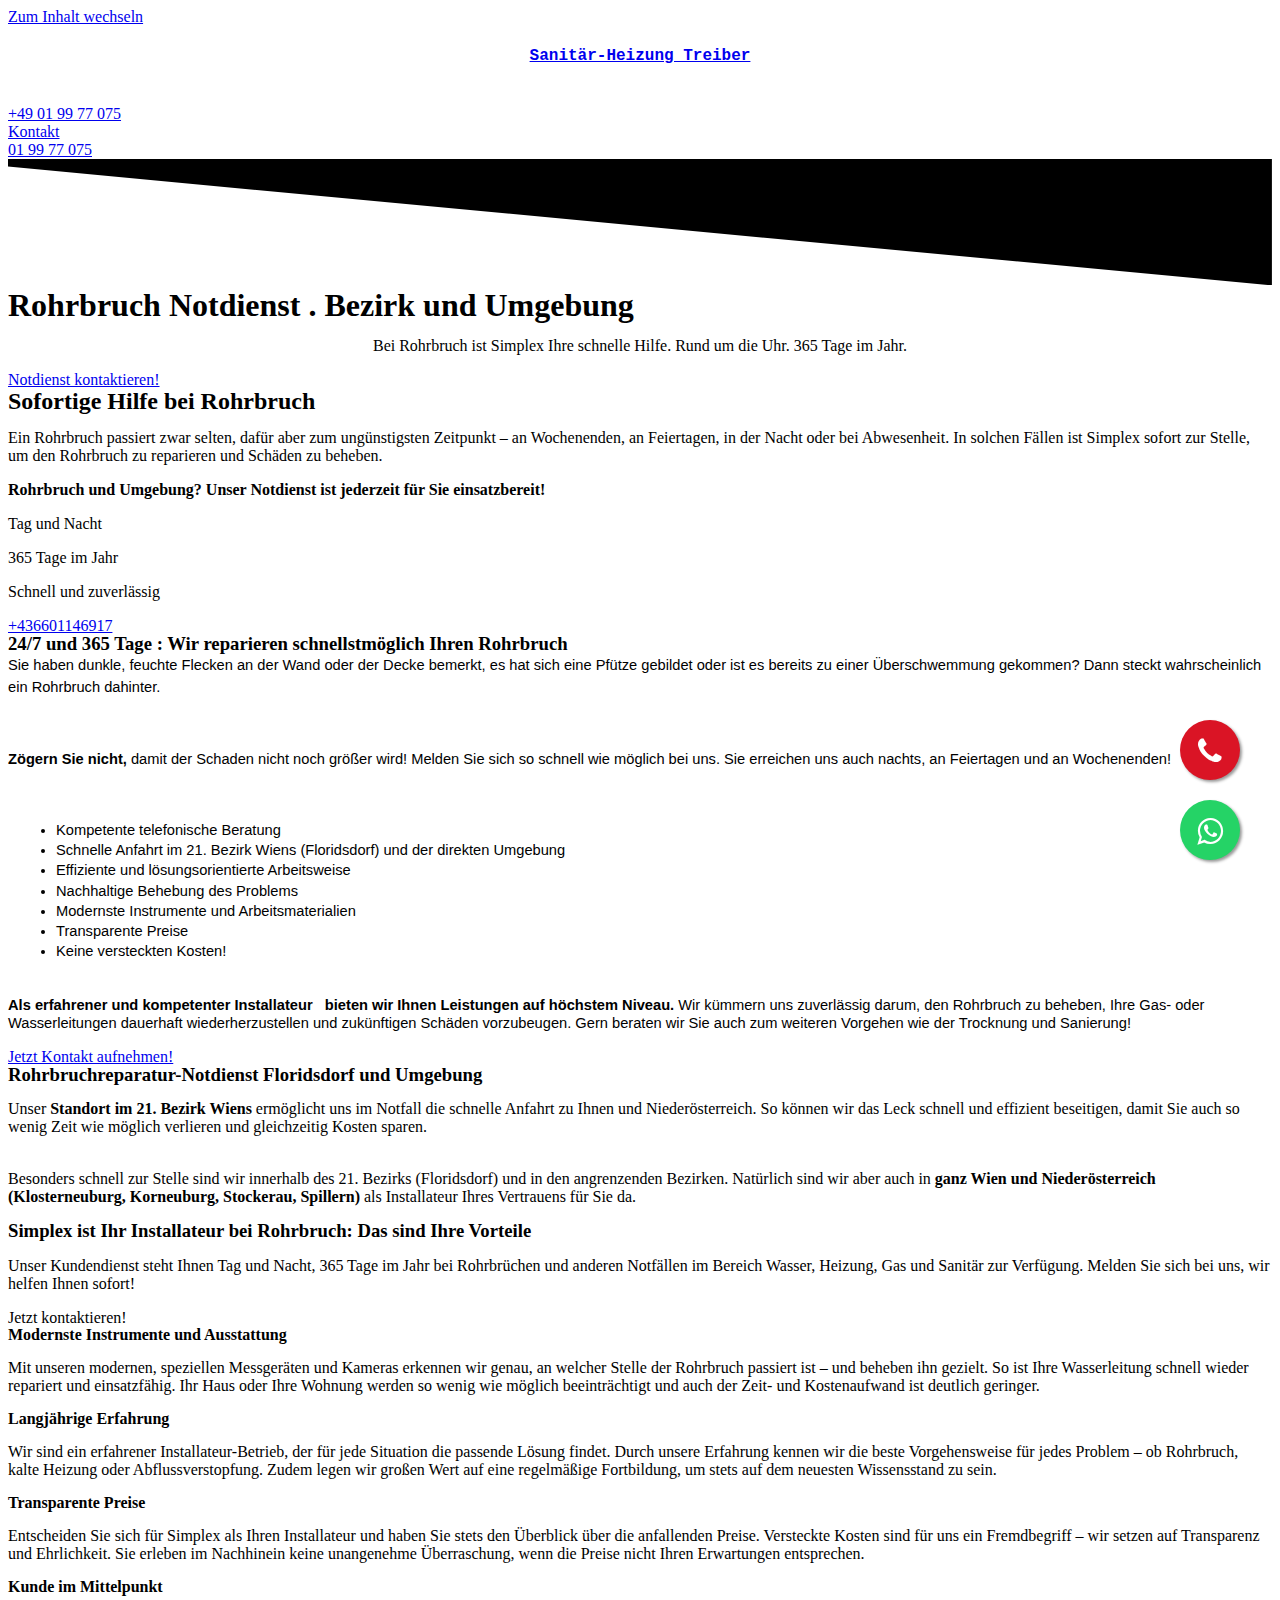
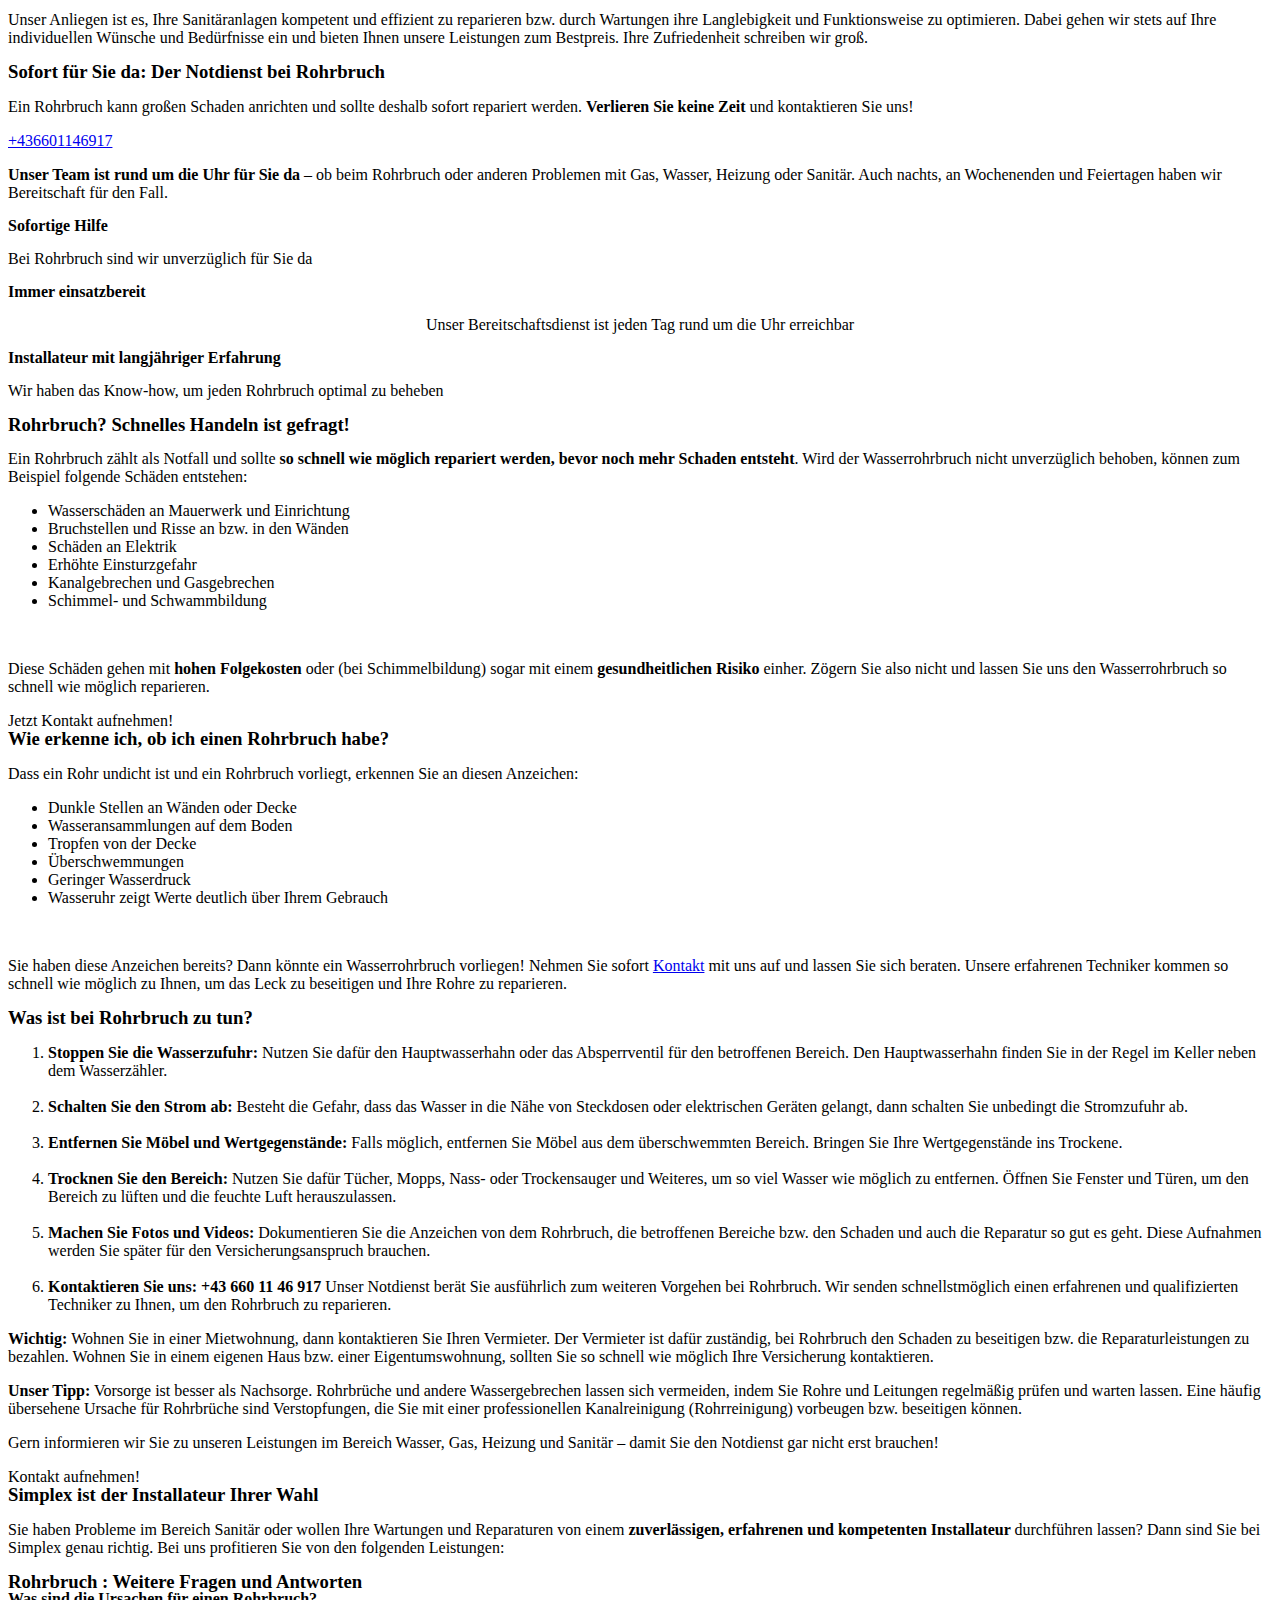
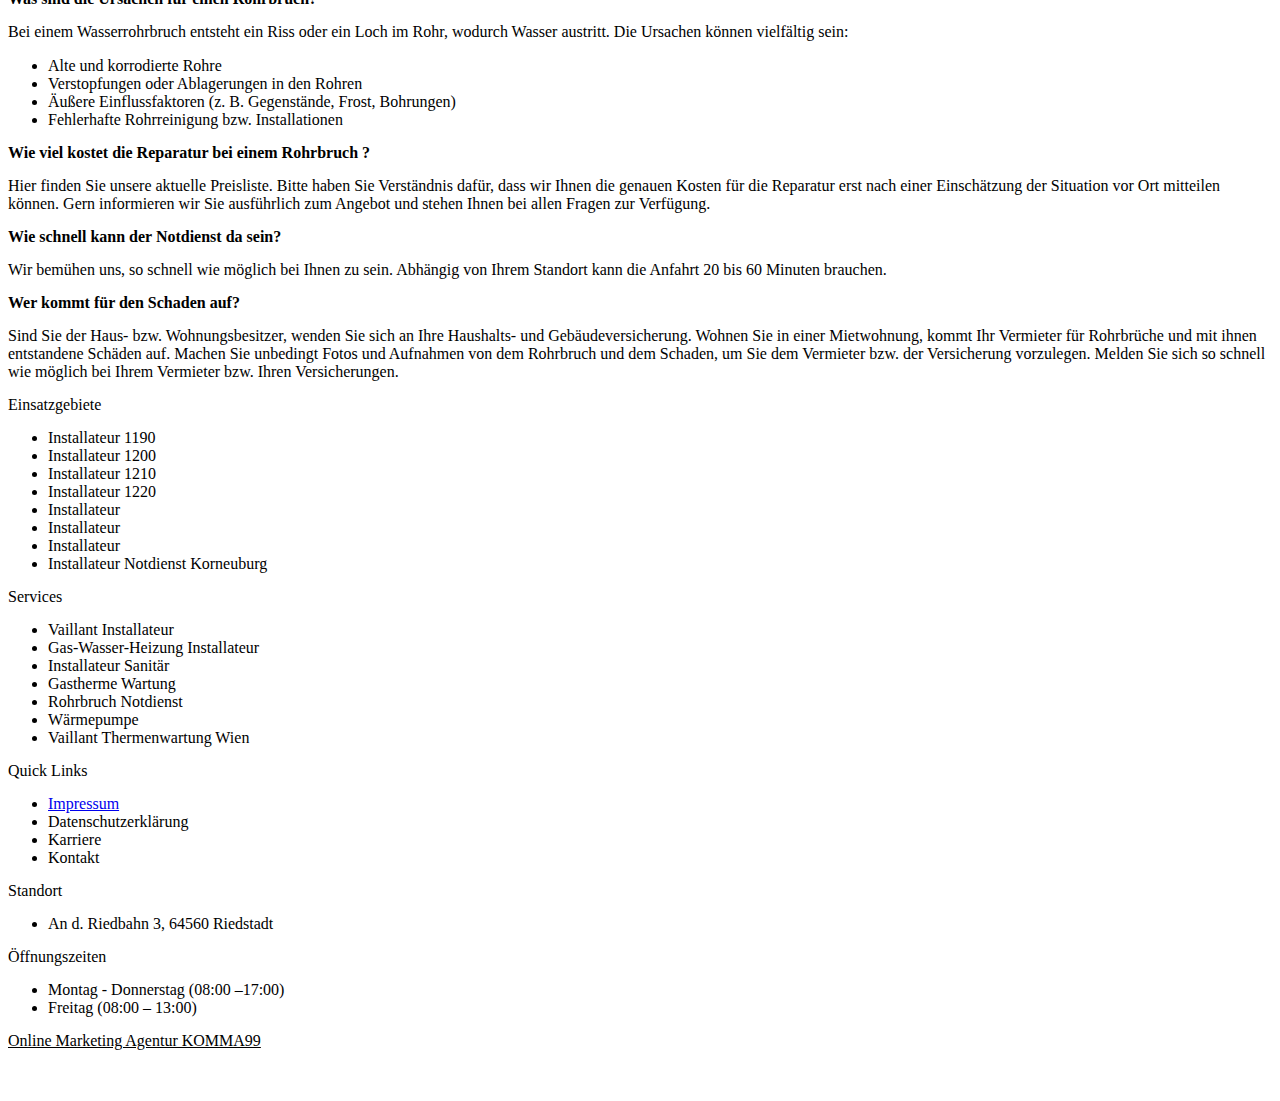
==== index.html @ 87f30151 "Update index.html" ====
<!doctype html>
<html lang="de-DE" prefix="og: https://ogp.me/ns#">

 <head>
	<meta charset="UTF-8">
	<meta name="viewport" content="width=device-width, initial-scale=1">
	<link rel="profile" href="https://gmpg.org/xfn/11">
	
 <title>24h Rohrbruch Notdienst Wien | Simplex Installation</title>
<meta name="description" content="Rohrbruch Notdienst ► Sofortige Hilfe rund um die Uhr ✓ Nachts, an Wochenenden &amp; Feiertage ✓ Zuverlässig &amp; kompetent | Jetzt kontaktieren!"/>
<meta name="robots" content="index, follow, max-snippet:-1, max-video-preview:-1, max-image-preview:large"/>
<link rel="canonical" href="index.html" />
<meta property="og:locale" content="de_DE" />
<meta property="og:type" content="article" />
<meta property="og:title" content="24h Rohrbruch Notdienst Wien | Simplex Installation" />
<meta property="og:description" content="Rohrbruch Notdienst ► Sofortige Hilfe rund um die Uhr ✓ Nachts, an Wochenenden &amp; Feiertage ✓ Zuverlässig &amp; kompetent | Jetzt kontaktieren!" />
<meta property="og:url" content="index.html" />
<meta property="og:site_name" content="Simplex-Installation" />
<meta property="og:updated_time" content="2024-04-24T12:35:51+02:00" />
<meta property="article:published_time" content="2024-04-11T15:18:05+02:00" />
<meta property="article:modified_time" content="2024-04-24T12:35:51+02:00" />
<meta name="twitter:card" content="summary_large_image" />
<meta name="twitter:title" content="24h Rohrbruch Notdienst Wien | Simplex Installation" />
<meta name="twitter:description" content="Rohrbruch Notdienst ► Sofortige Hilfe rund um die Uhr ✓ Nachts, an Wochenenden &amp; Feiertage ✓ Zuverlässig &amp; kompetent | Jetzt kontaktieren!" />
<meta name="twitter:label1" content="Lesedauer" />
<meta name="twitter:data1" content="7 Minuten" />
<script type="application/ld+json" class="rank-math-schema">{"@context":"https://schema.org","@graph":[{"@type":["Person","Organization"],"@id":"https://simplex-installation.at/#person","name":"simplex.te-env.at","logo":{"@type":"ImageObject","@id":"https://simplex-installation.at/#logo","url":"https://simplex-installation.at/wp-content/uploads/2022/06/simplex-installation-logo-150x150.webp","contentUrl":"https://simplex-installation.at/wp-content/uploads/2022/06/simplex-installation-logo-150x150.webp","caption":"simplex.te-env.at","inLanguage":"de-DE"},"image":{"@type":"ImageObject","@id":"https://simplex-installation.at/#logo","url":"https://simplex-installation.at/wp-content/uploads/2022/06/simplex-installation-logo-150x150.webp","contentUrl":"https://simplex-installation.at/wp-content/uploads/2022/06/simplex-installation-logo-150x150.webp","caption":"simplex.te-env.at","inLanguage":"de-DE"}},{"@type":"WebSite","@id":"https://simplex-installation.at/#website","url":"https://simplex-installation.at","name":"simplex.te-env.at","publisher":{"@id":"https://simplex-installation.at/#person"},"inLanguage":"de-DE"},{"@type":"ImageObject","@id":"https://simplex-installation.at/wp-content/uploads/2022/07/simplex-installation-logo-wko.webp","url":"https://simplex-installation.at/wp-content/uploads/2022/07/simplex-installation-logo-wko.webp","width":"200","height":"200","inLanguage":"de-DE"},{"@type":"WebPage","@id":"https://simplex-installation.at/rohrbruch-notdienst/#webpage","url":"https://simplex-installation.at/rohrbruch-notdienst/","name":"24h Rohrbruch Notdienst Wien | Simplex Installation","datePublished":"2024-04-11T15:18:05+02:00","dateModified":"2024-04-24T12:35:51+02:00","isPartOf":{"@id":"https://simplex-installation.at/#website"},"primaryImageOfPage":{"@id":"https://simplex-installation.at/wp-content/uploads/2022/07/simplex-installation-logo-wko.webp"},"inLanguage":"de-DE"},{"@type":"Person","@id":"https://simplex-installation.at/author/komma99/","name":"komma99","url":"https://simplex-installation.at/author/komma99/","image":{"@type":"ImageObject","@id":"https://secure.gravatar.com/avatar/b1ffffe8939e08d751fe966224038a16?s=96&amp;d=mm&amp;r=g","url":"https://secure.gravatar.com/avatar/b1ffffe8939e08d751fe966224038a16?s=96&amp;d=mm&amp;r=g","caption":"komma99","inLanguage":"de-DE"},"sameAs":["http://simplex-installation.at.w01cea45.kasserver.com"]},{"@type":"Article","headline":"24h Rohrbruch Notdienst Wien | Simplex Installation","keywords":"rohrbruch notdienst","datePublished":"2024-04-11T15:18:05+02:00","dateModified":"2024-04-24T12:35:51+02:00","author":{"@id":"https://simplex-installation.at/author/komma99/","name":"komma99"},"publisher":{"@id":"https://simplex-installation.at/#person"},"description":"Rohrbruch Notdienst \u25ba Sofortige Hilfe rund um die Uhr \u2713 Nachts, an Wochenenden &amp; Feiertage \u2713 Zuverl\u00e4ssig &amp; kompetent | Jetzt kontaktieren!","name":"24h Rohrbruch Notdienst Wien | Simplex Installation","@id":"https://simplex-installation.at/rohrbruch-notdienst/#richSnippet","isPartOf":{"@id":"https://simplex-installation.at/rohrbruch-notdienst/#webpage"},"image":{"@id":"https://simplex-installation.at/wp-content/uploads/2022/07/simplex-installation-logo-wko.webp"},"inLanguage":"de-DE","mainEntityOfPage":{"@id":"https://simplex-installation.at/rohrbruch-notdienst/#webpage"}}]}</script>
<!-- /Rank Math WordPress SEO Plugin -->

<script>
window._wpemojiSettings = {"baseUrl":"https:\/\/s.w.org\/images\/core\/emoji\/15.0.3\/72x72\/","ext":".png","svgUrl":"https:\/\/s.w.org\/images\/core\/emoji\/15.0.3\/svg\/","svgExt":".svg","source":{"concatemoji":"https:\/\/simplex-installation.at\/wp-includes\/js\/wp-emoji-release.min.js?ver=6.5.5"}};
/*! This file is auto-generated */
!function(i,n){var o,s,e;function c(e){try{var t={supportTests:e,timestamp:(new Date).valueOf()};sessionStorage.setItem(o,JSON.stringify(t))}catch(e){}}function p(e,t,n){e.clearRect(0,0,e.canvas.width,e.canvas.height),e.fillText(t,0,0);var t=new Uint32Array(e.getImageData(0,0,e.canvas.width,e.canvas.height).data),r=(e.clearRect(0,0,e.canvas.width,e.canvas.height),e.fillText(n,0,0),new Uint32Array(e.getImageData(0,0,e.canvas.width,e.canvas.height).data));return t.every(function(e,t){return e===r[t]})}function u(e,t,n){switch(t){case"flag":return n(e,"\ud83c\udff3\ufe0f\u200d\u26a7\ufe0f","\ud83c\udff3\ufe0f\u200b\u26a7\ufe0f")?!1:!n(e,"\ud83c\uddfa\ud83c\uddf3","\ud83c\uddfa\u200b\ud83c\uddf3")&&!n(e,"\ud83c\udff4\udb40\udc67\udb40\udc62\udb40\udc65\udb40\udc6e\udb40\udc67\udb40\udc7f","\ud83c\udff4\u200b\udb40\udc67\u200b\udb40\udc62\u200b\udb40\udc65\u200b\udb40\udc6e\u200b\udb40\udc67\u200b\udb40\udc7f");case"emoji":return!n(e,"\ud83d\udc26\u200d\u2b1b","\ud83d\udc26\u200b\u2b1b")}return!1}function f(e,t,n){var r="undefined"!=typeof WorkerGlobalScope&&self instanceof WorkerGlobalScope?new OffscreenCanvas(300,150):i.createElement("canvas"),a=r.getContext("2d",{willReadFrequently:!0}),o=(a.textBaseline="top",a.font="600 32px Arial",{});return e.forEach(function(e){o[e]=t(a,e,n)}),o}function t(e){var t=i.createElement("script");t.src=e,t.defer=!0,i.head.appendChild(t)}"undefined"!=typeof Promise&&(o="wpEmojiSettingsSupports",s=["flag","emoji"],n.supports={everything:!0,everythingExceptFlag:!0},e=new Promise(function(e){i.addEventListener("DOMContentLoaded",e,{once:!0})}),new Promise(function(t){var n=function(){try{var e=JSON.parse(sessionStorage.getItem(o));if("object"==typeof e&&"number"==typeof e.timestamp&&(new Date).valueOf()<e.timestamp+604800&&"object"==typeof e.supportTests)return e.supportTests}catch(e){}return null}();if(!n){if("undefined"!=typeof Worker&&"undefined"!=typeof OffscreenCanvas&&"undefined"!=typeof URL&&URL.createObjectURL&&"undefined"!=typeof Blob)try{var e="postMessage("+f.toString()+"("+[JSON.stringify(s),u.toString(),p.toString()].join(",")+"));",r=new Blob([e],{type:"text/javascript"}),a=new Worker(URL.createObjectURL(r),{name:"wpTestEmojiSupports"});return void(a.onmessage=function(e){c(n=e.data),a.terminate(),t(n)})}catch(e){}c(n=f(s,u,p))}t(n)}).then(function(e){for(var t in e)n.supports[t]=e[t],n.supports.everything=n.supports.everything&&n.supports[t],"flag"!==t&&(n.supports.everythingExceptFlag=n.supports.everythingExceptFlag&&n.supports[t]);n.supports.everythingExceptFlag=n.supports.everythingExceptFlag&&!n.supports.flag,n.DOMReady=!1,n.readyCallback=function(){n.DOMReady=!0}}).then(function(){return e}).then(function(){var e;n.supports.everything||(n.readyCallback(),(e=n.source||{}).concatemoji?t(e.concatemoji):e.wpemoji&&e.twemoji&&(t(e.twemoji),t(e.wpemoji)))}))}((window,document),window._wpemojiSettings);
</script>
<link rel='stylesheet' id='bdt-uikit-css' href='wp-content/plugins/bdthemes-element-pack-lite/assets/css/bdt-uikite7ad.css?ver=3.17.0' media='all' />
<link rel='stylesheet' id='ep-helper-css' href=' wp-content/plugins/bdthemes-element-pack-lite/assets/css/ep-helper76f9.css?ver=5.6.8' media='all' />
<link rel='stylesheet' id='prime-slider-site-css' href=' wp-content/plugins/bdthemes-prime-slider-lite/assets/css/prime-slider-site740d.css?ver=3.14.10' media='all' />
<style id='wp-emoji-styles-inline-css'>

	img.wp-smiley, img.emoji {
		display: inline !important;
		border: none !important;
		box-shadow: none !important;
		height: 1em !important;
		width: 1em !important;
		margin: 0 0.07em !important;
		vertical-align: -0.1em !important;
		background: none !important;
		padding: 0 !important;
	}
</style>
<style id='rank-math-toc-block-style-inline-css'>
.wp-block-rank-math-toc-block nav ol{counter-reset:item}.wp-block-rank-math-toc-block nav ol li{display:block}.wp-block-rank-math-toc-block nav ol li:before{content:counters(item, ".") ". ";counter-increment:item}

</style>
<style id='classic-theme-styles-inline-css'>
/*! This file is auto-generated */
.wp-block-button__link{color:#fff;background-color:#32373c;border-radius:9999px;box-shadow:none;text-decoration:none;padding:calc(.667em + 2px) calc(1.333em + 2px);font-size:1.125em}.wp-block-file__button{background:#32373c;color:#fff;text-decoration:none}
</style>
<style id='global-styles-inline-css'>
body{--wp--preset--color--black: #000000;--wp--preset--color--cyan-bluish-gray: #abb8c3;--wp--preset--color--white: #ffffff;--wp--preset--color--pale-pink: #f78da7;--wp--preset--color--vivid-red: #cf2e2e;--wp--preset--color--luminous-vivid-orange: #ff6900;--wp--preset--color--luminous-vivid-amber: #fcb900;--wp--preset--color--light-green-cyan: #7bdcb5;--wp--preset--color--vivid-green-cyan: #00d084;--wp--preset--color--pale-cyan-blue: #8ed1fc;--wp--preset--color--vivid-cyan-blue: #0693e3;--wp--preset--color--vivid-purple: #9b51e0;--wp--preset--gradient--vivid-cyan-blue-to-vivid-purple: linear-gradient(135deg,rgba(6,147,227,1) 0%,rgb(155,81,224) 100%);--wp--preset--gradient--light-green-cyan-to-vivid-green-cyan: linear-gradient(135deg,rgb(122,220,180) 0%,rgb(0,208,130) 100%);--wp--preset--gradient--luminous-vivid-amber-to-luminous-vivid-orange: linear-gradient(135deg,rgba(252,185,0,1) 0%,rgba(255,105,0,1) 100%);--wp--preset--gradient--luminous-vivid-orange-to-vivid-red: linear-gradient(135deg,rgba(255,105,0,1) 0%,rgb(207,46,46) 100%);--wp--preset--gradient--very-light-gray-to-cyan-bluish-gray: linear-gradient(135deg,rgb(238,238,238) 0%,rgb(169,184,195) 100%);--wp--preset--gradient--cool-to-warm-spectrum: linear-gradient(135deg,rgb(74,234,220) 0%,rgb(151,120,209) 20%,rgb(207,42,186) 40%,rgb(238,44,130) 60%,rgb(251,105,98) 80%,rgb(254,248,76) 100%);--wp--preset--gradient--blush-light-purple: linear-gradient(135deg,rgb(255,206,236) 0%,rgb(152,150,240) 100%);--wp--preset--gradient--blush-bordeaux: linear-gradient(135deg,rgb(254,205,165) 0%,rgb(254,45,45) 50%,rgb(107,0,62) 100%);--wp--preset--gradient--luminous-dusk: linear-gradient(135deg,rgb(255,203,112) 0%,rgb(199,81,192) 50%,rgb(65,88,208) 100%);--wp--preset--gradient--pale-ocean: linear-gradient(135deg,rgb(255,245,203) 0%,rgb(182,227,212) 50%,rgb(51,167,181) 100%);--wp--preset--gradient--electric-grass: linear-gradient(135deg,rgb(202,248,128) 0%,rgb(113,206,126) 100%);--wp--preset--gradient--midnight: linear-gradient(135deg,rgb(2,3,129) 0%,rgb(40,116,252) 100%);--wp--preset--font-size--small: 13px;--wp--preset--font-size--medium: 20px;--wp--preset--font-size--large: 36px;--wp--preset--font-size--x-large: 42px;--wp--preset--spacing--20: 0.44rem;--wp--preset--spacing--30: 0.67rem;--wp--preset--spacing--40: 1rem;--wp--preset--spacing--50: 1.5rem;--wp--preset--spacing--60: 2.25rem;--wp--preset--spacing--70: 3.38rem;--wp--preset--spacing--80: 5.06rem;--wp--preset--shadow--natural: 6px 6px 9px rgba(0, 0, 0, 0.2);--wp--preset--shadow--deep: 12px 12px 50px rgba(0, 0, 0, 0.4);--wp--preset--shadow--sharp: 6px 6px 0px rgba(0, 0, 0, 0.2);--wp--preset--shadow--outlined: 6px 6px 0px -3px rgba(255, 255, 255, 1), 6px 6px rgba(0, 0, 0, 1);--wp--preset--shadow--crisp: 6px 6px 0px rgba(0, 0, 0, 1);}:where(.is-layout-flex){gap: 0.5em;}:where(.is-layout-grid){gap: 0.5em;}body .is-layout-flex{display: flex;}body .is-layout-flex{flex-wrap: wrap;align-items: center;}body .is-layout-flex > *{margin: 0;}body .is-layout-grid{display: grid;}body .is-layout-grid > *{margin: 0;}:where(.wp-block-columns.is-layout-flex){gap: 2em;}:where(.wp-block-columns.is-layout-grid){gap: 2em;}:where(.wp-block-post-template.is-layout-flex){gap: 1.25em;}:where(.wp-block-post-template.is-layout-grid){gap: 1.25em;}.has-black-color{color: var(--wp--preset--color--black) !important;}.has-cyan-bluish-gray-color{color: var(--wp--preset--color--cyan-bluish-gray) !important;}.has-white-color{color: var(--wp--preset--color--white) !important;}.has-pale-pink-color{color: var(--wp--preset--color--pale-pink) !important;}.has-vivid-red-color{color: var(--wp--preset--color--vivid-red) !important;}.has-luminous-vivid-orange-color{color: var(--wp--preset--color--luminous-vivid-orange) !important;}.has-luminous-vivid-amber-color{color: var(--wp--preset--color--luminous-vivid-amber) !important;}.has-light-green-cyan-color{color: var(--wp--preset--color--light-green-cyan) !important;}.has-vivid-green-cyan-color{color: var(--wp--preset--color--vivid-green-cyan) !important;}.has-pale-cyan-blue-color{color: var(--wp--preset--color--pale-cyan-blue) !important;}.has-vivid-cyan-blue-color{color: var(--wp--preset--color--vivid-cyan-blue) !important;}.has-vivid-purple-color{color: var(--wp--preset--color--vivid-purple) !important;}.has-black-background-color{background-color: var(--wp--preset--color--black) !important;}.has-cyan-bluish-gray-background-color{background-color: var(--wp--preset--color--cyan-bluish-gray) !important;}.has-white-background-color{background-color: var(--wp--preset--color--white) !important;}.has-pale-pink-background-color{background-color: var(--wp--preset--color--pale-pink) !important;}.has-vivid-red-background-color{background-color: var(--wp--preset--color--vivid-red) !important;}.has-luminous-vivid-orange-background-color{background-color: var(--wp--preset--color--luminous-vivid-orange) !important;}.has-luminous-vivid-amber-background-color{background-color: var(--wp--preset--color--luminous-vivid-amber) !important;}.has-light-green-cyan-background-color{background-color: var(--wp--preset--color--light-green-cyan) !important;}.has-vivid-green-cyan-background-color{background-color: var(--wp--preset--color--vivid-green-cyan) !important;}.has-pale-cyan-blue-background-color{background-color: var(--wp--preset--color--pale-cyan-blue) !important;}.has-vivid-cyan-blue-background-color{background-color: var(--wp--preset--color--vivid-cyan-blue) !important;}.has-vivid-purple-background-color{background-color: var(--wp--preset--color--vivid-purple) !important;}.has-black-border-color{border-color: var(--wp--preset--color--black) !important;}.has-cyan-bluish-gray-border-color{border-color: var(--wp--preset--color--cyan-bluish-gray) !important;}.has-white-border-color{border-color: var(--wp--preset--color--white) !important;}.has-pale-pink-border-color{border-color: var(--wp--preset--color--pale-pink) !important;}.has-vivid-red-border-color{border-color: var(--wp--preset--color--vivid-red) !important;}.has-luminous-vivid-orange-border-color{border-color: var(--wp--preset--color--luminous-vivid-orange) !important;}.has-luminous-vivid-amber-border-color{border-color: var(--wp--preset--color--luminous-vivid-amber) !important;}.has-light-green-cyan-border-color{border-color: var(--wp--preset--color--light-green-cyan) !important;}.has-vivid-green-cyan-border-color{border-color: var(--wp--preset--color--vivid-green-cyan) !important;}.has-pale-cyan-blue-border-color{border-color: var(--wp--preset--color--pale-cyan-blue) !important;}.has-vivid-cyan-blue-border-color{border-color: var(--wp--preset--color--vivid-cyan-blue) !important;}.has-vivid-purple-border-color{border-color: var(--wp--preset--color--vivid-purple) !important;}.has-vivid-cyan-blue-to-vivid-purple-gradient-background{background: var(--wp--preset--gradient--vivid-cyan-blue-to-vivid-purple) !important;}.has-light-green-cyan-to-vivid-green-cyan-gradient-background{background: var(--wp--preset--gradient--light-green-cyan-to-vivid-green-cyan) !important;}.has-luminous-vivid-amber-to-luminous-vivid-orange-gradient-background{background: var(--wp--preset--gradient--luminous-vivid-amber-to-luminous-vivid-orange) !important;}.has-luminous-vivid-orange-to-vivid-red-gradient-background{background: var(--wp--preset--gradient--luminous-vivid-orange-to-vivid-red) !important;}.has-very-light-gray-to-cyan-bluish-gray-gradient-background{background: var(--wp--preset--gradient--very-light-gray-to-cyan-bluish-gray) !important;}.has-cool-to-warm-spectrum-gradient-background{background: var(--wp--preset--gradient--cool-to-warm-spectrum) !important;}.has-blush-light-purple-gradient-background{background: var(--wp--preset--gradient--blush-light-purple) !important;}.has-blush-bordeaux-gradient-background{background: var(--wp--preset--gradient--blush-bordeaux) !important;}.has-luminous-dusk-gradient-background{background: var(--wp--preset--gradient--luminous-dusk) !important;}.has-pale-ocean-gradient-background{background: var(--wp--preset--gradient--pale-ocean) !important;}.has-electric-grass-gradient-background{background: var(--wp--preset--gradient--electric-grass) !important;}.has-midnight-gradient-background{background: var(--wp--preset--gradient--midnight) !important;}.has-small-font-size{font-size: var(--wp--preset--font-size--small) !important;}.has-medium-font-size{font-size: var(--wp--preset--font-size--medium) !important;}.has-large-font-size{font-size: var(--wp--preset--font-size--large) !important;}.has-x-large-font-size{font-size: var(--wp--preset--font-size--x-large) !important;}
.wp-block-navigation a:where(:not(.wp-element-button)){color: inherit;}
:where(.wp-block-post-template.is-layout-flex){gap: 1.25em;}:where(.wp-block-post-template.is-layout-grid){gap: 1.25em;}
:where(.wp-block-columns.is-layout-flex){gap: 2em;}:where(.wp-block-columns.is-layout-grid){gap: 2em;}
.wp-block-pullquote{font-size: 1.5em;line-height: 1.6;}
</style>
<link rel='stylesheet' id='maincss-css' href=' wp-content/plugins/math-captcha-for-elementor-forms/assets/css/mainadc6.css?ver=6.5.5' media='all' />
<link rel='stylesheet' id='hello-elementor-css' href=' wp-content/themes/hello-elementor/style.min324d.css?ver=3.1.0' media='all' />
<link rel='stylesheet' id='hello-elementor-theme-style-css' href=' wp-content/themes/hello-elementor/theme.min324d.css?ver=3.1.0' media='all' />
<link rel='stylesheet' id='hello-elementor-header-footer-css' href=' wp-content/themes/hello-elementor/header-footer.min324d.css?ver=3.1.0' media='all' />
<link rel='stylesheet' id='elementor-frontend-css' href=' wp-content/plugins/elementor/assets/css/frontend-lite.min4d52.css?ver=3.22.1' media='all' />
<link rel='stylesheet' id='elementor-post-12-css' href=' wp-content/uploads/elementor/css/post-129915.css?ver=1719215303' media='all' />
<link rel='stylesheet' id='elementor-icons-css' href=' wp-content/plugins/elementor/assets/lib/eicons/css/elementor-icons.mine94d.css?ver=5.30.0' media='all' />
<link rel='stylesheet' id='swiper-css' href=' wp-content/plugins/elementor/assets/lib/swiper/v8/css/swiper.min94a4.css?ver=8.4.5' media='all' />
<link rel='stylesheet' id='elementor-pro-css' href=' wp-content/plugins/elementor-pro/assets/css/frontend-lite.min0599.css?ver=3.22.0' media='all' />
<link rel='stylesheet' id='elementor-post-1515-css' href=' wp-content/uploads/elementor/css/post-1515d5c6.css?ver=1719215327' media='all' />
<link rel='stylesheet' id='elementor-post-57-css' href=' wp-content/uploads/elementor/css/post-579915.css?ver=1719215303' media='all' />
<link rel='stylesheet' id='elementor-post-54-css' href=' wp-content/uploads/elementor/css/post-54f36e.css?ver=1720091197' media='all' />
<link rel='stylesheet' id='elementor-icons-ekiticons-css' href=' wp-content/plugins/elementskit-lite/modules/elementskit-icon-pack/assets/css/ekiticons55a0.css?ver=3.2.0' media='all' />
<link rel='stylesheet' id='borlabs-cookie-css' href=' wp-content/cache/borlabs-cookie/borlabs-cookie_1_dedd07.css?ver=2.2.68-12' media='all' />
<link rel='stylesheet' id='hello-elementor-child-style-css' href=' wp-content/themes/hello-theme-child-master/style001e.css?ver=2.0.0' media='all' />
<link rel='stylesheet' id='ekit-widget-styles-css' href=' wp-content/plugins/elementskit-lite/widgets/init/assets/css/widget-styles55a0.css?ver=3.2.0' media='all' />
<link rel='stylesheet' id='ekit-responsive-css' href=' wp-content/plugins/elementskit-lite/widgets/init/assets/css/responsive55a0.css?ver=3.2.0' media='all' />
<link rel='stylesheet' id='eael-general-css' href=' wp-content/plugins/essential-addons-for-elementor-lite/assets/front-end/css/view/general.minab15.css?ver=5.9.24' media='all' />
<link rel='stylesheet' id='google-fonts-1-css' href=' wp-content/uploads/fonts/96aa40a06ed36372f4eea55380e002c6/font415c.css?v=1686730415' media='all' />
<link rel='stylesheet' id='elementor-icons-shared-0-css' href=' wp-content/plugins/elementor/assets/lib/font-awesome/css/fontawesome.min52d5.css?ver=5.15.3' media='all' />
<link rel='stylesheet' id='elementor-icons-fa-solid-css' href=' wp-content/plugins/elementor/assets/lib/font-awesome/css/solid.min52d5.css?ver=5.15.3' media='all' />
<link rel='stylesheet' id='elementor-icons-fa-regular-css' href=' wp-content/plugins/elementor/assets/lib/font-awesome/css/regular.min52d5.css?ver=5.15.3' media='all' />
<link rel="preconnect" href="https://fonts.gstatic.com/" crossorigin><script src=" wp-includes/js/jquery/jquery.minf43b.js?ver=3.7.1" id="jquery-core-js"></script>
<script src=" wp-includes/js/jquery/jquery-migrate.min5589.js?ver=3.4.1" id="jquery-migrate-js"></script>
<script id="borlabs-cookie-prioritize-js-extra">
var borlabsCookiePrioritized = {"domain":"simplex-installation.at","path":"\/","version":"1","bots":"1","optInJS":{"statistics":{"matomo-tag-manager":"[base64]","google-tag-manager":"[base64]\/[base64]"}}};
</script>
<script src=" wp-content/plugins/borlabs-cookie/assets/javascript/borlabs-cookie-prioritize.min279b.js?ver=2.2.68" id="borlabs-cookie-prioritize-js"></script>
<link rel="https://api.w.org/" href="https://simplex-installation.at/wp-json/" /><link rel="alternate" type="application/json" href="https://simplex-installation.at/wp-json/wp/v2/pages/1515" /><link rel="EditURI" type="application/rsd+xml" title="RSD" href="https://simplex-installation.at/xmlrpc.php?rsd" />
<meta name="generator" content="WordPress 6.5.5" />
<link rel='shortlink' href='https://simplex-installation.at/?p=1515' />
<link rel="alternate" type="application/json+oembed" href="https://simplex-installation.at/wp-json/oembed/1.0/embed?url=https%3A%2F%2Fsimplex-installation.at%2Frohrbruch-notdienst%2F" />
<link rel="alternate" type="text/xml+oembed" href="https://simplex-installation.at/wp-json/oembed/1.0/embed?url=https%3A%2F%2Fsimplex-installation.at%2Frohrbruch-notdienst%2F&amp;format=xml" />
<script>
  var bs_math_captcha_plus_sign = false;
  var bs_math_captcha_minus_sign = false;
  var bs_math_captcha_multiply_sign = false;
      bs_math_captcha_plus_sign = true;
      bs_math_captcha_minus_sign = true;
    jQuery(document).ready(function($) {
    $(document).on('click', '.bs-submit-button-event', function (e) {   
      e.stopPropagation();
          if ($(".elementor-field-type-submit .elementor-button").is(":disabled"))
          {
          $('#errorcaptcha').show();
          $('#bs_ebcaptchainput').css('border-color', 'red');
            if ($("#errorcaptcha").length == 0) {
              $('<p id="errorcaptcha">Falsches Ergebnis</p>').insertBefore('.elementor-field-type-submit');
              $('#bs_ebcaptchainput').css('border-color', 'red');
            }
          }
          else {
            $('#errorcaptcha').hide();
            $('#bs_ebcaptchainput').css('border-color', '');
        }
      });
  });
</script>
<meta name="generator" content="Elementor 3.22.1; features: e_optimized_assets_loading, e_optimized_css_loading, additional_custom_breakpoints; settings: css_print_method-external, google_font-enabled, font_display-auto">
<!-- ProvenExpert ProSeal Widget -->
<noscript>
<a href="https://www.provenexpert.com/de-de/simplex-installations-kg?utm_source=seals&amp;utm_campaign=proseal&amp;utm_medium=profile&amp;utm_content=16c6710d-5d9a-425f-9f24-4af9f99d061a" target="_blank" title="Kundenbewertungen & Erfahrungen zu Simplex Installations KG. " class="pe-pro-seal-more-infos" >Mehr Infos</a>
</noscript>
<script src="  s.provenexpert.net/seals/proseal.js" ></script>
<script id="proSeal">
      window.addEventListener('load', function(event) {
          window.provenExpert.proSeal({
            widgetId: "16c6710d-5d9a-425f-9f24-4af9f99d061a",
            language:"de-DE",
            bannerColor: "#0DB1CD",
            textColor: "#FFFFFF",
            showReviews: true,
            hideDate: true,
            hideName: false,
            hideOnMobile: false,
            bottom: "50px",
            stickyToSide: "right",
            googleStars: true,
            zIndex: "9999",
            displayReviewer: false,
            displayReviewerLastName: false,
          })
      });
</script>
<!-- ProvenExpert ProSeal Widget -->
<script type="application/ld+json">
{
  "@context": "https://schema.org",
  "@type": "Plumber",
  "name": "Simplex Installations KG",
  "image": "https://simplex-installation.at/wp-content/uploads/elementor/thumbs/simplex-installation-logo-przqsy5hty6wmyukwapq32cporxf9nsch78jskegow.webp",
  "@id": "",
  "url": "https://simplex-installation.at/",
  "telephone": "+43 1 99 77 075",
  "address": {
    "@type": "PostalAddress",
    "streetAddress": "An d. Riedbahn 3, 64560 Riedstadt",
    "addressLocality": "",
    "postalCode": "",
    "addressCountry": ""
  },
  "geo": {
    "@type": "GeoCoordinates",
    "latitude": 48.2835951,
    "longitude": 16.3801427
  },
  "openingHoursSpecification": {
    "@type": "OpeningHoursSpecification",
    "dayOfWeek": [
      "Monday",
      "Tuesday",
      "Wednesday",
      "Thursday",
      "Friday"
    ],
    "opens": "08:00",
    "closes": "17:00"
  } 
}
</script>
<!-- Google Tag Manager -->
<script>if('0'==='1'){(function(w,d,s,l,i){w[l]=w[l]||[];w[l].push({"gtm.start":
new Date().getTime(),event:"gtm.js"});var f=d.getElementsByTagName(s)[0],
j=d.createElement(s),dl=l!="dataLayer"?"&l="+l:"";j.async=true;j.src=
"  www.googletagmanager.com/gtm5445.html?id="+i+dl;f.parentNode.insertBefore(j,f);
})(window,document,"script","dataLayer","GTM-KGSMPCR");}</script>
<!-- End Google Tag Manager --><link rel="icon" href="https://simplex-installation.at/wp-content/uploads/2022/06/simplex-installation-logo-150x150.webp" sizes="32x32" />
<link rel="icon" href="https://simplex-installation.at/wp-content/uploads/2022/06/simplex-installation-logo.webp" sizes="192x192" />
<link rel="apple-touch-icon" href="https://simplex-installation.at/wp-content/uploads/2022/06/simplex-installation-logo.webp" />
<meta name="msapplication-TileImage" content="https://simplex-installation.at/wp-content/uploads/2022/06/simplex-installation-logo.webp" />
</head>
<body class="page-template page-template-elementor_header_footer page page-id-1515 wp-custom-logo elementor-default elementor-template-full-width elementor-kit-12 elementor-page elementor-page-1515">


<a class="skip-link screen-reader-text" href="#content">Zum Inhalt wechseln</a>

		<div data-elementor-type="header" data-elementor-id="57" class="elementor elementor-57 elementor-location-header" data-elementor-post-type="elementor_library">
					<section class="elementor-section elementor-top-section elementor-element elementor-element-4a392acb elementor-section-content-middle elementor-section-boxed elementor-section-height-default elementor-section-height-default" data-id="4a392acb" data-element_type="section" data-settings="{&quot;background_background&quot;:&quot;classic&quot;}">
						<div class="elementor-container elementor-column-gap-default">
					<div class="elementor-column elementor-col-100 elementor-top-column elementor-element elementor-element-4b5376e9" data-id="4b5376e9" data-element_type="column">
			<div class="elementor-widget-wrap elementor-element-populated">
						<section class="elementor-section elementor-inner-section elementor-element elementor-element-44102b4f elementor-section-content-middle elementor-section-boxed elementor-section-height-default elementor-section-height-default" data-id="44102b4f" data-element_type="section">
						<div class="elementor-container elementor-column-gap-default">
					<div class="elementor-column elementor-col-33 elementor-inner-column elementor-element elementor-element-35b9b97a" data-id="35b9b97a" data-element_type="column">
			<div class="elementor-widget-wrap elementor-element-populated">
						<div class="elementor-element elementor-element-667cc7c5 elementor-widget elementor-widget-image" data-id="667cc7c5" data-element_type="widget" data-widget_type="image.default">
				<div class="elementor-widget-container">
			<style>/*! elementor - v3.22.0 - 17-06-2024 */
.elementor-widget-image{text-align:center}.elementor-widget-image a{display:inline-block}.elementor-widget-image a img[src$=".svg"]{width:48px}.elementor-widget-image img{vertical-align:middle;display:inline-block}</style>											<a href="https://simplex-installation.at/">
 
<h4 style="font-family: 'Courier New', Courier, monospace;">Sanitär-Heizung Treiber</h4>
</div>
				</div>
					</div>
		</div>
				<div class="elementor-column elementor-col-33 elementor-inner-column elementor-element elementor-element-3f7f6335 elementor-hidden-mobile" data-id="3f7f6335" data-element_type="column">
			<div class="elementor-widget-wrap elementor-element-populated">
						<div class="elementor-element elementor-element-ff6cf6c elementor-align-right elementor-widget elementor-widget-button" data-id="ff6cf6c" data-element_type="widget" data-widget_type="button.default">
				<div class="elementor-widget-container">
					<div class="elementor-button-wrapper">
			<a class="elementor-button elementor-button-link elementor-size-md" href="tel:+4319977075%20">
						<span class="elementor-button-content-wrapper">
						<span class="elementor-button-icon">
		 	</span>
									<span class="elementor-button-text">+49 01 99 77 075 </span>
					</span>
					</a>
		</div>
				</div>
				</div>
					</div>
		</div>
				<div class="elementor-column elementor-col-33 elementor-inner-column elementor-element elementor-element-123d25cb elementor-hidden-mobile" data-id="123d25cb" data-element_type="column">
			<div class="elementor-widget-wrap elementor-element-populated">
						<div class="elementor-element elementor-element-5db0e8f3 elementor-align-right elementor-widget elementor-widget-button" data-id="5db0e8f3" data-element_type="widget" data-widget_type="button.default">
				<div class="elementor-widget-container">
					<div class="elementor-button-wrapper">
			<a class="elementor-button elementor-button-link elementor-size-md" href="https://simplex-installation.at/kontakt/">
						<span class="elementor-button-content-wrapper">
									<span class="elementor-button-text">Kontakt</span>
					</span>
					</a>
		</div>
				</div>
				</div>
					</div>
		</div>
					</div>
		</section>
				<section class="elementor-section elementor-inner-section elementor-element elementor-element-4c3a0e2f elementor-section-content-middle elementor-section-boxed elementor-section-height-default elementor-section-height-default" data-id="4c3a0e2f" data-element_type="section" data-settings="{&quot;background_background&quot;:&quot;classic&quot;}">
						<div class="elementor-container elementor-column-gap-default">
					<div class="elementor-column elementor-col-50 elementor-inner-column elementor-element elementor-element-39a4c62a" data-id="39a4c62a" data-element_type="column">
			<div class="elementor-widget-wrap elementor-element-populated">
						<div class="elementor-element elementor-element-1912ebb6 elementor-nav-menu__align-center elementor-nav-menu--dropdown-mobile elementor-nav-menu--stretch elementor-nav-menu__text-align-aside elementor-nav-menu--toggle elementor-nav-menu--burger elementor-widget elementor-widget-nav-menu" data-id="1912ebb6" data-element_type="widget" data-settings="{&quot;full_width&quot;:&quot;stretch&quot;,&quot;layout&quot;:&quot;horizontal&quot;,&quot;submenu_icon&quot;:{&quot;value&quot;:&quot;&lt;i class=\&quot;fas fa-caret-down\&quot;&gt;&lt;\/i&gt;&quot;,&quot;library&quot;:&quot;fa-solid&quot;},&quot;toggle&quot;:&quot;burger&quot;}" data-widget_type="nav-menu.default">
				<div class="elementor-widget-container">
			<link rel="stylesheet" href=" wp-content/plugins/elementor-pro/assets/css/widget-nav-menu.min.css">		 
 		</div>
				 
				</div>
				</div>
					</div>
		</div>
				<div class="elementor-column elementor-col-50 elementor-inner-column elementor-element elementor-element-6a634d67" data-id="6a634d67" data-element_type="column">
			<div class="elementor-widget-wrap elementor-element-populated">
						<div class="elementor-element elementor-element-454de82 elementor-align-right elementor-hidden-desktop elementor-hidden-tablet elementor-widget elementor-widget-button" data-id="454de82" data-element_type="widget" data-widget_type="button.default">
				<div class="elementor-widget-container">
					<div class="elementor-button-wrapper">
			<a class="elementor-button elementor-button-link elementor-size-md" href="tel:%2001%2099%2077%20075">
						<span class="elementor-button-content-wrapper">
						<span class="elementor-button-icon">
			 		</span>
									<span class="elementor-button-text">01 99 77 075</span>
					</span>
					</a>
		</div>
				</div>
				</div>
					</div>
		</div>
					</div>
		</section>
					</div>
		</div>
					</div>
		</section>
				</div>
				<div data-elementor-type="wp-page" data-elementor-id="1515" class="elementor elementor-1515" data-elementor-post-type="page">
						<section class="elementor-section elementor-top-section elementor-element elementor-element-5b1a48cf elementor-section-boxed elementor-section-height-default elementor-section-height-default" data-id="5b1a48cf" data-element_type="section" data-settings="{&quot;background_background&quot;:&quot;classic&quot;,&quot;shape_divider_bottom&quot;:&quot;tilt&quot;}">
							<div class="elementor-background-overlay"></div>
						<div class="elementor-shape elementor-shape-bottom" data-negative="false">
			<svg xmlns="http://www.w3.org/2000/svg" viewBox="0 0 1000 100" preserveAspectRatio="none">
	<path class="elementor-shape-fill" d="M0,6V0h1000v100L0,6z"/>
</svg>		</div>
					<div class="elementor-container elementor-column-gap-default">
					<div class="elementor-column elementor-col-100 elementor-top-column elementor-element elementor-element-7ef0f603" data-id="7ef0f603" data-element_type="column">
			<div class="elementor-widget-wrap elementor-element-populated">
						<div class="elementor-element elementor-element-227b781c elementor-invisible elementor-widget elementor-widget-heading" data-id="227b781c" data-element_type="widget" data-settings="{&quot;_animation&quot;:&quot;fadeInUp&quot;}" data-widget_type="heading.default">
				<div class="elementor-widget-container">
			<style>/*! elementor - v3.22.0 - 17-06-2024 */
.elementor-heading-title{padding:0;margin:0;line-height:1}.elementor-widget-heading .elementor-heading-title[class*=elementor-size-]>a{color:inherit;font-size:inherit;line-height:inherit}.elementor-widget-heading .elementor-heading-title.elementor-size-small{font-size:15px}.elementor-widget-heading .elementor-heading-title.elementor-size-medium{font-size:19px}.elementor-widget-heading .elementor-heading-title.elementor-size-large{font-size:29px}.elementor-widget-heading .elementor-heading-title.elementor-size-xl{font-size:39px}.elementor-widget-heading .elementor-heading-title.elementor-size-xxl{font-size:59px}</style><h1 class="elementor-heading-title elementor-size-default">Rohrbruch Notdienst . Bezirk und Umgebung</h1>		</div>
				</div>
				<div class="elementor-element elementor-element-e043db9 elementor-widget elementor-widget-text-editor" data-id="e043db9" data-element_type="widget" data-widget_type="text-editor.default">
				<div class="elementor-widget-container">
			<style>/*! elementor - v3.22.0 - 17-06-2024 */
.elementor-widget-text-editor.elementor-drop-cap-view-stacked .elementor-drop-cap{background-color:#69727d;color:#fff}.elementor-widget-text-editor.elementor-drop-cap-view-framed .elementor-drop-cap{color:#69727d;border:3px solid;background-color:transparent}.elementor-widget-text-editor:not(.elementor-drop-cap-view-default) .elementor-drop-cap{margin-top:8px}.elementor-widget-text-editor:not(.elementor-drop-cap-view-default) .elementor-drop-cap-letter{width:1em;height:1em}.elementor-widget-text-editor .elementor-drop-cap{float:left;text-align:center;line-height:1;font-size:50px}.elementor-widget-text-editor .elementor-drop-cap-letter{display:inline-block}</style>				<p style="text-align: center;"><span style="font-weight: 400;">Bei Rohrbruch ist Simplex Ihre schnelle Hilfe. Rund um die Uhr. 365 Tage im Jahr.</span></p>						</div>
				</div>
				<div class="elementor-element elementor-element-beb0923 elementor-widget elementor-widget-spacer" data-id="beb0923" data-element_type="widget" data-widget_type="spacer.default">
				<div class="elementor-widget-container">
			<style>/*! elementor - v3.22.0 - 17-06-2024 */
.elementor-column .elementor-spacer-inner{height:var(--spacer-size)}.e-con{--container-widget-width:100%}.e-con-inner>.elementor-widget-spacer,.e-con>.elementor-widget-spacer{width:var(--container-widget-width,var(--spacer-size));--align-self:var(--container-widget-align-self,initial);--flex-shrink:0}.e-con-inner>.elementor-widget-spacer>.elementor-widget-container,.e-con>.elementor-widget-spacer>.elementor-widget-container{height:100%;width:100%}.e-con-inner>.elementor-widget-spacer>.elementor-widget-container>.elementor-spacer,.e-con>.elementor-widget-spacer>.elementor-widget-container>.elementor-spacer{height:100%}.e-con-inner>.elementor-widget-spacer>.elementor-widget-container>.elementor-spacer>.elementor-spacer-inner,.e-con>.elementor-widget-spacer>.elementor-widget-container>.elementor-spacer>.elementor-spacer-inner{height:var(--container-widget-height,var(--spacer-size))}.e-con-inner>.elementor-widget-spacer.elementor-widget-empty,.e-con>.elementor-widget-spacer.elementor-widget-empty{position:relative;min-height:22px;min-width:22px}.e-con-inner>.elementor-widget-spacer.elementor-widget-empty .elementor-widget-empty-icon,.e-con>.elementor-widget-spacer.elementor-widget-empty .elementor-widget-empty-icon{position:absolute;top:0;bottom:0;left:0;right:0;margin:auto;padding:0;width:22px;height:22px}</style>		<div class="elementor-spacer">
			<div class="elementor-spacer-inner"></div>
		</div>
				</div>
				</div>
				<div class="elementor-element elementor-element-66c3636 elementor-align-center elementor-widget elementor-widget-button" data-id="66c3636" data-element_type="widget" data-widget_type="button.default">
				<div class="elementor-widget-container">
					<div class="elementor-button-wrapper">
			<a class="elementor-button elementor-button-link elementor-size-lg" href="https://simplex-installation.at/kontakt/">
						<span class="elementor-button-content-wrapper">
									<span class="elementor-button-text">Notdienst kontaktieren!</span>
					</span>
					</a>
		</div>
				</div>
				</div>
					</div>
		</div>
					</div>
		</section>
				<section class="elementor-section elementor-top-section elementor-element elementor-element-454472ec elementor-section-boxed elementor-section-height-default elementor-section-height-default" data-id="454472ec" data-element_type="section">
						<div class="elementor-container elementor-column-gap-default">
					<div class="elementor-column elementor-col-100 elementor-top-column elementor-element elementor-element-c18e247" data-id="c18e247" data-element_type="column">
			<div class="elementor-widget-wrap elementor-element-populated">
						<div class="elementor-element elementor-element-4c52187 elementor-invisible elementor-widget elementor-widget-heading" data-id="4c52187" data-element_type="widget" data-settings="{&quot;_animation&quot;:&quot;fadeInUp&quot;}" data-widget_type="heading.default">
				<div class="elementor-widget-container">
			<h2 class="elementor-heading-title elementor-size-default">Sofortige Hilfe bei Rohrbruch  </h2>		</div>
				</div>
				<div class="elementor-element elementor-element-19f9b82 elementor-widget elementor-widget-text-editor" data-id="19f9b82" data-element_type="widget" data-widget_type="text-editor.default">
				<div class="elementor-widget-container">
							<p><span style="font-weight: 400;">Ein Rohrbruch passiert zwar selten, dafür aber zum ungünstigsten Zeitpunkt – an Wochenenden, an Feiertagen, in der Nacht oder bei Abwesenheit. In solchen Fällen ist Simplex sofort zur Stelle, um den Rohrbruch zu reparieren und Schäden zu beheben. </span></p>						</div>
				</div>
				<div class="elementor-element elementor-element-2e00652 elementor-widget elementor-widget-text-editor" data-id="2e00652" data-element_type="widget" data-widget_type="text-editor.default">
				<div class="elementor-widget-container">
							<p><b>Rohrbruch   und Umgebung? Unser Notdienst ist jederzeit für Sie einsatzbereit!</b></p>						</div>
				</div>
				<section class="elementor-section elementor-inner-section elementor-element elementor-element-2862e6d elementor-section-boxed elementor-section-height-default elementor-section-height-default" data-id="2862e6d" data-element_type="section">
						<div class="elementor-container elementor-column-gap-default">
					<div class="elementor-column elementor-col-33 elementor-inner-column elementor-element elementor-element-e43ade2" data-id="e43ade2" data-element_type="column">
			<div class="elementor-widget-wrap elementor-element-populated">
						<div class="elementor-element elementor-element-f4d6cf8 elementor-view-default elementor-position-top elementor-mobile-position-top elementor-widget elementor-widget-icon-box" data-id="f4d6cf8" data-element_type="widget" data-widget_type="icon-box.default">
				<div class="elementor-widget-container">
			<link rel="stylesheet" href=" wp-content/plugins/elementor/assets/css/widget-icon-box.min.css">		<div class="elementor-icon-box-wrapper">

						<div class="elementor-icon-box-icon">
				<span  class="elementor-icon elementor-animation-">
		 			</span>
			</div>
			
						<div class="elementor-icon-box-content">

				
									<p class="elementor-icon-box-description">
						Tag und Nacht					</p>
				
			</div>
			
		</div>
				</div>
				</div>
					</div>
		</div>
				<div class="elementor-column elementor-col-33 elementor-inner-column elementor-element elementor-element-7f4a5f0" data-id="7f4a5f0" data-element_type="column">
			<div class="elementor-widget-wrap elementor-element-populated">
						<div class="elementor-element elementor-element-c62194a elementor-view-default elementor-position-top elementor-mobile-position-top elementor-widget elementor-widget-icon-box" data-id="c62194a" data-element_type="widget" data-widget_type="icon-box.default">
				<div class="elementor-widget-container">
					<div class="elementor-icon-box-wrapper">

						<div class="elementor-icon-box-icon">
				<span  class="elementor-icon elementor-animation-">
 			</span>
			</div>
			
						<div class="elementor-icon-box-content">

				
									<p class="elementor-icon-box-description">
						365 Tage im Jahr					</p>
				
			</div>
			
		</div>
				</div>
				</div>
					</div>
		</div>
				<div class="elementor-column elementor-col-33 elementor-inner-column elementor-element elementor-element-3c2a664" data-id="3c2a664" data-element_type="column">
			<div class="elementor-widget-wrap elementor-element-populated">
						<div class="elementor-element elementor-element-10cb01d elementor-view-default elementor-position-top elementor-mobile-position-top elementor-widget elementor-widget-icon-box" data-id="10cb01d" data-element_type="widget" data-widget_type="icon-box.default">
				<div class="elementor-widget-container">
					<div class="elementor-icon-box-wrapper">

						<div class="elementor-icon-box-icon">
				<span  class="elementor-icon elementor-animation-">
			 			</span>
			</div>
			
						<div class="elementor-icon-box-content">

				
									<p class="elementor-icon-box-description">
						Schnell und zuverlässig					</p>
				
			</div>
			
		</div>
				</div>
				</div>
					</div>
		</div>
					</div>
		</section>
				<div class="elementor-element elementor-element-99bc2ae elementor-align-center elementor-widget elementor-widget-button" data-id="99bc2ae" data-element_type="widget" data-widget_type="button.default">
				<div class="elementor-widget-container">
					<div class="elementor-button-wrapper">
			<a class="elementor-button elementor-button-link elementor-size-lg" href="tel:+436601146917">
						<span class="elementor-button-content-wrapper">
									<span class="elementor-button-text">+436601146917</span>
					</span>
					</a>
		</div>
				</div>
				</div>
					</div>
		</div>
					</div>
		</section>
				<section class="elementor-section elementor-top-section elementor-element elementor-element-6897fc5e elementor-reverse-tablet elementor-reverse-mobile elementor-section-boxed elementor-section-height-default elementor-section-height-default" data-id="6897fc5e" data-element_type="section" data-settings="{&quot;background_background&quot;:&quot;classic&quot;}">
						<div class="elementor-container elementor-column-gap-default">
					<div class="elementor-column elementor-col-50 elementor-top-column elementor-element elementor-element-541c9e91" data-id="541c9e91" data-element_type="column">
			<div class="elementor-widget-wrap elementor-element-populated">
						<div class="elementor-element elementor-element-7891ffae elementor-invisible elementor-widget elementor-widget-heading" data-id="7891ffae" data-element_type="widget" data-settings="{&quot;_animation&quot;:&quot;fadeInUp&quot;}" data-widget_type="heading.default">
				<div class="elementor-widget-container">
			<h3 class="elementor-heading-title elementor-size-default">24/7 und 365 Tage  : Wir reparieren schnellstmöglich Ihren Rohrbruch</h3>		</div>
				</div>
				<div class="elementor-element elementor-element-da07ef4 elementor-widget elementor-widget-text-editor" data-id="da07ef4" data-element_type="widget" data-widget_type="text-editor.default">
				<div class="elementor-widget-container">
							<p dir="ltr" style="line-height: 1.38; margin-top: 0pt; margin-bottom: 0pt;"><span style="font-size: 11pt; font-family: Arial,sans-serif; color: #000000; background-color: transparent; font-weight: 400; font-style: normal; font-variant: normal; text-decoration: none; vertical-align: baseline; white-space: pre-wrap;">Sie haben dunkle, feuchte Flecken an der Wand oder der Decke bemerkt, es hat sich eine Pfütze gebildet oder ist es bereits zu einer Überschwemmung gekommen? Dann steckt wahrscheinlich ein Rohrbruch dahinter.</span></p><p><b id="docs-internal-guid-cbe22255-7fff-a30c-8264-44aab0d0d980" style="font-weight: normal;"> </b></p><p dir="ltr" style="line-height: 1.38; margin-top: 0pt; margin-bottom: 0pt;"><span style="font-size: 11pt; font-family: Arial,sans-serif; color: #000000; background-color: transparent; font-weight: bold; font-style: normal; font-variant: normal; text-decoration: none; vertical-align: baseline; white-space: pre-wrap;">Zögern Sie nicht, </span><span style="font-size: 11pt; font-family: Arial,sans-serif; color: #000000; background-color: transparent; font-weight: 400; font-style: normal; font-variant: normal; text-decoration: none; vertical-align: baseline; white-space: pre-wrap;">damit der Schaden nicht noch größer wird! Melden Sie sich so schnell wie möglich bei uns. Sie erreichen uns auch nachts, an Feiertagen und an Wochenenden!</span></p><p><b style="font-weight: normal;"> </b></p><ul style="margin-top: 0; margin-bottom: 0; padding-inline-start: 48px;"><li dir="ltr" style="list-style-type: disc; font-size: 11pt; font-family: Arial,sans-serif; color: #000000; background-color: transparent; font-weight: 400; font-style: normal; font-variant: normal; text-decoration: none; vertical-align: baseline; white-space: pre;" aria-level="1"><p dir="ltr" style="line-height: 1.38; margin-top: 0pt; margin-bottom: 0pt;" role="presentation"><span style="font-size: 11pt; font-family: Arial,sans-serif; color: #000000; background-color: transparent; font-weight: 400; font-style: normal; font-variant: normal; text-decoration: none; vertical-align: baseline; white-space: pre-wrap;">Kompetente telefonische Beratung</span></p></li><li dir="ltr" style="list-style-type: disc; font-size: 11pt; font-family: Arial,sans-serif; color: #000000; background-color: transparent; font-weight: 400; font-style: normal; font-variant: normal; text-decoration: none; vertical-align: baseline; white-space: pre;" aria-level="1"><p dir="ltr" style="line-height: 1.38; margin-top: 0pt; margin-bottom: 0pt;" role="presentation"><span style="font-size: 11pt; font-family: Arial,sans-serif; color: #000000; background-color: transparent; font-weight: 400; font-style: normal; font-variant: normal; text-decoration: none; vertical-align: baseline; white-space: pre-wrap;">Schnelle Anfahrt im 21. Bezirk Wiens (Floridsdorf) und der direkten Umgebung</span></p></li><li dir="ltr" style="list-style-type: disc; font-size: 11pt; font-family: Arial,sans-serif; color: #000000; background-color: transparent; font-weight: 400; font-style: normal; font-variant: normal; text-decoration: none; vertical-align: baseline; white-space: pre;" aria-level="1"><p dir="ltr" style="line-height: 1.38; margin-top: 0pt; margin-bottom: 0pt;" role="presentation"><span style="font-size: 11pt; font-family: Arial,sans-serif; color: #000000; background-color: transparent; font-weight: 400; font-style: normal; font-variant: normal; text-decoration: none; vertical-align: baseline; white-space: pre-wrap;">Effiziente und lösungsorientierte Arbeitsweise</span></p></li><li dir="ltr" style="list-style-type: disc; font-size: 11pt; font-family: Arial,sans-serif; color: #000000; background-color: transparent; font-weight: 400; font-style: normal; font-variant: normal; text-decoration: none; vertical-align: baseline; white-space: pre;" aria-level="1"><p dir="ltr" style="line-height: 1.38; margin-top: 0pt; margin-bottom: 0pt;" role="presentation"><span style="font-size: 11pt; font-family: Arial,sans-serif; color: #000000; background-color: transparent; font-weight: 400; font-style: normal; font-variant: normal; text-decoration: none; vertical-align: baseline; white-space: pre-wrap;">Nachhaltige Behebung des Problems</span></p></li><li dir="ltr" style="list-style-type: disc; font-size: 11pt; font-family: Arial,sans-serif; color: #000000; background-color: transparent; font-weight: 400; font-style: normal; font-variant: normal; text-decoration: none; vertical-align: baseline; white-space: pre;" aria-level="1"><p dir="ltr" style="line-height: 1.38; margin-top: 0pt; margin-bottom: 0pt;" role="presentation"><span style="font-size: 11pt; font-family: Arial,sans-serif; color: #000000; background-color: transparent; font-weight: 400; font-style: normal; font-variant: normal; text-decoration: none; vertical-align: baseline; white-space: pre-wrap;">Modernste Instrumente und Arbeitsmaterialien</span></p></li><li dir="ltr" style="list-style-type: disc; font-size: 11pt; font-family: Arial,sans-serif; color: #000000; background-color: transparent; font-weight: 400; font-style: normal; font-variant: normal; text-decoration: none; vertical-align: baseline; white-space: pre;" aria-level="1"><p dir="ltr" style="line-height: 1.38; margin-top: 0pt; margin-bottom: 0pt;" role="presentation"><span style="font-size: 11pt; font-family: Arial,sans-serif; color: #000000; background-color: transparent; font-weight: 400; font-style: normal; font-variant: normal; text-decoration: none; vertical-align: baseline; white-space: pre-wrap;">Transparente Preise</span></p></li><li dir="ltr" style="list-style-type: disc; font-size: 11pt; font-family: Arial,sans-serif; color: #000000; background-color: transparent; font-weight: 400; font-style: normal; font-variant: normal; text-decoration: none; vertical-align: baseline; white-space: pre;" aria-level="1"><p dir="ltr" style="line-height: 1.38; margin-top: 0pt; margin-bottom: 0pt;" role="presentation"><span style="font-size: 11pt; font-family: Arial,sans-serif; color: #000000; background-color: transparent; font-weight: 400; font-style: normal; font-variant: normal; text-decoration: none; vertical-align: baseline; white-space: pre-wrap;">Keine versteckten Kosten!</span></p></li></ul><p><br /><span style="font-size: 11pt; font-family: Arial, sans-serif; color: #000000; background-color: transparent; font-weight: bold; font-variant-numeric: normal; font-variant-east-asian: normal; font-variant-alternates: normal; font-variant-position: normal; vertical-align: baseline; white-space-collapse: preserve;">Als erfahrener und kompetenter Installateur   bieten wir Ihnen Leistungen auf höchstem Niveau. </span><span style="font-size: 11pt; font-family: Arial, sans-serif; color: #000000; background-color: transparent; font-variant-numeric: normal; font-variant-east-asian: normal; font-variant-alternates: normal; font-variant-position: normal; vertical-align: baseline; white-space-collapse: preserve;">Wir kümmern uns zuverlässig darum, den Rohrbruch zu beheben, Ihre Gas- oder Wasserleitungen dauerhaft wiederherzustellen und zukünftigen Schäden vorzubeugen. Gern beraten wir Sie auch zum weiteren Vorgehen wie der Trocknung und Sanierung!</span></p>						</div>
				</div>
				<div class="elementor-element elementor-element-fac38fb elementor-align-center elementor-widget elementor-widget-button" data-id="fac38fb" data-element_type="widget" data-widget_type="button.default">
				<div class="elementor-widget-container">
					<div class="elementor-button-wrapper">
			<a class="elementor-button elementor-button-link elementor-size-lg" href="https://simplex-installation.at/kontakt/">
						<span class="elementor-button-content-wrapper">
									<span class="elementor-button-text">Jetzt Kontakt aufnehmen!</span>
					</span>
					</a>
		</div>
				</div>
				</div>
					</div>
		</div>
				<div class="elementor-column elementor-col-50 elementor-top-column elementor-element elementor-element-d0a35a6" data-id="d0a35a6" data-element_type="column" data-settings="{&quot;background_background&quot;:&quot;classic&quot;}">
			<div class="elementor-widget-wrap elementor-element-populated">
						<div class="elementor-element elementor-element-d9a26f7 elementor-widget elementor-widget-spacer" data-id="d9a26f7" data-element_type="widget" data-widget_type="spacer.default">
				<div class="elementor-widget-container">
					<div class="elementor-spacer">
			<div class="elementor-spacer-inner"></div>
		</div>
				</div>
				</div>
					</div>
		</div>
					</div>
		</section>
				<section class="elementor-section elementor-top-section elementor-element elementor-element-9d8b8ca elementor-section-boxed elementor-section-height-default elementor-section-height-default" data-id="9d8b8ca" data-element_type="section" data-settings="{&quot;background_background&quot;:&quot;classic&quot;}">
						<div class="elementor-container elementor-column-gap-default">
					<div class="elementor-column elementor-col-100 elementor-top-column elementor-element elementor-element-e98d175" data-id="e98d175" data-element_type="column">
			<div class="elementor-widget-wrap elementor-element-populated">
						<div class="elementor-element elementor-element-babbe39 elementor-invisible elementor-widget elementor-widget-heading" data-id="babbe39" data-element_type="widget" data-settings="{&quot;_animation&quot;:&quot;fadeInUp&quot;}" data-widget_type="heading.default">
				<div class="elementor-widget-container">
			<h3 class="elementor-heading-title elementor-size-default">Rohrbruchreparatur-Notdienst   Floridsdorf und Umgebung</h3>		</div>
				</div>
				<div class="elementor-element elementor-element-7d19146 elementor-widget elementor-widget-text-editor" data-id="7d19146" data-element_type="widget" data-widget_type="text-editor.default">
				<div class="elementor-widget-container">
							<p><span style="font-weight: 400;">Unser </span><b>Standort im 21. Bezirk Wiens</b><span style="font-weight: 400;"> ermöglicht uns im Notfall die schnelle Anfahrt zu Ihnen   und Niederösterreich. So können wir das Leck schnell und effizient beseitigen, damit Sie auch so wenig Zeit wie möglich verlieren und gleichzeitig Kosten sparen.</span></p><p><br /><span style="font-weight: 400;">Besonders schnell zur Stelle sind wir innerhalb des 21. Bezirks (Floridsdorf) und in den angrenzenden Bezirken. Natürlich sind wir aber auch in</span><b> ganz Wien und Niederösterreich</b> <b>(Klosterneuburg, Korneuburg, Stockerau, Spillern)</b><span style="font-weight: 400;"> als Installateur Ihres Vertrauens für Sie da. </span></p>						</div>
				</div>
				<div class="elementor-element elementor-element-f6031db elementor-invisible elementor-widget elementor-widget-heading" data-id="f6031db" data-element_type="widget" data-settings="{&quot;_animation&quot;:&quot;fadeInUp&quot;}" data-widget_type="heading.default">
				<div class="elementor-widget-container">
			<h3 class="elementor-heading-title elementor-size-default">Simplex ist Ihr Installateur bei Rohrbruch: Das sind Ihre Vorteile</h3>		</div>
				</div>
				<div class="elementor-element elementor-element-3f0abac elementor-widget elementor-widget-text-editor" data-id="3f0abac" data-element_type="widget" data-widget_type="text-editor.default">
				<div class="elementor-widget-container">
							<p><span style="font-weight: 400;">Unser Kundendienst steht Ihnen Tag und Nacht, 365 Tage im Jahr bei Rohrbrüchen und anderen Notfällen im Bereich Wasser, Heizung, Gas und Sanitär zur Verfügung. Melden Sie sich bei uns, wir helfen Ihnen sofort!</span></p>						</div>
				</div>
				<div class="elementor-element elementor-element-7e19034 elementor-align-center elementor-widget elementor-widget-button" data-id="7e19034" data-element_type="widget" data-widget_type="button.default">
				<div class="elementor-widget-container">
					<div class="elementor-button-wrapper">
			<a class="elementor-button elementor-button-link elementor-size-lg" >
						<span class="elementor-button-content-wrapper">
									<span class="elementor-button-text">Jetzt kontaktieren!</span>
					</span>
					</a>
		</div>
				</div>
				</div>
					</div>
		</div>
					</div>
		</section>
				<section class="elementor-section elementor-top-section elementor-element elementor-element-5c57715 elementor-section-boxed elementor-section-height-default elementor-section-height-default" data-id="5c57715" data-element_type="section">
						<div class="elementor-container elementor-column-gap-default">
					<div class="elementor-column elementor-col-100 elementor-top-column elementor-element elementor-element-a56cecf" data-id="a56cecf" data-element_type="column">
			<div class="elementor-widget-wrap elementor-element-populated">
						<div class="elementor-element elementor-element-4131e0a elementor-widget elementor-widget-heading" data-id="4131e0a" data-element_type="widget" data-widget_type="heading.default">
				<div class="elementor-widget-container">
			<h4 class="elementor-heading-title elementor-size-default">Modernste Instrumente und Ausstattung</h4>		</div>
				</div>
				<div class="elementor-element elementor-element-c9fdaba elementor-widget elementor-widget-text-editor" data-id="c9fdaba" data-element_type="widget" data-widget_type="text-editor.default">
				<div class="elementor-widget-container">
							<p><span style="font-weight: 400;">Mit unseren modernen, speziellen Messgeräten und Kameras erkennen wir genau, an welcher Stelle der Rohrbruch passiert ist – und beheben ihn gezielt. So ist Ihre Wasserleitung schnell wieder repariert und einsatzfähig. Ihr Haus oder Ihre Wohnung werden so wenig wie möglich beeinträchtigt und auch der Zeit- und Kostenaufwand ist deutlich geringer.</span></p>						</div>
				</div>
					</div>
		</div>
					</div>
		</section>
				<section class="elementor-section elementor-top-section elementor-element elementor-element-930364e elementor-section-boxed elementor-section-height-default elementor-section-height-default" data-id="930364e" data-element_type="section">
							<div class="elementor-background-overlay"></div>
							<div class="elementor-container elementor-column-gap-default">
					<div class="elementor-column elementor-col-100 elementor-top-column elementor-element elementor-element-f4ea227" data-id="f4ea227" data-element_type="column">
			<div class="elementor-widget-wrap elementor-element-populated">
						<div class="elementor-element elementor-element-b8924fb elementor-widget elementor-widget-heading" data-id="b8924fb" data-element_type="widget" data-widget_type="heading.default">
				<div class="elementor-widget-container">
			<h4 class="elementor-heading-title elementor-size-default">Langjährige Erfahrung</h4>		</div>
				</div>
				<div class="elementor-element elementor-element-a85ebdb elementor-widget elementor-widget-text-editor" data-id="a85ebdb" data-element_type="widget" data-widget_type="text-editor.default">
				<div class="elementor-widget-container">
							<p><span style="font-weight: 400;">Wir sind ein erfahrener Installateur-Betrieb, der für jede Situation die passende Lösung findet. Durch unsere Erfahrung kennen wir die beste Vorgehensweise für jedes Problem – ob Rohrbruch, kalte Heizung oder Abflussverstopfung. Zudem legen wir großen Wert auf eine regelmäßige Fortbildung, um stets auf dem neuesten Wissensstand zu sein.</span></p>						</div>
				</div>
					</div>
		</div>
					</div>
		</section>
				<section class="elementor-section elementor-top-section elementor-element elementor-element-dc0f238 elementor-section-boxed elementor-section-height-default elementor-section-height-default" data-id="dc0f238" data-element_type="section">
						<div class="elementor-container elementor-column-gap-default">
					<div class="elementor-column elementor-col-100 elementor-top-column elementor-element elementor-element-5a2451e" data-id="5a2451e" data-element_type="column">
			<div class="elementor-widget-wrap elementor-element-populated">
						<div class="elementor-element elementor-element-e7e32ec elementor-widget elementor-widget-heading" data-id="e7e32ec" data-element_type="widget" data-widget_type="heading.default">
				<div class="elementor-widget-container">
			<h4 class="elementor-heading-title elementor-size-default">Transparente Preise</h4>		</div>
				</div>
				<div class="elementor-element elementor-element-3f47c59 elementor-widget elementor-widget-text-editor" data-id="3f47c59" data-element_type="widget" data-widget_type="text-editor.default">
				<div class="elementor-widget-container">
							<p><span style="font-weight: 400;">Entscheiden Sie sich für Simplex als Ihren Installateur und haben Sie stets den Überblick über die anfallenden Preise. Versteckte Kosten sind für uns ein Fremdbegriff – wir setzen auf Transparenz und Ehrlichkeit. Sie erleben im Nachhinein keine unangenehme Überraschung, wenn die Preise nicht Ihren Erwartungen entsprechen. </span></p>						</div>
				</div>
					</div>
		</div>
					</div>
		</section>
				<section class="elementor-section elementor-top-section elementor-element elementor-element-d42f5e1 elementor-section-boxed elementor-section-height-default elementor-section-height-default" data-id="d42f5e1" data-element_type="section">
						<div class="elementor-container elementor-column-gap-default">
					<div class="elementor-column elementor-col-100 elementor-top-column elementor-element elementor-element-ab341b3" data-id="ab341b3" data-element_type="column">
			<div class="elementor-widget-wrap elementor-element-populated">
						<div class="elementor-element elementor-element-f095b11 elementor-widget elementor-widget-heading" data-id="f095b11" data-element_type="widget" data-widget_type="heading.default">
				<div class="elementor-widget-container">
			<h4 class="elementor-heading-title elementor-size-default">Kunde im Mittelpunkt</h4>		</div>
				</div>
				<div class="elementor-element elementor-element-31d29a4 elementor-widget elementor-widget-text-editor" data-id="31d29a4" data-element_type="widget" data-widget_type="text-editor.default">
				<div class="elementor-widget-container">
							<p><span style="font-weight: 400;">Unser Anliegen ist es, Ihre Sanitäranlagen kompetent und effizient zu reparieren bzw. durch Wartungen ihre Langlebigkeit und Funktionsweise zu optimieren. Dabei gehen wir stets auf Ihre individuellen Wünsche und Bedürfnisse ein und bieten Ihnen unsere Leistungen zum Bestpreis. Ihre Zufriedenheit schreiben wir groß.</span></p>						</div>
				</div>
					</div>
		</div>
					</div>
		</section>
				<section class="elementor-section elementor-top-section elementor-element elementor-element-726558d elementor-section-boxed elementor-section-height-default elementor-section-height-default" data-id="726558d" data-element_type="section" data-settings="{&quot;background_background&quot;:&quot;classic&quot;}">
						<div class="elementor-container elementor-column-gap-default">
					<div class="elementor-column elementor-col-100 elementor-top-column elementor-element elementor-element-83c3181" data-id="83c3181" data-element_type="column">
			<div class="elementor-widget-wrap elementor-element-populated">
						<div class="elementor-element elementor-element-8fb98cf elementor-invisible elementor-widget elementor-widget-heading" data-id="8fb98cf" data-element_type="widget" data-settings="{&quot;_animation&quot;:&quot;fadeInUp&quot;}" data-widget_type="heading.default">
				<div class="elementor-widget-container">
			<h3 class="elementor-heading-title elementor-size-default">Sofort für Sie da: Der Notdienst bei Rohrbruch  </h3>		</div>
				</div>
				<div class="elementor-element elementor-element-2b1e944 elementor-widget elementor-widget-text-editor" data-id="2b1e944" data-element_type="widget" data-widget_type="text-editor.default">
				<div class="elementor-widget-container">
							<p><span style="font-weight: 400;">Ein Rohrbruch kann großen Schaden anrichten und sollte deshalb sofort repariert werden. </span><b>Verlieren Sie keine Zeit</b><span style="font-weight: 400;"> und kontaktieren Sie uns! </span></p>						</div>
				</div>
				<div class="elementor-element elementor-element-6d4bd8b elementor-align-center elementor-widget elementor-widget-button" data-id="6d4bd8b" data-element_type="widget" data-widget_type="button.default">
				<div class="elementor-widget-container">
					<div class="elementor-button-wrapper">
			<a class="elementor-button elementor-button-link elementor-size-lg" href="tel:+436601146917">
						<span class="elementor-button-content-wrapper">
									<span class="elementor-button-text">+436601146917</span>
					</span>
					</a>
		</div>
				</div>
				</div>
				<div class="elementor-element elementor-element-8628ef6 elementor-widget elementor-widget-text-editor" data-id="8628ef6" data-element_type="widget" data-widget_type="text-editor.default">
				<div class="elementor-widget-container">
							<p><b>Unser Team ist rund um die Uhr für Sie da</b><span style="font-weight: 400;"> – ob beim Rohrbruch oder anderen Problemen mit Gas, Wasser, Heizung oder Sanitär. Auch nachts, an Wochenenden und Feiertagen haben wir Bereitschaft für den Fall.</span></p>						</div>
				</div>
				<section class="elementor-section elementor-inner-section elementor-element elementor-element-1964934 elementor-section-boxed elementor-section-height-default elementor-section-height-default" data-id="1964934" data-element_type="section">
						<div class="elementor-container elementor-column-gap-default">
					<div class="elementor-column elementor-col-33 elementor-inner-column elementor-element elementor-element-6d6a8b7" data-id="6d6a8b7" data-element_type="column" data-settings="{&quot;background_background&quot;:&quot;classic&quot;}">
			<div class="elementor-widget-wrap elementor-element-populated">
					<div class="elementor-background-overlay"></div>
						<div class="elementor-element elementor-element-4419d6b elementor-widget elementor-widget-heading" data-id="4419d6b" data-element_type="widget" data-widget_type="heading.default">
				<div class="elementor-widget-container">
			<h4 class="elementor-heading-title elementor-size-default">Sofortige Hilfe</h4>		</div>
				</div>
				<div class="elementor-element elementor-element-37c2be8 elementor-widget elementor-widget-text-editor" data-id="37c2be8" data-element_type="widget" data-widget_type="text-editor.default">
				<div class="elementor-widget-container">
							<p><span style="font-weight: 400;">Bei Rohrbruch sind wir unverzüglich für Sie da</span></p>						</div>
				</div>
					</div>
		</div>
				<div class="elementor-column elementor-col-33 elementor-inner-column elementor-element elementor-element-050fa6b" data-id="050fa6b" data-element_type="column" data-settings="{&quot;background_background&quot;:&quot;classic&quot;}">
			<div class="elementor-widget-wrap elementor-element-populated">
					<div class="elementor-background-overlay"></div>
						<div class="elementor-element elementor-element-8040d21 elementor-widget elementor-widget-heading" data-id="8040d21" data-element_type="widget" data-widget_type="heading.default">
				<div class="elementor-widget-container">
			<h4 class="elementor-heading-title elementor-size-default">Immer einsatzbereit</h4>		</div>
				</div>
				<div class="elementor-element elementor-element-4da780f elementor-widget elementor-widget-text-editor" data-id="4da780f" data-element_type="widget" data-widget_type="text-editor.default">
				<div class="elementor-widget-container">
							<p style="text-align: center;"><span style="font-weight: 400;">Unser Bereitschaftsdienst ist jeden Tag rund um die Uhr erreichbar</span></p>						</div>
				</div>
					</div>
		</div>
				<div class="elementor-column elementor-col-33 elementor-inner-column elementor-element elementor-element-41ad8c1" data-id="41ad8c1" data-element_type="column" data-settings="{&quot;background_background&quot;:&quot;classic&quot;}">
			<div class="elementor-widget-wrap elementor-element-populated">
					<div class="elementor-background-overlay"></div>
						<div class="elementor-element elementor-element-9f38558 elementor-widget elementor-widget-heading" data-id="9f38558" data-element_type="widget" data-widget_type="heading.default">
				<div class="elementor-widget-container">
			<h4 class="elementor-heading-title elementor-size-default">Installateur mit langjähriger Erfahrung</h4>		</div>
				</div>
				<div class="elementor-element elementor-element-5d6e4aa elementor-widget elementor-widget-text-editor" data-id="5d6e4aa" data-element_type="widget" data-widget_type="text-editor.default">
				<div class="elementor-widget-container">
							<p><span style="font-weight: 400;">Wir haben das Know-how, um jeden Rohrbruch optimal zu beheben</span></p>						</div>
				</div>
					</div>
		</div>
					</div>
		</section>
					</div>
		</div>
					</div>
		</section>
				<section class="elementor-section elementor-top-section elementor-element elementor-element-c4b460f elementor-section-boxed elementor-section-height-default elementor-section-height-default" data-id="c4b460f" data-element_type="section">
						<div class="elementor-container elementor-column-gap-default">
					<div class="elementor-column elementor-col-100 elementor-top-column elementor-element elementor-element-ceeca3a" data-id="ceeca3a" data-element_type="column">
			<div class="elementor-widget-wrap elementor-element-populated">
						<div class="elementor-element elementor-element-40f12ad elementor-invisible elementor-widget elementor-widget-heading" data-id="40f12ad" data-element_type="widget" data-settings="{&quot;_animation&quot;:&quot;fadeInUp&quot;}" data-widget_type="heading.default">
				<div class="elementor-widget-container">
			<h3 class="elementor-heading-title elementor-size-default">Rohrbruch? Schnelles Handeln ist gefragt!</h3>		</div>
				</div>
				<div class="elementor-element elementor-element-7be66b0 elementor-widget elementor-widget-text-editor" data-id="7be66b0" data-element_type="widget" data-widget_type="text-editor.default">
				<div class="elementor-widget-container">
							<p><span style="font-weight: 400;">Ein Rohrbruch zählt als Notfall und sollte </span><b>so schnell wie möglich repariert werden, bevor noch mehr Schaden entsteht</b><span style="font-weight: 400;">. Wird der Wasserrohrbruch nicht unverzüglich behoben, können zum Beispiel folgende Schäden entstehen:</span></p><ul><li style="font-weight: 400;" aria-level="1"><span style="font-weight: 400;">Wasserschäden an Mauerwerk und Einrichtung</span></li><li style="font-weight: 400;" aria-level="1"><span style="font-weight: 400;">Bruchstellen und Risse an bzw. in den Wänden</span></li><li style="font-weight: 400;" aria-level="1"><span style="font-weight: 400;">Schäden an Elektrik</span></li><li style="font-weight: 400;" aria-level="1"><span style="font-weight: 400;">Erhöhte Einsturzgefahr</span></li><li style="font-weight: 400;" aria-level="1"><span style="font-weight: 400;">Kanalgebrechen und Gasgebrechen</span></li><li style="font-weight: 400;" aria-level="1"><span style="font-weight: 400;">Schimmel- und Schwammbildung</span></li></ul><div> </div><p><span style="font-weight: 400;">Diese Schäden gehen mit </span><b>hohen Folgekosten </b><span style="font-weight: 400;">oder (bei Schimmelbildung) sogar mit einem </span><b>gesundheitlichen Risiko</b><span style="font-weight: 400;"> einher. Zögern Sie also nicht und lassen Sie uns den Wasserrohrbruch so schnell wie möglich reparieren.</span></p>						</div>
				</div>
				<div class="elementor-element elementor-element-6b49309 elementor-align-center elementor-widget elementor-widget-button" data-id="6b49309" data-element_type="widget" data-widget_type="button.default">
				<div class="elementor-widget-container">
					<div class="elementor-button-wrapper">
			<a class="elementor-button elementor-button-link elementor-size-lg"  >
						<span class="elementor-button-content-wrapper">
									<span class="elementor-button-text">Jetzt Kontakt aufnehmen!</span>
					</span>
					</a>
		</div>
				</div>
				</div>
				<div class="elementor-element elementor-element-135dec2 elementor-invisible elementor-widget elementor-widget-heading" data-id="135dec2" data-element_type="widget" data-settings="{&quot;_animation&quot;:&quot;fadeInUp&quot;}" data-widget_type="heading.default">
				<div class="elementor-widget-container">
			<h3 class="elementor-heading-title elementor-size-default">Wie erkenne ich, ob ich einen Rohrbruch habe?</h3>		</div>
				</div>
				<div class="elementor-element elementor-element-21db199 elementor-widget elementor-widget-text-editor" data-id="21db199" data-element_type="widget" data-widget_type="text-editor.default">
				<div class="elementor-widget-container">
							<p><span style="font-weight: 400;">Dass ein Rohr undicht ist und ein Rohrbruch vorliegt, erkennen Sie an diesen Anzeichen:</span></p><ul><li><span style="font-weight: 400;">Dunkle Stellen an Wänden oder Decke</span></li><li style="font-weight: 400;" aria-level="1"><span style="font-weight: 400;">Wasseransammlungen auf dem Boden</span></li><li style="font-weight: 400;" aria-level="1"><span style="font-weight: 400;">Tropfen von der Decke</span></li><li style="font-weight: 400;" aria-level="1"><span style="font-weight: 400;">Überschwemmungen</span></li><li style="font-weight: 400;" aria-level="1"><span style="font-weight: 400;">Geringer Wasserdruck</span></li><li style="font-weight: 400;" aria-level="1"><span style="font-weight: 400;">Wasseruhr zeigt Werte deutlich über Ihrem Gebrauch</span></li></ul><div> </div><p><span style="font-weight: 400;">Sie haben diese Anzeichen bereits? Dann könnte ein Wasserrohrbruch vorliegen! Nehmen Sie sofort </span><a href="tel:+436601146917"><span style="font-weight: 400;">Kontakt</span></a><span style="font-weight: 400;"> mit uns auf und lassen Sie sich beraten. Unsere erfahrenen Techniker kommen so schnell wie möglich zu Ihnen, um das Leck zu beseitigen und Ihre Rohre zu reparieren.</span></p>						</div>
				</div>
					</div>
		</div>
					</div>
		</section>
				<section class="elementor-section elementor-top-section elementor-element elementor-element-e1f9527 elementor-reverse-tablet elementor-reverse-mobile elementor-section-boxed elementor-section-height-default elementor-section-height-default" data-id="e1f9527" data-element_type="section" data-settings="{&quot;background_background&quot;:&quot;classic&quot;}">
						<div class="elementor-container elementor-column-gap-default">
					<div class="elementor-column elementor-col-50 elementor-top-column elementor-element elementor-element-78d5bf2" data-id="78d5bf2" data-element_type="column">
			<div class="elementor-widget-wrap elementor-element-populated">
						<div class="elementor-element elementor-element-ad63ea6 elementor-invisible elementor-widget elementor-widget-heading" data-id="ad63ea6" data-element_type="widget" data-settings="{&quot;_animation&quot;:&quot;fadeInUp&quot;}" data-widget_type="heading.default">
				<div class="elementor-widget-container">
			<h3 class="elementor-heading-title elementor-size-default">Was ist bei Rohrbruch   zu tun?</h3>		</div>
				</div>
				<div class="elementor-element elementor-element-c036642 elementor-widget elementor-widget-text-editor" data-id="c036642" data-element_type="widget" data-widget_type="text-editor.default">
				<div class="elementor-widget-container">
							<ol>
 	<li><b>Stoppen Sie die Wasserzufuhr:</b><span style="font-weight: 400;">
</span><span style="font-weight: 400;">Nutzen Sie dafür den Hauptwasserhahn oder das Absperrventil für den betroffenen Bereich. Den Hauptwasserhahn finden Sie in der Regel im Keller neben dem Wasserzähler.</span></li><br>
 	<li><b>Schalten Sie den Strom ab: </b>Besteht die Gefahr, dass das Wasser in die Nähe von Steckdosen oder elektrischen Geräten gelangt, dann schalten Sie unbedingt die Stromzufuhr ab.</li><br>
 	<li><b>Entfernen Sie Möbel und Wertgegenstände: </b>Falls möglich, entfernen Sie Möbel aus dem überschwemmten Bereich. Bringen Sie Ihre Wertgegenstände ins Trockene.</li><br>
 	<li><b>Trocknen Sie den Bereich:</b><b>
</b><span style="font-weight: 400;">Nutzen Sie dafür Tücher, Mopps, Nass- oder Trockensauger und Weiteres, um so viel Wasser wie möglich zu entfernen. Öffnen Sie Fenster und Türen, um den Bereich zu lüften und die feuchte Luft herauszulassen.</span></li><br>
 	<li><b>Machen Sie Fotos und Videos:</b> <span style="font-weight: 400;">
</span><span style="font-weight: 400;">Dokumentieren Sie die Anzeichen von dem Rohrbruch, die betroffenen Bereiche bzw. den Schaden und auch die Reparatur so gut es geht. Diese Aufnahmen werden Sie später für den Versicherungsanspruch brauchen.</span></li><br>
 	<li><b>Kontaktieren Sie uns: </b> <b>+43 660 11 46 917</b><b>
</b></a><span style="font-weight: 400;">Unser Notdienst   berät Sie ausführlich zum weiteren Vorgehen bei Rohrbruch. Wir senden schnellstmöglich einen erfahrenen und qualifizierten Techniker zu Ihnen, um den Rohrbruch zu reparieren.</span></li>
</ol>						</div>
				</div>
				<div class="elementor-element elementor-element-3fcaaa7 elementor-widget elementor-widget-text-editor" data-id="3fcaaa7" data-element_type="widget" data-widget_type="text-editor.default">
				<div class="elementor-widget-container">
							<p><b>Wichtig: </b><span style="font-weight: 400;">Wohnen Sie in einer Mietwohnung, dann kontaktieren Sie Ihren Vermieter. Der Vermieter ist dafür zuständig, bei Rohrbruch den Schaden zu beseitigen bzw. die Reparaturleistungen zu bezahlen. Wohnen Sie in einem eigenen Haus bzw. einer Eigentumswohnung, sollten Sie so schnell wie möglich Ihre Versicherung kontaktieren.</span></p><p><b>Unser Tipp:</b><span style="font-weight: 400;"> Vorsorge ist besser als Nachsorge. Rohrbrüche und andere Wassergebrechen lassen sich vermeiden, indem Sie Rohre und Leitungen regelmäßig prüfen und warten lassen. Eine häufig übersehene Ursache für Rohrbrüche sind Verstopfungen, die Sie mit einer professionellen </span><span style="font-weight: 400;">Kanalreinigung</span></a><span style="font-weight: 400;"> (Rohrreinigung) vorbeugen bzw. beseitigen können.</span></p><p><span style="font-weight: 400;">Gern informieren wir Sie zu unseren Leistungen im Bereich Wasser, Gas, Heizung und Sanitär – damit Sie den Notdienst gar nicht erst brauchen!</span></p>						</div>
				</div>
				<div class="elementor-element elementor-element-d235a59 elementor-align-center elementor-widget elementor-widget-button" data-id="d235a59" data-element_type="widget" data-widget_type="button.default">
				<div class="elementor-widget-container">
					<div class="elementor-button-wrapper">
			<a class="elementor-button elementor-button-link elementor-size-lg"  >
						<span class="elementor-button-content-wrapper">
									<span class="elementor-button-text">Kontakt aufnehmen!</span>
					</span>
					</a>
		</div>
				</div>
				</div>
					</div>
		</div>
				<div class="elementor-column elementor-col-50 elementor-top-column elementor-element elementor-element-731cffa" data-id="731cffa" data-element_type="column" data-settings="{&quot;background_background&quot;:&quot;classic&quot;}">
			<div class="elementor-widget-wrap elementor-element-populated">
						<div class="elementor-element elementor-element-e1cde32 elementor-widget elementor-widget-spacer" data-id="e1cde32" data-element_type="widget" data-widget_type="spacer.default">
				<div class="elementor-widget-container">
					<div class="elementor-spacer">
			<div class="elementor-spacer-inner"></div>
		</div>
				</div>
				</div>
					</div>
		</div>
					</div>
		</section>
				<section class="elementor-section elementor-top-section elementor-element elementor-element-c39edc0 elementor-section-boxed elementor-section-height-default elementor-section-height-default" data-id="c39edc0" data-element_type="section">
						<div class="elementor-container elementor-column-gap-default">
					<div class="elementor-column elementor-col-100 elementor-top-column elementor-element elementor-element-91ce3f2" data-id="91ce3f2" data-element_type="column">
			<div class="elementor-widget-wrap elementor-element-populated">
						<div class="elementor-element elementor-element-5d24e61 elementor-invisible elementor-widget elementor-widget-heading" data-id="5d24e61" data-element_type="widget" data-settings="{&quot;_animation&quot;:&quot;fadeInUp&quot;}" data-widget_type="heading.default">
				<div class="elementor-widget-container">
			<h3 class="elementor-heading-title elementor-size-default">Simplex ist der Installateur Ihrer Wahl  </h3>		</div>
				</div>
				<div class="elementor-element elementor-element-6aad2b4 elementor-widget elementor-widget-text-editor" data-id="6aad2b4" data-element_type="widget" data-widget_type="text-editor.default">
				<div class="elementor-widget-container">
							<p><span style="font-weight: 400;">Sie haben Probleme im Bereich Sanitär oder wollen Ihre Wartungen und Reparaturen von einem </span><b>zuverlässigen, erfahrenen und kompetenten Installateur </b><span style="font-weight: 400;">durchführen lassen? Dann sind Sie bei Simplex genau richtig. Bei uns profitieren Sie von den folgenden Leistungen:</span></p>						</div>
				</div>
					</div>
		</div>
					</div>
		</section>
				<section class="elementor-section elementor-top-section elementor-element elementor-element-d03d14c elementor-section-boxed elementor-section-height-default elementor-section-height-default" data-id="d03d14c" data-element_type="section">
						<div class="elementor-container elementor-column-gap-default">
					<div class="elementor-column elementor-col-100 elementor-top-column elementor-element elementor-element-c9e8c53" data-id="c9e8c53" data-element_type="column">
			<div class="elementor-widget-wrap elementor-element-populated">
						<div class="elementor-element elementor-element-0e787a2 elementor-invisible elementor-widget elementor-widget-heading" data-id="0e787a2" data-element_type="widget" data-settings="{&quot;_animation&quot;:&quot;fadeInUp&quot;}" data-widget_type="heading.default">
				<div class="elementor-widget-container">
			<h3 class="elementor-heading-title elementor-size-default">Rohrbruch  : Weitere Fragen und Antworten</h3>		</div>
				</div>
				<div class="elementor-element elementor-element-3463f45 elementor-widget elementor-widget-heading" data-id="3463f45" data-element_type="widget" data-widget_type="heading.default">
				<div class="elementor-widget-container">
			<h4 class="elementor-heading-title elementor-size-default">Was sind die Ursachen für einen Rohrbruch?</h4>		</div>
				</div>
				<div class="elementor-element elementor-element-da5bd43 elementor-widget elementor-widget-text-editor" data-id="da5bd43" data-element_type="widget" data-widget_type="text-editor.default">
				<div class="elementor-widget-container">
							<p><span style="font-weight: 400;">Bei einem Wasserrohrbruch entsteht ein Riss oder ein Loch im Rohr, wodurch Wasser austritt. Die Ursachen können vielfältig sein:</span></p><ul><li><span style="font-weight: 400;">Alte und korrodierte Rohre</span></li><li style="font-weight: 400;" aria-level="1"><span style="font-weight: 400;">Verstopfungen oder Ablagerungen in den Rohren</span></li><li style="font-weight: 400;" aria-level="1"><span style="font-weight: 400;">Äußere Einflussfaktoren (z. B. Gegenstände, Frost, Bohrungen)</span></li><li style="font-weight: 400;" aria-level="1"><span style="font-weight: 400;">Fehlerhafte Rohrreinigung bzw. Installationen</span></li></ul>						</div>
				</div>
				<div class="elementor-element elementor-element-0048130 elementor-widget elementor-widget-heading" data-id="0048130" data-element_type="widget" data-widget_type="heading.default">
				<div class="elementor-widget-container">
			<h4 class="elementor-heading-title elementor-size-default">Wie viel kostet die Reparatur bei einem Rohrbruch  ?</h4>		</div>
				</div>
				<div class="elementor-element elementor-element-c671cb8 elementor-widget elementor-widget-text-editor" data-id="c671cb8" data-element_type="widget" data-widget_type="text-editor.default">
				<div class="elementor-widget-container">
							<p><span style="font-weight: 400;">Hier finden Sie unsere </span> <span style="font-weight: 400;">aktuelle Preisliste</span></a><span style="font-weight: 400;">. Bitte haben Sie Verständnis dafür, dass wir Ihnen die genauen Kosten für die Reparatur erst nach einer Einschätzung der Situation vor Ort mitteilen können. Gern informieren wir Sie ausführlich zum Angebot und stehen Ihnen bei allen Fragen zur Verfügung.</span></p>						</div>
				</div>
				<div class="elementor-element elementor-element-9adfa11 elementor-widget elementor-widget-heading" data-id="9adfa11" data-element_type="widget" data-widget_type="heading.default">
				<div class="elementor-widget-container">
			<h4 class="elementor-heading-title elementor-size-default">Wie schnell kann der Notdienst   da sein?</h4>		</div>
				</div>
				<div class="elementor-element elementor-element-0e7a7f9 elementor-widget elementor-widget-text-editor" data-id="0e7a7f9" data-element_type="widget" data-widget_type="text-editor.default">
				<div class="elementor-widget-container">
							<p><span style="font-weight: 400;">Wir bemühen uns, so schnell wie möglich bei Ihnen zu sein. Abhängig von Ihrem Standort kann die Anfahrt 20 bis 60 Minuten brauchen. </span></p>						</div>
				</div>
				<div class="elementor-element elementor-element-bba38c3 elementor-widget elementor-widget-heading" data-id="bba38c3" data-element_type="widget" data-widget_type="heading.default">
				<div class="elementor-widget-container">
			<h4 class="elementor-heading-title elementor-size-default">Wer kommt für den Schaden auf?</h4>		</div>
				</div>
				<div class="elementor-element elementor-element-e981fe6 elementor-widget elementor-widget-text-editor" data-id="e981fe6" data-element_type="widget" data-widget_type="text-editor.default">
				<div class="elementor-widget-container">
							<p><span style="font-weight: 400;">Sind Sie der Haus- bzw. Wohnungsbesitzer, wenden Sie sich an Ihre Haushalts- und Gebäudeversicherung. Wohnen Sie in einer Mietwohnung, kommt Ihr Vermieter für Rohrbrüche und mit ihnen entstandene Schäden auf. Machen Sie unbedingt Fotos und Aufnahmen von dem Rohrbruch und dem Schaden, um Sie dem Vermieter bzw. der Versicherung vorzulegen. Melden Sie sich so schnell wie möglich bei Ihrem Vermieter bzw. Ihren Versicherungen.</span></p>						</div>
				</div>
					</div>
		</div>
					</div>
		</section>
				<section class="elementor-section elementor-top-section elementor-element elementor-element-69e7589 elementor-section-boxed elementor-section-height-default elementor-section-height-default" data-id="69e7589" data-element_type="section">
						<div class="elementor-container elementor-column-gap-default">
					<div class="elementor-column elementor-col-100 elementor-top-column elementor-element elementor-element-7c92261" data-id="7c92261" data-element_type="column">
			<div class="elementor-widget-wrap elementor-element-populated">
						<div class="elementor-element elementor-element-1245c14 elementor-widget elementor-widget-image" data-id="1245c14" data-element_type="widget" data-widget_type="image.default">
				<div class="elementor-widget-container">
													 
							 								</div>
				</div>
				<div class="elementor-element elementor-element-73887d0 elementor-widget elementor-widget-text-editor" data-id="73887d0" data-element_type="widget" data-widget_type="text-editor.default">
				<div class="elementor-widget-container">
 				</div>
					</div>
		</div>
					</div>
		</section>
				</div>
				<div data-elementor-type="footer" data-elementor-id="54" class="elementor elementor-54 elementor-location-footer" data-elementor-post-type="elementor_library">
					<section class="elementor-section elementor-top-section elementor-element elementor-element-354a1912 elementor-section-boxed elementor-section-height-default elementor-section-height-default" data-id="354a1912" data-element_type="section" data-settings="{&quot;background_background&quot;:&quot;gradient&quot;}">
							<div class="elementor-background-overlay"></div>
							<div class="elementor-container elementor-column-gap-default">
					<div class="elementor-column elementor-col-100 elementor-top-column elementor-element elementor-element-6eb79880" data-id="6eb79880" data-element_type="column">
			<div class="elementor-widget-wrap elementor-element-populated">
						<section class="elementor-section elementor-inner-section elementor-element elementor-element-4f6d63da elementor-section-boxed elementor-section-height-default elementor-section-height-default" data-id="4f6d63da" data-element_type="section">
						<div class="elementor-container elementor-column-gap-default">
					<div class="elementor-column elementor-col-25 elementor-inner-column elementor-element elementor-element-10be7bbd" data-id="10be7bbd" data-element_type="column">
			<div class="elementor-widget-wrap elementor-element-populated">
						<div class="elementor-element elementor-element-0d38834 elementor-widget elementor-widget-heading" data-id="0d38834" data-element_type="widget" data-widget_type="heading.default">
				<div class="elementor-widget-container">
			<p class="elementor-heading-title elementor-size-default">Einsatzgebiete</p>		</div>
				</div>
				<div class="elementor-element elementor-element-d9ea580 elementor-icon-list--layout-traditional elementor-list-item-link-full_width elementor-widget elementor-widget-icon-list" data-id="d9ea580" data-element_type="widget" data-widget_type="icon-list.default">
				<div class="elementor-widget-container">
			<link rel="stylesheet" href=" wp-content/plugins/elementor/assets/css/widget-icon-list.min.css">		<ul class="elementor-icon-list-items">
							<li class="elementor-icon-list-item">
 
												<span class="elementor-icon-list-icon">
							 				</span>
										<span class="elementor-icon-list-text">Installateur 1190  </span>
											</a>
									</li>
								<li class="elementor-icon-list-item">

												<span class="elementor-icon-list-icon">
						 					</span>
										<span class="elementor-icon-list-text">Installateur 1200  </span>
											</a>
									</li>
								<li class="elementor-icon-list-item">

												<span class="elementor-icon-list-icon">
						 					</span>
										<span class="elementor-icon-list-text">Installateur 1210  </span>
											</a>
									</li>
								<li class="elementor-icon-list-item">

												<span class="elementor-icon-list-icon">
					 				</span>
										<span class="elementor-icon-list-text">Installateur 1220  </span>
											</a>
									</li>
								<li class="elementor-icon-list-item">

												<span class="elementor-icon-list-icon">
 				</span>
										<span class="elementor-icon-list-text"> Installateur  </span>
											</a>
									</li>
								<li class="elementor-icon-list-item">

												<span class="elementor-icon-list-icon">
						 					</span>
										<span class="elementor-icon-list-text"> Installateur  </span>
											</a>
									</li>
								<li class="elementor-icon-list-item">

												<span class="elementor-icon-list-icon">
						 						</span>
										<span class="elementor-icon-list-text">Installateur  </span>
											</a>
									</li>
								<li class="elementor-icon-list-item">

												<span class="elementor-icon-list-icon">
		 				</span>
										<span class="elementor-icon-list-text">Installateur Notdienst Korneuburg</span>
											</a>
									</li>
						</ul>
				</div>
				</div>
					</div>
		</div>
				<div class="elementor-column elementor-col-25 elementor-inner-column elementor-element elementor-element-fa646aa" data-id="fa646aa" data-element_type="column">
			<div class="elementor-widget-wrap elementor-element-populated">
						<div class="elementor-element elementor-element-4a6b24de elementor-widget elementor-widget-heading" data-id="4a6b24de" data-element_type="widget" data-widget_type="heading.default">
				<div class="elementor-widget-container">
			<p class="elementor-heading-title elementor-size-default">Services</p>		</div>
				</div>
				<div class="elementor-element elementor-element-75243c6 elementor-icon-list--layout-traditional elementor-list-item-link-full_width elementor-widget elementor-widget-icon-list" data-id="75243c6" data-element_type="widget" data-widget_type="icon-list.default">
				<div class="elementor-widget-container">
					<ul class="elementor-icon-list-items">
							<li class="elementor-icon-list-item">

												<span class="elementor-icon-list-icon">
						 				</span>
										<span class="elementor-icon-list-text">Vaillant Installateur</span>
											</a>
									</li>
								<li class="elementor-icon-list-item">

												<span class="elementor-icon-list-icon">
						 					</span>
										<span class="elementor-icon-list-text">Gas-Wasser-Heizung Installateur</span>
											</a>
									</li>
								<li class="elementor-icon-list-item">

												<span class="elementor-icon-list-icon">  					</span>
										<span class="elementor-icon-list-text">Installateur Sanitär</span>
											</a>
									</li>
								<li class="elementor-icon-list-item">

												<span class="elementor-icon-list-icon">
						 					</span>
										<span class="elementor-icon-list-text">Gastherme Wartung</span>
											</a>
									</li>
								<li class="elementor-icon-list-item">

												<span class="elementor-icon-list-icon">
						 				</span>
										<span class="elementor-icon-list-text">Rohrbruch Notdienst</span>
											</a>
									</li>
								<li class="elementor-icon-list-item">

												<span class="elementor-icon-list-icon">
						 					</span>
										<span class="elementor-icon-list-text">Wärmepumpe  </span>
											</a>
									</li>
								<li class="elementor-icon-list-item">

												<span class="elementor-icon-list-icon">
					 					</span>
										<span class="elementor-icon-list-text">Vaillant Thermenwartung Wien</span>
											</a>
									</li>
						</ul>
				</div>
				</div>
					</div>
		</div>
















 
		<link rel="stylesheet" href="https://maxcdn.bootstrapcdn.com/font-awesome/4.5.0/css/font-awesome.min.css">
		<a href="https://wa.me/+4915792483630" class="float bounce" target="_blank">
		<i class="fa fa-whatsapp my-float"></i>
		</a>
		<style>
		
		
		.float{
		  position:fixed;
		  width:60px;
		  height:60px;
		  bottom:40px;
		  right:40px;
		  background-color:#25d366;
		  color:#FFF;
		  border-radius:50px;
		  text-align:center;
		  font-size:30px;
		  box-shadow: 2px 2px 3px #999;
		  z-index:100;
		}
		
		.my-float{
		  margin-top:16px;
		}
		
		.bounce {
		  animation: bounce 2s infinite;
		}
		
		@keyframes bounce {
		  0%,
		  25%,
		  50%,
		  75%,
		  100% {
			transform: translateY(0);
		  }
		  40% {
			transform: translateY(-20px);
		  }
		  60% {
			transform: translateY(-12px);
		  }
		}
		</style>
		
		
		
		
		<link rel="stylesheet" href="https://maxcdn.bootstrapcdn.com/font-awesome/4.5.0/css/font-awesome.min.css">
		<a href="https://wa.me/+4915792483630" class="floate bounce" target="_blank">
		<i class="fa fa-phone my-float"></i>
		</a>
		
		
		<style>
		
		.floate{
		  position:fixed;
		  width:60px;
		  height:60px;
		  bottom:120px;
		  right:40px;
		  background-color:#da1425;
		  color:#FFF;
		  border-radius:50px;
		  text-align:center;
		  font-size:30px;
		  box-shadow: 2px 2px 3px #999;
		  z-index:100;
		}
		
		.my-float{
		  margin-top:16px;
		}
		
		.bounce {
		  animation: bounce 2s infinite;
		}
		
		@keyframes bounce {
		  0%,
		  25%,
		  50%,
		  75%,
		  100% {
			transform: translateY(0);
		  }
		  40% {
			transform: translateY(-20px);
		  }
		  60% {
			transform: translateY(-12px);
		  }
		}
		</style>
		
		
		 













				<div class="elementor-column elementor-col-25 elementor-inner-column elementor-element elementor-element-72268ac5" data-id="72268ac5" data-element_type="column">
			<div class="elementor-widget-wrap elementor-element-populated">
						<div class="elementor-element elementor-element-3436860 elementor-widget elementor-widget-heading" data-id="3436860" data-element_type="widget" data-widget_type="heading.default">
				<div class="elementor-widget-container">
			<p class="elementor-heading-title elementor-size-default">Quick Links</p>		</div>
				</div>
				<div class="elementor-element elementor-element-0750c04 elementor-icon-list--layout-traditional elementor-list-item-link-full_width elementor-widget elementor-widget-icon-list" data-id="0750c04" data-element_type="widget" data-widget_type="icon-list.default">
				<div class="elementor-widget-container">
					<ul class="elementor-icon-list-items">
							<li class="elementor-icon-list-item">

												<span class="elementor-icon-list-icon">
				 						</span>
										<span class="elementor-icon-list-text"> <a href="impressum.html">   Impressum</span>
											</a>
									</li>
								<li class="elementor-icon-list-item">

												<span class="elementor-icon-list-icon">
					 				</span>
										<span class="elementor-icon-list-text">Datenschutzerklärung</span>
											</a>
									</li>
								<li class="elementor-icon-list-item">

												<span class="elementor-icon-list-icon">
			 					</span>
										<span class="elementor-icon-list-text">Karriere</span>
											</a>
									</li>
								<li class="elementor-icon-list-item">

												<span class="elementor-icon-list-icon">
				 
												</span>
										<span class="elementor-icon-list-text">Kontakt</span>
											</a>
									</li>
						</ul>
				</div>
				</div>
					</div>
		</div>
				<div class="elementor-column elementor-col-25 elementor-inner-column elementor-element elementor-element-40b06be6" data-id="40b06be6" data-element_type="column">
			<div class="elementor-widget-wrap elementor-element-populated">
						<div class="elementor-element elementor-element-a66c034 elementor-widget elementor-widget-heading" data-id="a66c034" data-element_type="widget" data-widget_type="heading.default">
				<div class="elementor-widget-container">
			<p class="elementor-heading-title elementor-size-default">Standort</p>		</div>
				</div>
				<div class="elementor-element elementor-element-58f1fc21 elementor-icon-list--layout-traditional elementor-list-item-link-full_width elementor-widget elementor-widget-icon-list" data-id="58f1fc21" data-element_type="widget" data-widget_type="icon-list.default">
				<div class="elementor-widget-container">
					<ul class="elementor-icon-list-items">
							<li class="elementor-icon-list-item">
											<span class="elementor-icon-list-icon">
					 					</span>
										<span class="elementor-icon-list-text">An d. Riedbahn 3, 64560 Riedstadt<br></span>
									</li>
						</ul>
				</div>
				</div>
				<div class="elementor-element elementor-element-3e89b5f2 elementor-widget elementor-widget-heading" data-id="3e89b5f2" data-element_type="widget" data-widget_type="heading.default">
				<div class="elementor-widget-container">
			<p class="elementor-heading-title elementor-size-default">Öffnungszeiten</p>		</div>
				</div>
				<div class="elementor-element elementor-element-1c6225c3 elementor-icon-list--layout-traditional elementor-list-item-link-full_width elementor-widget elementor-widget-icon-list" data-id="1c6225c3" data-element_type="widget" data-widget_type="icon-list.default">
				<div class="elementor-widget-container">
					<ul class="elementor-icon-list-items">
							<li class="elementor-icon-list-item">
											<span class="elementor-icon-list-icon">
					 				</span>
										<span class="elementor-icon-list-text">Montag - Donnerstag (08:00 –17:00)</span>
									</li>
								<li class="elementor-icon-list-item">
											<span class="elementor-icon-list-icon">
				 					</span>
										<span class="elementor-icon-list-text">Freitag (08:00 – 13:00)</span>
									</li>
						</ul>
				</div>
				</div>
					</div>
		</div>
					</div>
		</section>
				<section class="elementor-section elementor-inner-section elementor-element elementor-element-7a888e21 elementor-section-content-middle elementor-section-boxed elementor-section-height-default elementor-section-height-default" data-id="7a888e21" data-element_type="section">
						<div class="elementor-container elementor-column-gap-default">
					<div class="elementor-column elementor-col-50 elementor-inner-column elementor-element elementor-element-34330435" data-id="34330435" data-element_type="column">
			<div class="elementor-widget-wrap elementor-element-populated">
						<div class="elementor-element elementor-element-9438669 elementor-widget elementor-widget-heading" data-id="9438669" data-element_type="widget" data-widget_type="heading.default">
				<div class="elementor-widget-container">
			<div class="elementor-heading-title elementor-size-default"><a href="#">Online Marketing Agentur KOMMA99</a></div>		</div>
				</div>
					</div>
		</div>
				<div class="elementor-column elementor-col-50 elementor-inner-column elementor-element elementor-element-1e8d4956" data-id="1e8d4956" data-element_type="column">
			<div class="elementor-widget-wrap elementor-element-populated">
						<div class="elementor-element elementor-element-34f30335 elementor-widget elementor-widget-heading" data-id="34f30335" data-element_type="widget" data-widget_type="heading.default">
				<div class="elementor-widget-container">
				</div>
					</div>
		</div>
					</div>
		</section>
					</div>
		</div>
					</div>
		</section>
				</div>
		
<!--googleoff: all--><div data-nosnippet><script id="BorlabsCookieBoxWrap" type="text/template"><div
    id="BorlabsCookieBox"
    class="BorlabsCookie"
    role="dialog"
    aria-labelledby="CookieBoxTextHeadline"
    aria-describedby="CookieBoxTextDescription"
    aria-modal="true"
>
    <div class="top-center" style="display: none;">
       
	
	
	
	
	
	
	
	
	
	
	
	
	
	
	
	
	
	
	
                </div>

                <div
    class="cookie-preference"
    aria-hidden="true"
    role="dialog"
    aria-describedby="CookiePrefDescription"
    aria-modal="true"
>
    <div class="container not-visible">
        <div class="row no-gutters">
            <div class="col-12">
                <div class="row no-gutters align-items-top">
                    <div class="col-12">
                        <div class="_brlbs-flex-center">
                                                    <img
                                width="32"
                                height="32"
                                class="cookie-logo"
                                src="https://simplex-installation.at/wp-content/uploads/2022/06/simplex-installation-logo.webp"
                                srcset="https://simplex-installation.at/wp-content/uploads/2022/06/simplex-installation-logo.webp, https://simplex-installation.at/wp-content/uploads/2022/06/simplex-installation-logo.webp 2x"
                                alt="Datenschutzeinstellungen"
                            >
                                                    <span role="heading" aria-level="3" class="_brlbs-h3">Datenschutzeinstellungen</span>
                        </div>

                        <p id="CookiePrefDescription">
                            <span class="_brlbs-paragraph _brlbs-text-confirm-age">Wenn Sie unter 16 Jahre alt sind und Ihre Zustimmung zu freiwilligen Diensten geben möchten, müssen Sie Ihre Erziehungsberechtigten um Erlaubnis bitten.</span> <span class="_brlbs-paragraph _brlbs-text-technology">Wir verwenden Cookies und andere Technologien auf unserer Website. Einige von ihnen sind essenziell, während andere uns helfen, diese Website und Ihre Erfahrung zu verbessern.</span> <span class="_brlbs-paragraph _brlbs-text-personal-data">Personenbezogene Daten können verarbeitet werden (z. B. IP-Adressen), z. B. für personalisierte Anzeigen und Inhalte oder Anzeigen- und Inhaltsmessung.</span> <span class="_brlbs-paragraph _brlbs-text-more-information">Weitere Informationen über die Verwendung Ihrer Daten finden Sie in unserer  <a class="_brlbs-cursor" href="#">Datenschutzerklärung</a>.</span> <span class="_brlbs-paragraph _brlbs-text-description">Hier finden Sie eine Übersicht über alle verwendeten Cookies. Sie können Ihre Einwilligung zu ganzen Kategorien geben oder sich weitere Informationen anzeigen lassen und so nur bestimmte Cookies auswählen.</span>                        </p>

                        <div class="row no-gutters align-items-center">
                            <div class="col-12 col-sm-7">
                                <p class="_brlbs-accept">
                                                                            <a
                                            href="#"
                                            class="_brlbs-btn _brlbs-btn-accept-all _brlbs-cursor"
                                            tabindex="0"
                                            role="button"
                                            data-cookie-accept-all
                                        >
                                            Alle akzeptieren                                        </a>
                                        
                                    <a
                                        href="#"
                                        id="CookiePrefSave"
                                        tabindex="0"
                                        role="button"
                                        class="_brlbs-btn _brlbs-cursor"
                                        data-cookie-accept
                                    >
                                        Speichern                                    </a>

                                                                    </p>
                            </div>

                            <div class="col-12 col-sm-5">
                                <p class="_brlbs-refuse">
                                    <a
                                        href="#"
                                        class="_brlbs-cursor"
                                        tabindex="0"
                                        role="button"
                                        data-cookie-back
                                    >
                                        Zurück                                    </a>

                                                                    </p>
                            </div>
                        </div>
                    </div>
                </div>

                <div data-cookie-accordion>
                                            <fieldset>
                            <legend class="sr-only">Datenschutzeinstellungen</legend>

                                                                                                <div class="bcac-item">
                                        <div class="d-flex flex-row">
                                            <label class="w-75">
                                                <span role="heading" aria-level="4" class="_brlbs-h4">Essenziell (1)</span>
                                            </label>

                                            <div class="w-25 text-right">
                                                                                            </div>
                                        </div>

                                        <div class="d-block">
                                            <p>Essenzielle Cookies ermöglichen grundlegende Funktionen und sind für die einwandfreie Funktion der Website erforderlich.</p>

                                            <p class="text-center">
                                                <a
                                                    href="#"
                                                    class="_brlbs-cursor d-block"
                                                    tabindex="0"
                                                    role="button"
                                                    data-cookie-accordion-target="essential"
                                                >
                                                    <span data-cookie-accordion-status="show">
                                                        Cookie-Informationen anzeigen                                                    </span>

                                                    <span data-cookie-accordion-status="hide" class="borlabs-hide">
                                                        Cookie-Informationen ausblenden                                                    </span>
                                                </a>
                                            </p>
                                        </div>

                                        <div
                                            class="borlabs-hide"
                                            data-cookie-accordion-parent="essential"
                                        >
                                                                                            <table>
                                                    
                                                    <tr>
                                                        <th scope="row">Name</th>
                                                        <td>
                                                            <label>
                                                                Borlabs Cookie                                                            </label>
                                                        </td>
                                                    </tr>

                                                    <tr>
                                                        <th scope="row">Anbieter</th>
                                                        <td>Eigentümer dieser Website<span>, </span><a href="#">Impressum</a></td>
                                                    </tr>

                                                                                                            <tr>
                                                            <th scope="row">Zweck</th>
                                                            <td>Speichert die Einstellungen der Besucher, die in der Cookie Box von Borlabs Cookie ausgewählt wurden.</td>
                                                        </tr>
                                                        
                                                    
                                                    
                                                                                                            <tr>
                                                            <th scope="row">Cookie Name</th>
                                                            <td>borlabs-cookie</td>
                                                        </tr>
                                                        
                                                                                                            <tr>
                                                            <th scope="row">Cookie Laufzeit</th>
                                                            <td>1 Jahr</td>
                                                        </tr>
                                                                                                        </table>
                                                                                        </div>
                                    </div>
                                                                                                                                        <div class="bcac-item">
                                        <div class="d-flex flex-row">
                                            <label class="w-75">
                                                <span role="heading" aria-level="4" class="_brlbs-h4">Statistiken (2)</span>
                                            </label>

                                            <div class="w-25 text-right">
                                                                                                    <label class="_brlbs-btn-switch">
                                                        <span class="sr-only">Statistiken</span>
                                                        <input
                                                            tabindex="0"
                                                            id="borlabs-cookie-group-statistics"
                                                            type="checkbox"
                                                            name="cookieGroup[]"
                                                            value="statistics"
                                                             checked                                                            data-borlabs-cookie-switch
                                                        />
                                                        <span class="_brlbs-slider"></span>
                                                        <span
                                                            class="_brlbs-btn-switch-status"
                                                            data-active="An"
                                                            data-inactive="Aus">
                                                        </span>
                                                    </label>
                                                                                                </div>
                                        </div>

                                        <div class="d-block">
                                            <p>Statistik Cookies erfassen Informationen anonym. Diese Informationen helfen uns zu verstehen, wie unsere Besucher unsere Website nutzen.</p>

                                            <p class="text-center">
                                                <a
                                                    href="#"
                                                    class="_brlbs-cursor d-block"
                                                    tabindex="0"
                                                    role="button"
                                                    data-cookie-accordion-target="statistics"
                                                >
                                                    <span data-cookie-accordion-status="show">
                                                        Cookie-Informationen anzeigen                                                    </span>

                                                    <span data-cookie-accordion-status="hide" class="borlabs-hide">
                                                        Cookie-Informationen ausblenden                                                    </span>
                                                </a>
                                            </p>
                                        </div>

                                        <div
                                            class="borlabs-hide"
                                            data-cookie-accordion-parent="statistics"
                                        >
                                                                                            <table>
                                                                                                            <tr>
                                                            <th scope="row">Akzeptieren</th>
                                                            <td>
                                                                <label class="_brlbs-btn-switch _brlbs-btn-switch--textRight">
                                                                    <span class="sr-only">Matomo Tag Manager</span>
                                                                    <input
                                                                        id="borlabs-cookie-matomo-tag-manager"
                                                                        tabindex="0"
                                                                        type="checkbox" data-cookie-group="statistics"
                                                                        name="cookies[statistics][]"
                                                                        value="matomo-tag-manager"
                                                                         checked                                                                        data-borlabs-cookie-switch
                                                                    />

                                                                    <span class="_brlbs-slider"></span>

                                                                    <span
                                                                        class="_brlbs-btn-switch-status"
                                                                        data-active="An"
                                                                        data-inactive="Aus"
                                                                        aria-hidden="true">
                                                                    </span>
                                                                </label>
                                                            </td>
                                                        </tr>
                                                        
                                                    <tr>
                                                        <th scope="row">Name</th>
                                                        <td>
                                                            <label>
                                                                Matomo Tag Manager                                                            </label>
                                                        </td>
                                                    </tr>

                                                    <tr>
                                                        <th scope="row">Anbieter</th>
                                                        <td>Simplex-Installation</td>
                                                    </tr>

                                                                                                            <tr>
                                                            <th scope="row">Zweck</th>
                                                            <td>Matomo Tag Manager zur Steuerung der erweiterten Script- und Ereignisbehandlung.</td>
                                                        </tr>
                                                        
                                                                                                            <tr>
                                                            <th scope="row">Datenschutzerklärung</th>
                                                            <td class="_brlbs-pp-url">
                                                                <a
                                                                    target="_blank"
                                                                    rel="nofollow noopener noreferrer"
                                                                >
                                                            </td>
                                                        </tr>
                                                        
                                                    
                                                    
                                                                                                    </table>
                                                                                                <table>
                                                                                                            <tr>
                                                            <th scope="row">Akzeptieren</th>
                                                            <td>
                                                                <label class="_brlbs-btn-switch _brlbs-btn-switch--textRight">
                                                                    <span class="sr-only">Google Tag Manager</span>
                                                                    <input
                                                                        id="borlabs-cookie-google-tag-manager"
                                                                        tabindex="0"
                                                                        type="checkbox" data-cookie-group="statistics"
                                                                        name="cookies[statistics][]"
                                                                        value="google-tag-manager"
                                                                         checked                                                                        data-borlabs-cookie-switch
                                                                    />

                                                                    <span class="_brlbs-slider"></span>

                                                                    <span
                                                                        class="_brlbs-btn-switch-status"
                                                                        data-active="An"
                                                                        data-inactive="Aus"
                                                                        aria-hidden="true">
                                                                    </span>
                                                                </label>
                                                            </td>
                                                        </tr>
                                                        
                                                    <tr>
                                                        <th scope="row">Name</th>
                                                        <td>
                                                            <label>
                                                                Google Tag Manager                                                            </label>
                                                        </td>
                                                    </tr>

                                                    <tr>
                                                        <th scope="row">Anbieter</th>
                                                        <td>Google Ireland Limited, Gordon House, Barrow Street, Dublin 4, Ireland</td>
                                                    </tr>

                                                                                                            <tr>
                                                            <th scope="row">Zweck</th>
                                                            <td>Cookie von Google zur Steuerung der erweiterten Script- und Ereignisbehandlung.</td>
                                                        </tr>
                                                        
                                                                                                            <tr>
                                                            <th scope="row">Datenschutzerklärung</th>
                                                            <td class="_brlbs-pp-url">
                                                             </td>
                                                        </tr>
                                                        
                                                    
                                                                                                            <tr>
                                                            <th scope="row">Cookie Name</th>
                                                            <td>_ga,_gat,_gid</td>
                                                        </tr>
                                                        
                                                                                                            <tr>
                                                            <th scope="row">Cookie Laufzeit</th>
                                                            <td>2 Jahre</td>
                                                        </tr>
                                                                                                        </table>
                                                                                        </div>
                                    </div>
                                                                                                                                                                                                        <div class="bcac-item">
                                        <div class="d-flex flex-row">
                                            <label class="w-75">
                                                <span role="heading" aria-level="4" class="_brlbs-h4">Externe Medien (4)</span>
                                            </label>

                                            <div class="w-25 text-right">
                                                                                                    <label class="_brlbs-btn-switch">
                                                        <span class="sr-only">Externe Medien</span>
                                                        <input
                                                            tabindex="0"
                                                            id="borlabs-cookie-group-external-media"
                                                            type="checkbox"
                                                            name="cookieGroup[]"
                                                            value="external-media"
                                                             checked                                                            data-borlabs-cookie-switch
                                                        />
                                                        <span class="_brlbs-slider"></span>
                                                        <span
                                                            class="_brlbs-btn-switch-status"
                                                            data-active="An"
                                                            data-inactive="Aus">
                                                        </span>
                                                    </label>
                                                                                                </div>
                                        </div>

                                        <div class="d-block">
                                            <p>Inhalte von Videoplattformen und Social-Media-Plattformen werden standardmäßig blockiert. Wenn Cookies von externen Medien akzeptiert werden, bedarf der Zugriff auf diese Inhalte keiner manuellen Einwilligung mehr.</p>

                                            <p class="text-center">
                                             
                                                    <span data-cookie-accordion-status="show">
                                                        Cookie-Informationen anzeigen                                                    </span>

                                                    <span data-cookie-accordion-status="hide" class="borlabs-hide">
                                                        Cookie-Informationen ausblenden                                                    </span>
                                       
                                            </p>
                                        </div>

                                        <div
                                            class="borlabs-hide"
                                            data-cookie-accordion-parent="external-media"
                                        >
                                                                                            <table>
                                                                                                            <tr>
                                                            <th scope="row">Akzeptieren</th>
                                                            <td>
                                                                <label class="_brlbs-btn-switch _brlbs-btn-switch--textRight">
                                                                    <span class="sr-only">Facebook</span>
                                                                    <input
                                                                        id="borlabs-cookie-facebook"
                                                                        tabindex="0"
                                                                        type="checkbox" data-cookie-group="external-media"
                                                                        name="cookies[external-media][]"
                                                                        value="facebook"
                                                                         checked                                                                        data-borlabs-cookie-switch
                                                                    />

                                                                    <span class="_brlbs-slider"></span>

                                                                    <span
                                                                        class="_brlbs-btn-switch-status"
                                                                        data-active="An"
                                                                        data-inactive="Aus"
                                                                        aria-hidden="true">
                                                                    </span>
                                                                </label>
                                                            </td>
                                                        </tr>
                                                        
                                                    <tr>
                                                        <th scope="row">Name</th>
                                                        <td>
                                                            <label>
                                                                Facebook                                                            </label>
                                                        </td>
                                                    </tr>

                                                    <tr>
                                                        <th scope="row">Anbieter</th>
                                                        <td>Meta Platforms Ireland Limited, 4 Grand Canal Square, Dublin 2, Ireland</td>
                                                    </tr>

                                                                                                            <tr>
                                                            <th scope="row">Zweck</th>
                                                            <td>Wird verwendet, um Facebook-Inhalte zu entsperren.</td>
                                                        </tr>
                                                        
                                                                                                            <tr>
                                                            <th scope="row">Datenschutzerklärung</th>
                                                            <td class="_brlbs-pp-url">
                                                             </td>
                                                        </tr>
                                                        
                                                                                                            <tr>
                                                            <th scope="row">Host(s)</th>
                                                            <td>.facebook.com</td>
                                                        </tr>
                                                        
                                                    
                                                                                                    </table>
                                                                                                <table>
                                                                                                            <tr>
                                                            <th scope="row">Akzeptieren</th>
                                                            <td>
                                                                <label class="_brlbs-btn-switch _brlbs-btn-switch--textRight">
                                                                    <span class="sr-only">Google Maps</span>
                                                                    <input
                                                                        id="borlabs-cookie-googlemaps"
                                                                        tabindex="0"
                                                                        type="checkbox" data-cookie-group="external-media"
                                                                        name="cookies[external-media][]"
                                                                        value="googlemaps"
                                                                         checked                                                                        data-borlabs-cookie-switch
                                                                    />

                                                                    <span class="_brlbs-slider"></span>

                                                                    <span
                                                                        class="_brlbs-btn-switch-status"
                                                                        data-active="An"
                                                                        data-inactive="Aus"
                                                                        aria-hidden="true">
                                                                    </span>
                                                                </label>
                                                            </td>
                                                        </tr>
                                                        
                                                    <tr>
                                                        <th scope="row">Name</th>
                                                        <td>
                                                            <label>
                                                                Google Maps                                                            </label>
                                                        </td>
                                                    </tr>

                                                    <tr>
                                                        <th scope="row">Anbieter</th>
                                                        <td>Google Ireland Limited, Gordon House, Barrow Street, Dublin 4, Ireland</td>
                                                    </tr>

                                                                                                            <tr>
                                                            <th scope="row">Zweck</th>
                                                            <td>Wird zum Entsperren von Google Maps-Inhalten verwendet.</td>
                                                        </tr>
                                                        
                                                                                                            <tr>
                                                            <th scope="row">Datenschutzerklärung</th>
                                                            <td class="_brlbs-pp-url">
                                                             </td>
                                                        </tr>
                                                        
                                                                                                            <tr>
                                                            <th scope="row">Host(s)</th>
                                                            <td>.google.com</td>
                                                        </tr>
                                                        
                                                                                                            <tr>
                                                            <th scope="row">Cookie Name</th>
                                                            <td>NID</td>
                                                        </tr>
                                                        
                                                                                                            <tr>
                                                            <th scope="row">Cookie Laufzeit</th>
                                                            <td>6 Monate</td>
                                                        </tr>
                                                                                                        </table>
                                                                                                <table>
                                                                                                            <tr>
                                                            <th scope="row">Akzeptieren</th>
                                                            <td>
                                                                <label class="_brlbs-btn-switch _brlbs-btn-switch--textRight">
                                                                    <span class="sr-only">Instagram</span>
                                                                    <input
                                                                        id="borlabs-cookie-instagram"
                                                                        tabindex="0"
                                                                        type="checkbox" data-cookie-group="external-media"
                                                                        name="cookies[external-media][]"
                                                                        value="instagram"
                                                                         checked                                                                        data-borlabs-cookie-switch
                                                                    />

                                                                    <span class="_brlbs-slider"></span>

                                                                    <span
                                                                        class="_brlbs-btn-switch-status"
                                                                        data-active="An"
                                                                        data-inactive="Aus"
                                                                        aria-hidden="true">
                                                                    </span>
                                                                </label>
                                                            </td>
                                                        </tr>
                                                        
                                                    <tr>
                                                        <th scope="row">Name</th>
                                                        <td>
                                                            <label>
                                                                Instagram                                                            </label>
                                                        </td>
                                                    </tr>

                                                    <tr>
                                                        <th scope="row">Anbieter</th>
                                                        <td>Meta Platforms Ireland Limited, 4 Grand Canal Square, Dublin 2, Ireland</td>
                                                    </tr>

                                                                                                            <tr>
                                                            <th scope="row">Zweck</th>
                                                            <td>Wird verwendet, um Instagram-Inhalte zu entsperren.</td>
                                                        </tr>
                                                        
                                                                                                            <tr>
                                                            <th scope="row">Datenschutzerklärung</th>
                                                            <td class="_brlbs-pp-url">
                                                             </td>
                                                        </tr>
                                                        
                                                                                                            <tr>
                                                            <th scope="row">Host(s)</th>
                                                            <td>.instagram.com</td>
                                                        </tr>
                                                        
                                                                                                            <tr>
                                                            <th scope="row">Cookie Name</th>
                                                            <td>pigeon_state</td>
                                                        </tr>
                                                        
                                                                                                            <tr>
                                                            <th scope="row">Cookie Laufzeit</th>
                                                            <td>Sitzung</td>
                                                        </tr>
                                                                                                        </table>
                                                                                                <table>
                                                                                                            <tr>
                                                            <th scope="row">Akzeptieren</th>
                                                            <td>
                                                                <label class="_brlbs-btn-switch _brlbs-btn-switch--textRight">
                                                                    <span class="sr-only">YouTube</span>
                                                                    <input
                                                                        id="borlabs-cookie-youtube"
                                                                        tabindex="0"
                                                                        type="checkbox" data-cookie-group="external-media"
                                                                        name="cookies[external-media][]"
                                                                        value="youtube"
                                                                         checked                                                                        data-borlabs-cookie-switch
                                                                    />

                                                                    <span class="_brlbs-slider"></span>

                                                                    <span
                                                                        class="_brlbs-btn-switch-status"
                                                                        data-active="An"
                                                                        data-inactive="Aus"
                                                                        aria-hidden="true">
                                                                    </span>
                                                                </label>
                                                            </td>
                                                        </tr>
                                                        
                                                    <tr>
                                                        <th scope="row">Name</th>
                                                        <td>
                                                            <label>
                                                                YouTube                                                            </label>
                                                        </td>
                                                    </tr>

                                                    <tr>
                                                        <th scope="row">Anbieter</th>
                                                        <td>Google Ireland Limited, Gordon House, Barrow Street, Dublin 4, Ireland</td>
                                                    </tr>

                                                                                                            <tr>
                                                            <th scope="row">Zweck</th>
                                                            <td>Wird verwendet, um YouTube-Inhalte zu entsperren.</td>
                                                        </tr>
                                                        
                                                                                                            <tr>
                                                            <th scope="row">Datenschutzerklärung</th>
                                                            <td class="_brlbs-pp-url">
                                                             </td>
                                                        </tr>
                                                        
                                                                                                            <tr>
                                                            <th scope="row">Host(s)</th>
                                                            <td>google.com</td>
                                                        </tr>
                                                        
                                                                                                            <tr>
                                                            <th scope="row">Cookie Name</th>
                                                            <td>NID</td>
                                                        </tr>
                                                        
                                                                                                            <tr>
                                                            <th scope="row">Cookie Laufzeit</th>
                                                            <td>6 Monate</td>
                                                        </tr>
                                                                                                        </table>
                                                                                        </div>
                                    </div>
                                                                                                </fieldset>
                                        </div>

                <div class="d-flex justify-content-between">
                    <p class="_brlbs-branding flex-fill">
                                            </p>

                    <p class="_brlbs-legal flex-fill">
                                                    
                            
                                                    <span class="_brlbs-separator"></span>
                            
                                 Impressum                            </a>
                                                </p>
                </div>
            </div>
        </div>
    </div>
</div>
            </div>
        </div>
    </div>
</div>
</script></div><!--googleon: all--><link rel='stylesheet' id='e-animations-css' href=' wp-content/plugins/elementor/assets/lib/animations/animations.min4d52.css?ver=3.22.1' media='all' />
<script src=" wp-content/plugins/math-captcha-for-elementor-forms/assets/js/mainadc6.js?ver=6.5.5" id="mainjs-js"></script>
<script src=" wp-content/plugins/math-captcha-for-elementor-forms/assets/js/jquery.ebcaptchaadc6.js?ver=6.5.5" id="ebrecaptcha-js"></script>
<script src=" wp-content/plugins/math-captcha-for-elementor-forms/assets/js/arrive.minadc6.js?ver=6.5.5" id="arrivejs-js"></script>
<script src=" wp-content/themes/hello-elementor/assets/js/hello-frontend.min324d.js?ver=3.1.0" id="hello-theme-frontend-js"></script>
<script src=" wp-content/plugins/elementskit-lite/libs/framework/assets/js/frontend-script55a0.js?ver=3.2.0" id="elementskit-framework-js-frontend-js"></script>
<script id="elementskit-framework-js-frontend-js-after">
		var elementskit = {
			resturl: 'https://simplex-installation.at/wp-json/elementskit/v1/',
		}

		
</script>
<script src=" wp-content/plugins/elementskit-lite/widgets/init/assets/js/widget-scripts55a0.js?ver=3.2.0" id="ekit-widget-scripts-js"></script>
<script id="eael-general-js-extra">
var localize = {"ajaxurl":"https:\/\/simplex-installation.at\/wp-admin\/admin-ajax.php","nonce":"d4c2171ed3","i18n":{"added":"Added ","compare":"Compare","loading":"Loading..."},"eael_translate_text":{"required_text":"is a required field","invalid_text":"Invalid","billing_text":"Billing","shipping_text":"Shipping","fg_mfp_counter_text":"of"},"page_permalink":"https:\/\/simplex-installation.at\/rohrbruch-notdienst\/","cart_redirectition":"","cart_page_url":"","el_breakpoints":{"mobile":{"label":"Mobile Portrait","value":767,"default_value":767,"direction":"max","is_enabled":true},"mobile_extra":{"label":"Mobile Landscape","value":880,"default_value":880,"direction":"max","is_enabled":false},"tablet":{"label":"Tablet Portrait","value":1024,"default_value":1024,"direction":"max","is_enabled":true},"tablet_extra":{"label":"Tablet Landscape","value":1200,"default_value":1200,"direction":"max","is_enabled":false},"laptop":{"label":"Laptop","value":1366,"default_value":1366,"direction":"max","is_enabled":false},"widescreen":{"label":"Breitbild","value":2400,"default_value":2400,"direction":"min","is_enabled":false}}};
</script>
<script src=" wp-content/plugins/essential-addons-for-elementor-lite/assets/front-end/js/view/general.minab15.js?ver=5.9.24" id="eael-general-js"></script>
<script src=" wp-content/plugins/elementor-pro/assets/lib/smartmenus/jquery.smartmenus.min1576.js?ver=1.2.1" id="smartmenus-js"></script>
<script id="borlabs-cookie-js-extra">
var borlabsCookieConfig = {"ajaxURL":"https:\/\/simplex-installation.at\/wp-admin\/admin-ajax.php","language":"de","animation":"1","animationDelay":"","animationIn":"_brlbs-fadeInDown","animationOut":"_brlbs-flipOutX","blockContent":"1","boxLayout":"box","boxLayoutAdvanced":"1","automaticCookieDomainAndPath":"","cookieDomain":"simplex-installation.at","cookiePath":"\/","cookieSameSite":"Lax","cookieSecure":"1","cookieLifetime":"365","cookieLifetimeEssentialOnly":"182","crossDomainCookie":[],"cookieBeforeConsent":"","cookiesForBots":"1","cookieVersion":"1","hideCookieBoxOnPages":[],"respectDoNotTrack":"","reloadAfterConsent":"","reloadAfterOptOut":"1","showCookieBox":"1","cookieBoxIntegration":"javascript","ignorePreSelectStatus":"1","cookies":{"essential":["borlabs-cookie"],"statistics":["matomo-tag-manager","google-tag-manager"],"marketing":[],"external-media":["facebook","googlemaps","instagram","youtube"]}};
var borlabsCookieCookies = {"essential":{"borlabs-cookie":{"cookieNameList":{"borlabs-cookie":"borlabs-cookie"},"settings":{"blockCookiesBeforeConsent":"0","prioritize":"0"}}},"statistics":{"matomo-tag-manager":{"cookieNameList":[],"settings":{"blockCookiesBeforeConsent":"1","prioritize":"1","matomoUrl":"https:\/\/simplexinstallation.matomo.cloud\/","containerId":"yaeGcRPg"},"optInJS":"","optOutJS":""},"google-tag-manager":{"cookieNameList":{"_ga":"_ga","_gat":"_gat","_gid":"_gid"},"settings":{"blockCookiesBeforeConsent":"1","prioritize":"1","asyncOptOutCode":"0","gtmId":"GTM-KGSMPCR","loadBeforeConsent":"0"},"optInJS":"","optOutJS":""}},"external-media":{"facebook":{"cookieNameList":[],"settings":{"blockCookiesBeforeConsent":"0","prioritize":"0"},"optInJS":"PHNjcmlwdD5pZih0eXBlb2Ygd2luZG93LkJvcmxhYnNDb29raWUgPT09ICJvYmplY3QiKSB7IHdpbmRvdy5Cb3JsYWJzQ29va2llLnVuYmxvY2tDb250ZW50SWQoImZhY2Vib29rIik7IH08L3NjcmlwdD4=","optOutJS":""},"googlemaps":{"cookieNameList":{"NID":"NID"},"settings":{"blockCookiesBeforeConsent":"0","prioritize":"0"},"optInJS":"PHNjcmlwdD5pZih0eXBlb2Ygd2luZG93LkJvcmxhYnNDb29raWUgPT09ICJvYmplY3QiKSB7IHdpbmRvdy5Cb3JsYWJzQ29va2llLnVuYmxvY2tDb250ZW50SWQoImdvb2dsZW1hcHMiKTsgfTwvc2NyaXB0Pg==","optOutJS":""},"instagram":{"cookieNameList":{"pigeon_state":"pigeon_state"},"settings":{"blockCookiesBeforeConsent":"0","prioritize":"0"},"optInJS":"PHNjcmlwdD5pZih0eXBlb2Ygd2luZG93LkJvcmxhYnNDb29raWUgPT09ICJvYmplY3QiKSB7IHdpbmRvdy5Cb3JsYWJzQ29va2llLnVuYmxvY2tDb250ZW50SWQoImluc3RhZ3JhbSIpOyB9PC9zY3JpcHQ+","optOutJS":""},"youtube":{"cookieNameList":{"NID":"NID"},"settings":{"blockCookiesBeforeConsent":"0","prioritize":"0"},"optInJS":"PHNjcmlwdD5pZih0eXBlb2Ygd2luZG93LkJvcmxhYnNDb29raWUgPT09ICJvYmplY3QiKSB7IHdpbmRvdy5Cb3JsYWJzQ29va2llLnVuYmxvY2tDb250ZW50SWQoInlvdXR1YmUiKTsgfTwvc2NyaXB0Pg==","optOutJS":""}}};
</script>
<script src=" wp-content/plugins/borlabs-cookie/assets/javascript/borlabs-cookie.min279b.js?ver=2.2.68" id="borlabs-cookie-js"></script>
<script id="borlabs-cookie-js-after">
document.addEventListener("DOMContentLoaded", function (e) {
var borlabsCookieContentBlocker = {"facebook": {"id": "facebook","global": function (contentBlockerData) {  },"init": function (el, contentBlockerData) { if(typeof FB === "object") { FB.XFBML.parse(el.parentElement); } },"settings": {"executeGlobalCodeBeforeUnblocking":false}},"default": {"id": "default","global": function (contentBlockerData) {  },"init": function (el, contentBlockerData) {  },"settings": {"executeGlobalCodeBeforeUnblocking":false}},"googlemaps": {"id": "googlemaps","global": function (contentBlockerData) {  },"init": function (el, contentBlockerData) {  },"settings": {"executeGlobalCodeBeforeUnblocking":false}},"instagram": {"id": "instagram","global": function (contentBlockerData) {  },"init": function (el, contentBlockerData) { if (typeof instgrm === "object") { instgrm.Embeds.process(); } },"settings": {"executeGlobalCodeBeforeUnblocking":false}},"openstreetmap": {"id": "openstreetmap","global": function (contentBlockerData) {  },"init": function (el, contentBlockerData) {  },"settings": {"executeGlobalCodeBeforeUnblocking":false}},"twitter": {"id": "twitter","global": function (contentBlockerData) {  },"init": function (el, contentBlockerData) {  },"settings": {"executeGlobalCodeBeforeUnblocking":false}},"vimeo": {"id": "vimeo","global": function (contentBlockerData) {  },"init": function (el, contentBlockerData) {  },"settings": {"executeGlobalCodeBeforeUnblocking":false,"saveThumbnails":false,"videoWrapper":false}},"youtube": {"id": "youtube","global": function (contentBlockerData) {  },"init": function (el, contentBlockerData) {  },"settings": {"executeGlobalCodeBeforeUnblocking":false,"changeURLToNoCookie":true,"saveThumbnails":false,"thumbnailQuality":"maxresdefault","videoWrapper":false}}};
    var BorlabsCookieInitCheck = function () {

    if (typeof window.BorlabsCookie === "object" && typeof window.jQuery === "function") {

        if (typeof borlabsCookiePrioritized !== "object") {
            borlabsCookiePrioritized = { optInJS: {} };
        }

        window.BorlabsCookie.init(borlabsCookieConfig, borlabsCookieCookies, borlabsCookieContentBlocker, borlabsCookiePrioritized.optInJS);
    } else {
        window.setTimeout(BorlabsCookieInitCheck, 50);
    }
};

BorlabsCookieInitCheck();});
</script>
<script id="bdt-uikit-js-extra">
var element_pack_ajax_login_config = {"ajaxurl":"https:\/\/simplex-installation.at\/wp-admin\/admin-ajax.php","language":"de","loadingmessage":"Sending user info, please wait...","unknownerror":"Unknown error, make sure access is correct!"};
var ElementPackConfig = {"ajaxurl":"https:\/\/simplex-installation.at\/wp-admin\/admin-ajax.php","nonce":"cd720319a6","data_table":{"language":{"lengthMenu":"Show _MENU_ Entries","info":"Showing _START_ to _END_ of _TOTAL_ entries","search":"Search :","paginate":{"previous":"Previous","next":"Next"}}},"contact_form":{"sending_msg":"Sending message please wait...","captcha_nd":"Invisible captcha not defined!","captcha_nr":"Could not get invisible captcha response!"},"mailchimp":{"subscribing":"Subscribing you please wait..."},"search":{"more_result":"More Results","search_result":"SEARCH RESULT","not_found":"not found"},"elements_data":{"sections":[],"columns":[],"widgets":[]}};
</script>
<script src=" wp-content/plugins/bdthemes-element-pack-lite/assets/js/bdt-uikit.mine7ad.js?ver=3.17.0" id="bdt-uikit-js"></script>
<script src=" wp-content/plugins/elementor/assets/js/webpack.runtime.min4d52.js?ver=3.22.1" id="elementor-webpack-runtime-js"></script>
<script src=" wp-content/plugins/elementor/assets/js/frontend-modules.min4d52.js?ver=3.22.1" id="elementor-frontend-modules-js"></script>
<script src=" wp-content/plugins/elementor/assets/lib/waypoints/waypoints.min05da.js?ver=4.0.2" id="elementor-waypoints-js"></script>
<script src=" wp-includes/js/jquery/ui/core.min3f14.js?ver=1.13.2" id="jquery-ui-core-js"></script>
<script id="elementor-frontend-js-before">
var elementorFrontendConfig = {"environmentMode":{"edit":false,"wpPreview":false,"isScriptDebug":false},"i18n":{"shareOnFacebook":"Auf Facebook teilen","shareOnTwitter":"Auf Twitter teilen","pinIt":"Anheften","download":"Download","downloadImage":"Bild downloaden","fullscreen":"Vollbild","zoom":"Zoom","share":"Teilen","playVideo":"Video abspielen","previous":"Zur\u00fcck","next":"Weiter","close":"Schlie\u00dfen","a11yCarouselWrapperAriaLabel":"Carousel | Horizontal scrolling: Arrow Left & Right","a11yCarouselPrevSlideMessage":"Previous slide","a11yCarouselNextSlideMessage":"Next slide","a11yCarouselFirstSlideMessage":"This is the first slide","a11yCarouselLastSlideMessage":"This is the last slide","a11yCarouselPaginationBulletMessage":"Go to slide"},"is_rtl":false,"breakpoints":{"xs":0,"sm":480,"md":768,"lg":1025,"xl":1440,"xxl":1600},"responsive":{"breakpoints":{"mobile":{"label":"Mobile Portrait","value":767,"default_value":767,"direction":"max","is_enabled":true},"mobile_extra":{"label":"Mobile Landscape","value":880,"default_value":880,"direction":"max","is_enabled":false},"tablet":{"label":"Tablet Portrait","value":1024,"default_value":1024,"direction":"max","is_enabled":true},"tablet_extra":{"label":"Tablet Landscape","value":1200,"default_value":1200,"direction":"max","is_enabled":false},"laptop":{"label":"Laptop","value":1366,"default_value":1366,"direction":"max","is_enabled":false},"widescreen":{"label":"Breitbild","value":2400,"default_value":2400,"direction":"min","is_enabled":false}}},"version":"3.22.1","is_static":false,"experimentalFeatures":{"e_optimized_assets_loading":true,"e_optimized_css_loading":true,"additional_custom_breakpoints":true,"container_grid":true,"e_swiper_latest":true,"e_onboarding":true,"theme_builder_v2":true,"hello-theme-header-footer":true,"home_screen":true,"ai-layout":true,"landing-pages":true,"display-conditions":true,"form-submissions":true,"taxonomy-filter":true},"urls":{"assets":"https:\/\/simplex-installation.at\/wp-content\/plugins\/elementor\/assets\/"},"swiperClass":"swiper","settings":{"page":[],"editorPreferences":[]},"kit":{"active_breakpoints":["viewport_mobile","viewport_tablet"],"global_image_lightbox":"yes","lightbox_enable_counter":"yes","lightbox_enable_fullscreen":"yes","lightbox_enable_zoom":"yes","lightbox_enable_share":"yes","lightbox_title_src":"title","lightbox_description_src":"description","hello_header_logo_type":"logo","hello_header_menu_layout":"horizontal","hello_footer_logo_type":"logo"},"post":{"id":1515,"title":"24h%20Rohrbruch%20Notdienst%20Wien%20%7C%20Simplex%20Installation","excerpt":"","featuredImage":false}};
</script>
<script src=" wp-content/plugins/elementor/assets/js/frontend.min4d52.js?ver=3.22.1" id="elementor-frontend-js"></script>
<script src=" wp-content/plugins/bdthemes-element-pack-lite/assets/js/common/helper.min76f9.js?ver=5.6.8" id="element-pack-helper-js"></script>
<script src=" wp-content/plugins/bdthemes-prime-slider-lite/assets/js/prime-slider-site.min740d.js?ver=3.14.10" id="prime-slider-site-js"></script>
<script src=" wp-content/plugins/elementor-pro/assets/js/webpack-pro.runtime.min0599.js?ver=3.22.0" id="elementor-pro-webpack-runtime-js"></script>
<script src=" wp-includes/js/dist/vendor/wp-polyfill-inert.min0226.js?ver=3.1.2" id="wp-polyfill-inert-js"></script>
<script src=" wp-includes/js/dist/vendor/regenerator-runtime.min6c85.js?ver=0.14.0" id="regenerator-runtime-js"></script>
<script src=" wp-includes/js/dist/vendor/wp-polyfill.min2c7c.js?ver=3.15.0" id="wp-polyfill-js"></script>
<script src=" wp-includes/js/dist/hooks.min2757.js?ver=2810c76e705dd1a53b18" id="wp-hooks-js"></script>
<script src=" wp-includes/js/dist/i18n.minc33c.js?ver=5e580eb46a90c2b997e6" id="wp-i18n-js"></script>
<script id="wp-i18n-js-after">
wp.i18n.setLocaleData( { 'text direction\u0004ltr': [ 'ltr' ] } );
</script>
<script id="elementor-pro-frontend-js-before">
var ElementorProFrontendConfig = {"ajaxurl":"https:\/\/simplex-installation.at\/wp-admin\/admin-ajax.php","nonce":"6e1c678831","urls":{"assets":"https:\/\/simplex-installation.at\/wp-content\/plugins\/elementor-pro\/assets\/","rest":"https:\/\/simplex-installation.at\/wp-json\/"},"shareButtonsNetworks":{"facebook":{"title":"Facebook","has_counter":true},"twitter":{"title":"Twitter"},"linkedin":{"title":"LinkedIn","has_counter":true},"pinterest":{"title":"Pinterest","has_counter":true},"reddit":{"title":"Reddit","has_counter":true},"vk":{"title":"VK","has_counter":true},"odnoklassniki":{"title":"OK","has_counter":true},"tumblr":{"title":"Tumblr"},"digg":{"title":"Digg"},"skype":{"title":"Skype"},"stumbleupon":{"title":"StumbleUpon","has_counter":true},"mix":{"title":"Mix"},"telegram":{"title":"Telegram"},"pocket":{"title":"Pocket","has_counter":true},"xing":{"title":"XING","has_counter":true},"whatsapp":{"title":"WhatsApp"},"email":{"title":"Email"},"print":{"title":"Print"},"x-twitter":{"title":"X"},"threads":{"title":"Threads"}},"facebook_sdk":{"lang":"de_DE","app_id":""},"lottie":{"defaultAnimationUrl":"https:\/\/simplex-installation.at\/wp-content\/plugins\/elementor-pro\/modules\/lottie\/assets\/animations\/default.json"}};
</script>
<script src=" wp-content/plugins/elementor-pro/assets/js/frontend.min0599.js?ver=3.22.0" id="elementor-pro-frontend-js"></script>
<script src=" wp-content/plugins/elementor-pro/assets/js/elements-handlers.min0599.js?ver=3.22.0" id="pro-elements-handlers-js"></script>
<script src=" wp-content/plugins/elementskit-lite/widgets/init/assets/js/animate-circle.min55a0.js?ver=3.2.0" id="animate-circle-js"></script>
<script id="elementskit-elementor-js-extra">
var ekit_config = {"ajaxurl":"https:\/\/simplex-installation.at\/wp-admin\/admin-ajax.php","nonce":"10b480a945"};
</script>
<script src=" wp-content/plugins/elementskit-lite/widgets/init/assets/js/elementor55a0.js?ver=3.2.0" id="elementskit-elementor-js"></script>
<!-- ProvenExpert Bewertungssiegel -->
<style type="text/css">@media(max-width:767px){#ProvenExpert_widgetbar_container {display:none !important;}}@media(min-width:768px){html {padding-bottom: 44px; box-sizing: border-box;}}</style>
<div id="ProvenExpert_widgetbar_container"></div>
<script type="text/javascript" src="  www.provenexpert.com_443/widget/bar_simplex-installations-kge9ba.js?style=white&amp;feedback=1" async></script>
<!-- ProvenExpert Bewertungssiegel -->

</body>

 </html>
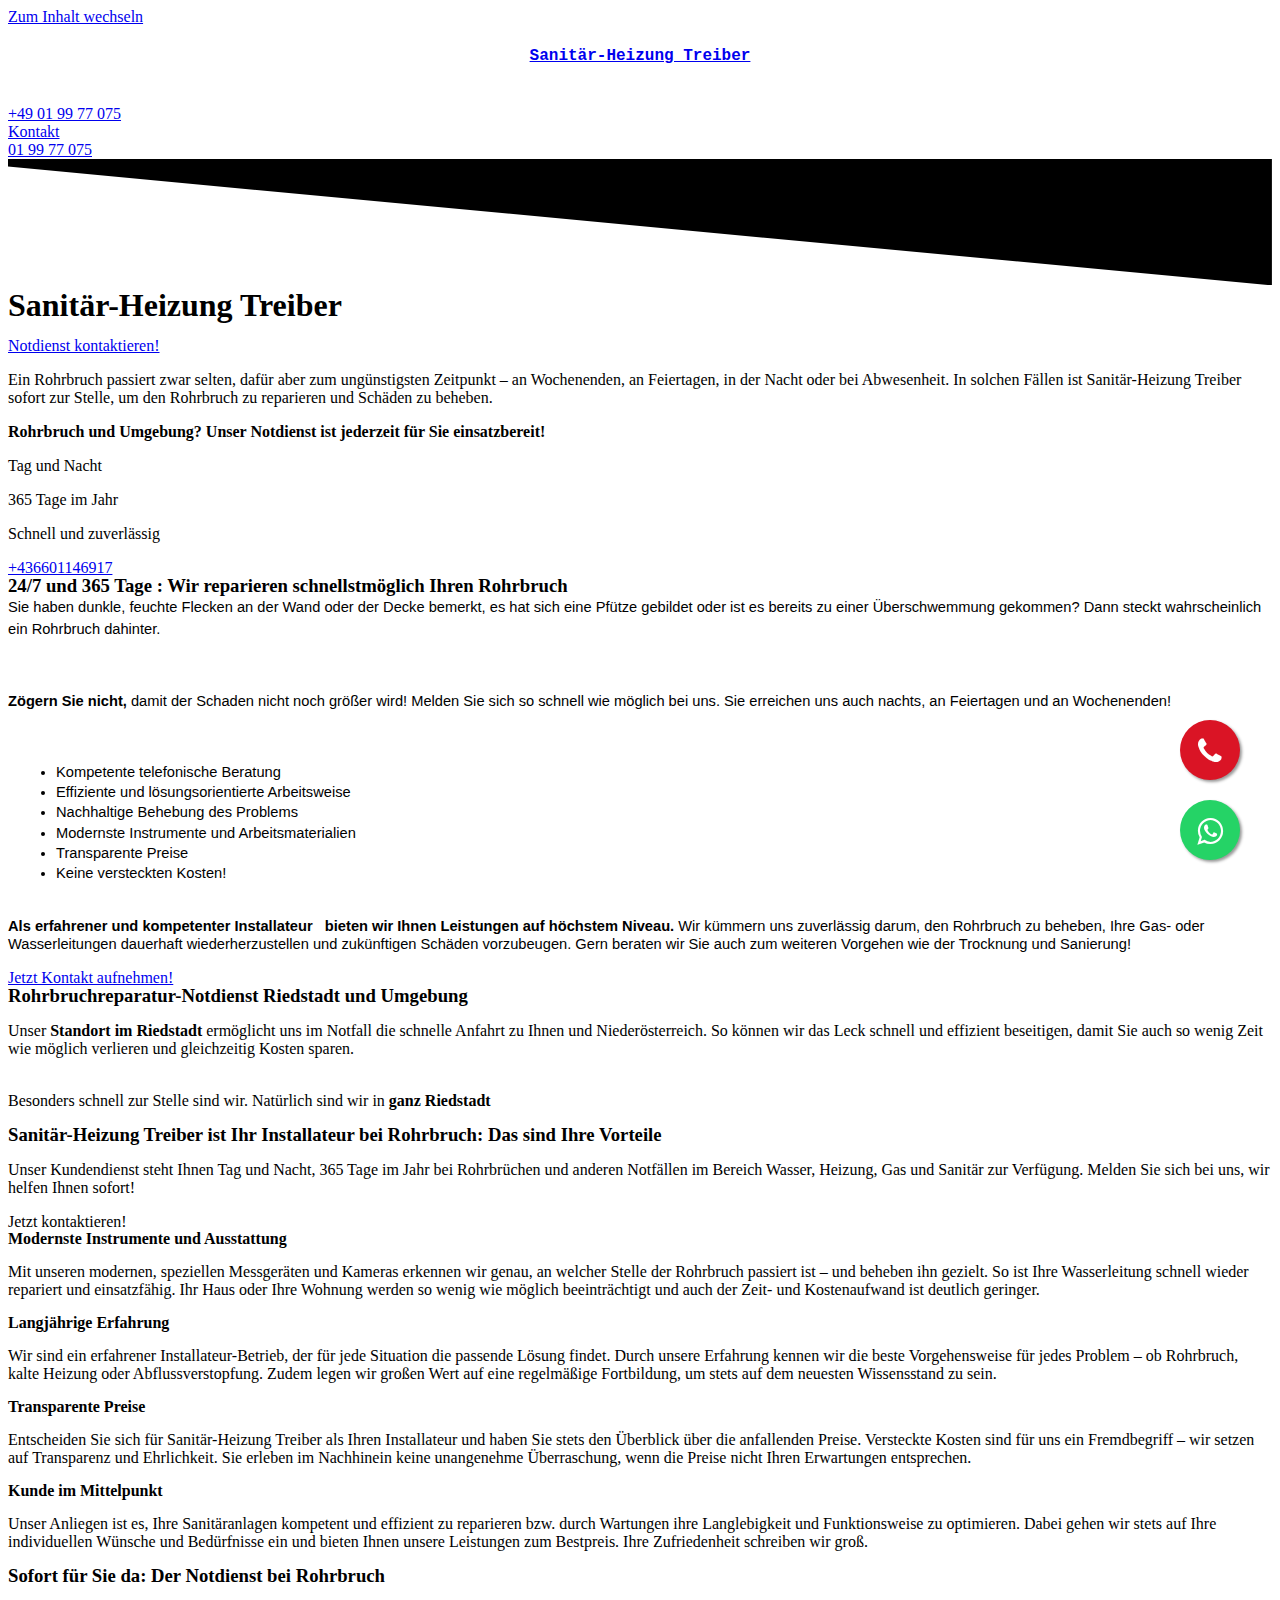
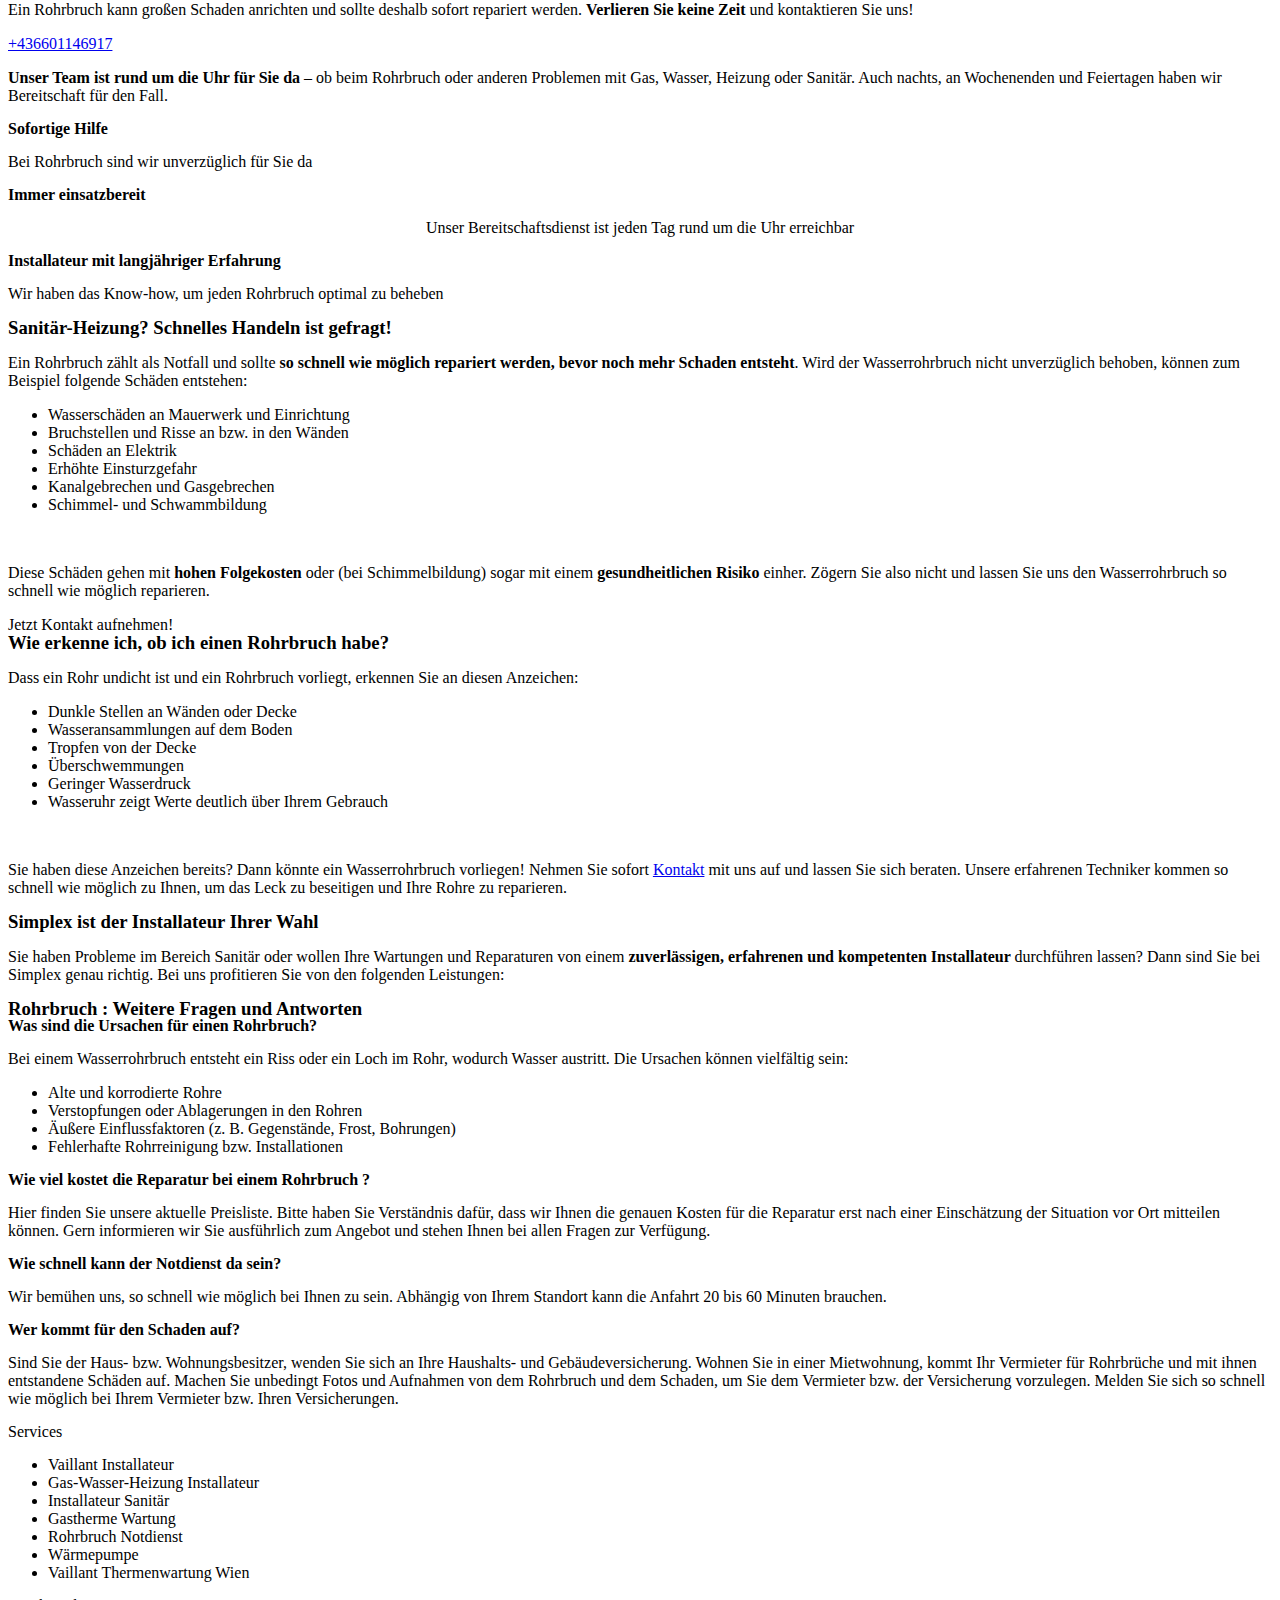
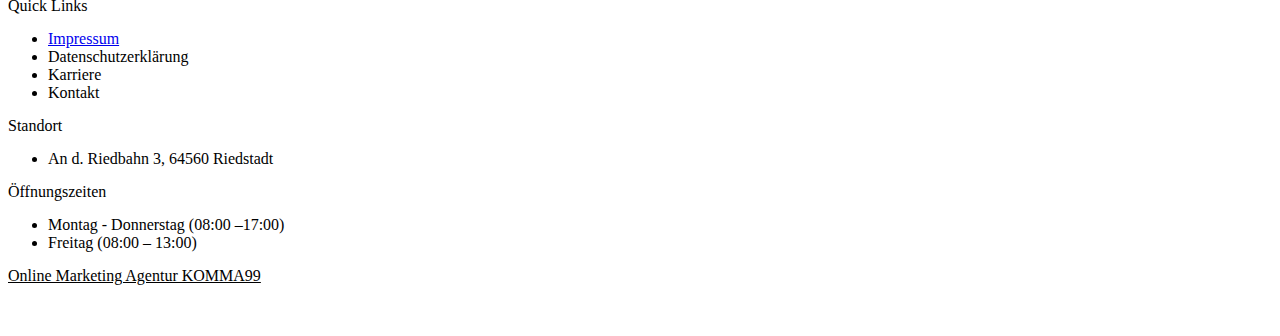
==== commit d13fb504: "Update index.html" ====
--- a/index.html
+++ b/index.html
@@ -212,7 +212,7 @@
 						<div class="elementor-element elementor-element-667cc7c5 elementor-widget elementor-widget-image" data-id="667cc7c5" data-element_type="widget" data-widget_type="image.default">
 				<div class="elementor-widget-container">
 			<style>/*! elementor - v3.22.0 - 17-06-2024 */
-.elementor-widget-image{text-align:center}.elementor-widget-image a{display:inline-block}.elementor-widget-image a img[src$=".svg"]{width:48px}.elementor-widget-image img{vertical-align:middle;display:inline-block}</style>											<a href="https://simplex-installation.at/">
+.elementor-widget-image{text-align:center}.elementor-widget-image a{display:inline-block}.elementor-widget-image a img[src$=".svg"]{width:48px}.elementor-widget-image img{vertical-align:middle;display:inline-block}</style>											<a href="#">
  
 <h4 style="font-family: 'Courier New', Courier, monospace;">Sanitär-Heizung Treiber</h4>
 </div>
@@ -241,7 +241,7 @@
 						<div class="elementor-element elementor-element-5db0e8f3 elementor-align-right elementor-widget elementor-widget-button" data-id="5db0e8f3" data-element_type="widget" data-widget_type="button.default">
 				<div class="elementor-widget-container">
 					<div class="elementor-button-wrapper">
-			<a class="elementor-button elementor-button-link elementor-size-md" href="https://simplex-installation.at/kontakt/">
+			<a class="elementor-button elementor-button-link elementor-size-md" href="#">
 						<span class="elementor-button-content-wrapper">
 									<span class="elementor-button-text">Kontakt</span>
 					</span>
@@ -303,12 +303,12 @@
 						<div class="elementor-element elementor-element-227b781c elementor-invisible elementor-widget elementor-widget-heading" data-id="227b781c" data-element_type="widget" data-settings="{&quot;_animation&quot;:&quot;fadeInUp&quot;}" data-widget_type="heading.default">
 				<div class="elementor-widget-container">
 			<style>/*! elementor - v3.22.0 - 17-06-2024 */
-.elementor-heading-title{padding:0;margin:0;line-height:1}.elementor-widget-heading .elementor-heading-title[class*=elementor-size-]>a{color:inherit;font-size:inherit;line-height:inherit}.elementor-widget-heading .elementor-heading-title.elementor-size-small{font-size:15px}.elementor-widget-heading .elementor-heading-title.elementor-size-medium{font-size:19px}.elementor-widget-heading .elementor-heading-title.elementor-size-large{font-size:29px}.elementor-widget-heading .elementor-heading-title.elementor-size-xl{font-size:39px}.elementor-widget-heading .elementor-heading-title.elementor-size-xxl{font-size:59px}</style><h1 class="elementor-heading-title elementor-size-default">Rohrbruch Notdienst . Bezirk und Umgebung</h1>		</div>
+.elementor-heading-title{padding:0;margin:0;line-height:1}.elementor-widget-heading .elementor-heading-title[class*=elementor-size-]>a{color:inherit;font-size:inherit;line-height:inherit}.elementor-widget-heading .elementor-heading-title.elementor-size-small{font-size:15px}.elementor-widget-heading .elementor-heading-title.elementor-size-medium{font-size:19px}.elementor-widget-heading .elementor-heading-title.elementor-size-large{font-size:29px}.elementor-widget-heading .elementor-heading-title.elementor-size-xl{font-size:39px}.elementor-widget-heading .elementor-heading-title.elementor-size-xxl{font-size:59px}</style><h1 class="elementor-heading-title elementor-size-default">Sanitär-Heizung Treiber</h1>		</div>
 				</div>
 				<div class="elementor-element elementor-element-e043db9 elementor-widget elementor-widget-text-editor" data-id="e043db9" data-element_type="widget" data-widget_type="text-editor.default">
 				<div class="elementor-widget-container">
 			<style>/*! elementor - v3.22.0 - 17-06-2024 */
-.elementor-widget-text-editor.elementor-drop-cap-view-stacked .elementor-drop-cap{background-color:#69727d;color:#fff}.elementor-widget-text-editor.elementor-drop-cap-view-framed .elementor-drop-cap{color:#69727d;border:3px solid;background-color:transparent}.elementor-widget-text-editor:not(.elementor-drop-cap-view-default) .elementor-drop-cap{margin-top:8px}.elementor-widget-text-editor:not(.elementor-drop-cap-view-default) .elementor-drop-cap-letter{width:1em;height:1em}.elementor-widget-text-editor .elementor-drop-cap{float:left;text-align:center;line-height:1;font-size:50px}.elementor-widget-text-editor .elementor-drop-cap-letter{display:inline-block}</style>				<p style="text-align: center;"><span style="font-weight: 400;">Bei Rohrbruch ist Simplex Ihre schnelle Hilfe. Rund um die Uhr. 365 Tage im Jahr.</span></p>						</div>
+.elementor-widget-text-editor.elementor-drop-cap-view-stacked .elementor-drop-cap{background-color:#69727d;color:#fff}.elementor-widget-text-editor.elementor-drop-cap-view-framed .elementor-drop-cap{color:#69727d;border:3px solid;background-color:transparent}.elementor-widget-text-editor:not(.elementor-drop-cap-view-default) .elementor-drop-cap{margin-top:8px}.elementor-widget-text-editor:not(.elementor-drop-cap-view-default) .elementor-drop-cap-letter{width:1em;height:1em}.elementor-widget-text-editor .elementor-drop-cap{float:left;text-align:center;line-height:1;font-size:50px}.elementor-widget-text-editor .elementor-drop-cap-letter{display:inline-block}</style>				<p style="text-align: center;"><span style="font-weight: 400;"></span></p>						</div>
 				</div>
 				<div class="elementor-element elementor-element-beb0923 elementor-widget elementor-widget-spacer" data-id="beb0923" data-element_type="widget" data-widget_type="spacer.default">
 				<div class="elementor-widget-container">
@@ -321,7 +321,7 @@
 				<div class="elementor-element elementor-element-66c3636 elementor-align-center elementor-widget elementor-widget-button" data-id="66c3636" data-element_type="widget" data-widget_type="button.default">
 				<div class="elementor-widget-container">
 					<div class="elementor-button-wrapper">
-			<a class="elementor-button elementor-button-link elementor-size-lg" href="https://simplex-installation.at/kontakt/">
+			<a class="elementor-button elementor-button-link elementor-size-lg" href="#">
 						<span class="elementor-button-content-wrapper">
 									<span class="elementor-button-text">Notdienst kontaktieren!</span>
 					</span>
@@ -339,11 +339,11 @@
 			<div class="elementor-widget-wrap elementor-element-populated">
 						<div class="elementor-element elementor-element-4c52187 elementor-invisible elementor-widget elementor-widget-heading" data-id="4c52187" data-element_type="widget" data-settings="{&quot;_animation&quot;:&quot;fadeInUp&quot;}" data-widget_type="heading.default">
 				<div class="elementor-widget-container">
-			<h2 class="elementor-heading-title elementor-size-default">Sofortige Hilfe bei Rohrbruch  </h2>		</div>
+			<h2 class="elementor-heading-title elementor-size-default">  </h2>		</div>
 				</div>
 				<div class="elementor-element elementor-element-19f9b82 elementor-widget elementor-widget-text-editor" data-id="19f9b82" data-element_type="widget" data-widget_type="text-editor.default">
 				<div class="elementor-widget-container">
-							<p><span style="font-weight: 400;">Ein Rohrbruch passiert zwar selten, dafür aber zum ungünstigsten Zeitpunkt – an Wochenenden, an Feiertagen, in der Nacht oder bei Abwesenheit. In solchen Fällen ist Simplex sofort zur Stelle, um den Rohrbruch zu reparieren und Schäden zu beheben. </span></p>						</div>
+							<p><span style="font-weight: 400;">Ein Rohrbruch passiert zwar selten, dafür aber zum ungünstigsten Zeitpunkt – an Wochenenden, an Feiertagen, in der Nacht oder bei Abwesenheit. In solchen Fällen ist Sanitär-Heizung Treiber sofort zur Stelle, um den Rohrbruch zu reparieren und Schäden zu beheben. </span></p>						</div>
 				</div>
 				<div class="elementor-element elementor-element-2e00652 elementor-widget elementor-widget-text-editor" data-id="2e00652" data-element_type="widget" data-widget_type="text-editor.default">
 				<div class="elementor-widget-container">
@@ -450,7 +450,8 @@
 				</div>
 				<div class="elementor-element elementor-element-da07ef4 elementor-widget elementor-widget-text-editor" data-id="da07ef4" data-element_type="widget" data-widget_type="text-editor.default">
 				<div class="elementor-widget-container">
-							<p dir="ltr" style="line-height: 1.38; margin-top: 0pt; margin-bottom: 0pt;"><span style="font-size: 11pt; font-family: Arial,sans-serif; color: #000000; background-color: transparent; font-weight: 400; font-style: normal; font-variant: normal; text-decoration: none; vertical-align: baseline; white-space: pre-wrap;">Sie haben dunkle, feuchte Flecken an der Wand oder der Decke bemerkt, es hat sich eine Pfütze gebildet oder ist es bereits zu einer Überschwemmung gekommen? Dann steckt wahrscheinlich ein Rohrbruch dahinter.</span></p><p><b id="docs-internal-guid-cbe22255-7fff-a30c-8264-44aab0d0d980" style="font-weight: normal;"> </b></p><p dir="ltr" style="line-height: 1.38; margin-top: 0pt; margin-bottom: 0pt;"><span style="font-size: 11pt; font-family: Arial,sans-serif; color: #000000; background-color: transparent; font-weight: bold; font-style: normal; font-variant: normal; text-decoration: none; vertical-align: baseline; white-space: pre-wrap;">Zögern Sie nicht, </span><span style="font-size: 11pt; font-family: Arial,sans-serif; color: #000000; background-color: transparent; font-weight: 400; font-style: normal; font-variant: normal; text-decoration: none; vertical-align: baseline; white-space: pre-wrap;">damit der Schaden nicht noch größer wird! Melden Sie sich so schnell wie möglich bei uns. Sie erreichen uns auch nachts, an Feiertagen und an Wochenenden!</span></p><p><b style="font-weight: normal;"> </b></p><ul style="margin-top: 0; margin-bottom: 0; padding-inline-start: 48px;"><li dir="ltr" style="list-style-type: disc; font-size: 11pt; font-family: Arial,sans-serif; color: #000000; background-color: transparent; font-weight: 400; font-style: normal; font-variant: normal; text-decoration: none; vertical-align: baseline; white-space: pre;" aria-level="1"><p dir="ltr" style="line-height: 1.38; margin-top: 0pt; margin-bottom: 0pt;" role="presentation"><span style="font-size: 11pt; font-family: Arial,sans-serif; color: #000000; background-color: transparent; font-weight: 400; font-style: normal; font-variant: normal; text-decoration: none; vertical-align: baseline; white-space: pre-wrap;">Kompetente telefonische Beratung</span></p></li><li dir="ltr" style="list-style-type: disc; font-size: 11pt; font-family: Arial,sans-serif; color: #000000; background-color: transparent; font-weight: 400; font-style: normal; font-variant: normal; text-decoration: none; vertical-align: baseline; white-space: pre;" aria-level="1"><p dir="ltr" style="line-height: 1.38; margin-top: 0pt; margin-bottom: 0pt;" role="presentation"><span style="font-size: 11pt; font-family: Arial,sans-serif; color: #000000; background-color: transparent; font-weight: 400; font-style: normal; font-variant: normal; text-decoration: none; vertical-align: baseline; white-space: pre-wrap;">Schnelle Anfahrt im 21. Bezirk Wiens (Floridsdorf) und der direkten Umgebung</span></p></li><li dir="ltr" style="list-style-type: disc; font-size: 11pt; font-family: Arial,sans-serif; color: #000000; background-color: transparent; font-weight: 400; font-style: normal; font-variant: normal; text-decoration: none; vertical-align: baseline; white-space: pre;" aria-level="1"><p dir="ltr" style="line-height: 1.38; margin-top: 0pt; margin-bottom: 0pt;" role="presentation"><span style="font-size: 11pt; font-family: Arial,sans-serif; color: #000000; background-color: transparent; font-weight: 400; font-style: normal; font-variant: normal; text-decoration: none; vertical-align: baseline; white-space: pre-wrap;">Effiziente und lösungsorientierte Arbeitsweise</span></p></li><li dir="ltr" style="list-style-type: disc; font-size: 11pt; font-family: Arial,sans-serif; color: #000000; background-color: transparent; font-weight: 400; font-style: normal; font-variant: normal; text-decoration: none; vertical-align: baseline; white-space: pre;" aria-level="1"><p dir="ltr" style="line-height: 1.38; margin-top: 0pt; margin-bottom: 0pt;" role="presentation"><span style="font-size: 11pt; font-family: Arial,sans-serif; color: #000000; background-color: transparent; font-weight: 400; font-style: normal; font-variant: normal; text-decoration: none; vertical-align: baseline; white-space: pre-wrap;">Nachhaltige Behebung des Problems</span></p></li><li dir="ltr" style="list-style-type: disc; font-size: 11pt; font-family: Arial,sans-serif; color: #000000; background-color: transparent; font-weight: 400; font-style: normal; font-variant: normal; text-decoration: none; vertical-align: baseline; white-space: pre;" aria-level="1"><p dir="ltr" style="line-height: 1.38; margin-top: 0pt; margin-bottom: 0pt;" role="presentation"><span style="font-size: 11pt; font-family: Arial,sans-serif; color: #000000; background-color: transparent; font-weight: 400; font-style: normal; font-variant: normal; text-decoration: none; vertical-align: baseline; white-space: pre-wrap;">Modernste Instrumente und Arbeitsmaterialien</span></p></li><li dir="ltr" style="list-style-type: disc; font-size: 11pt; font-family: Arial,sans-serif; color: #000000; background-color: transparent; font-weight: 400; font-style: normal; font-variant: normal; text-decoration: none; vertical-align: baseline; white-space: pre;" aria-level="1"><p dir="ltr" style="line-height: 1.38; margin-top: 0pt; margin-bottom: 0pt;" role="presentation"><span style="font-size: 11pt; font-family: Arial,sans-serif; color: #000000; background-color: transparent; font-weight: 400; font-style: normal; font-variant: normal; text-decoration: none; vertical-align: baseline; white-space: pre-wrap;">Transparente Preise</span></p></li><li dir="ltr" style="list-style-type: disc; font-size: 11pt; font-family: Arial,sans-serif; color: #000000; background-color: transparent; font-weight: 400; font-style: normal; font-variant: normal; text-decoration: none; vertical-align: baseline; white-space: pre;" aria-level="1"><p dir="ltr" style="line-height: 1.38; margin-top: 0pt; margin-bottom: 0pt;" role="presentation"><span style="font-size: 11pt; font-family: Arial,sans-serif; color: #000000; background-color: transparent; font-weight: 400; font-style: normal; font-variant: normal; text-decoration: none; vertical-align: baseline; white-space: pre-wrap;">Keine versteckten Kosten!</span></p></li></ul><p><br /><span style="font-size: 11pt; font-family: Arial, sans-serif; color: #000000; background-color: transparent; font-weight: bold; font-variant-numeric: normal; font-variant-east-asian: normal; font-variant-alternates: normal; font-variant-position: normal; vertical-align: baseline; white-space-collapse: preserve;">Als erfahrener und kompetenter Installateur   bieten wir Ihnen Leistungen auf höchstem Niveau. </span><span style="font-size: 11pt; font-family: Arial, sans-serif; color: #000000; background-color: transparent; font-variant-numeric: normal; font-variant-east-asian: normal; font-variant-alternates: normal; font-variant-position: normal; vertical-align: baseline; white-space-collapse: preserve;">Wir kümmern uns zuverlässig darum, den Rohrbruch zu beheben, Ihre Gas- oder Wasserleitungen dauerhaft wiederherzustellen und zukünftigen Schäden vorzubeugen. Gern beraten wir Sie auch zum weiteren Vorgehen wie der Trocknung und Sanierung!</span></p>						</div>
+							<p dir="ltr" style="line-height: 1.38; margin-top: 0pt; margin-bottom: 0pt;"><span style="font-size: 11pt; font-family: Arial,sans-serif; color: #000000; background-color: transparent; font-weight: 400; font-style: normal; font-variant: normal; text-decoration: none; vertical-align: baseline; white-space: pre-wrap;">Sie haben dunkle, feuchte Flecken an der Wand oder der Decke bemerkt, es hat sich eine Pfütze gebildet oder ist es bereits zu einer Überschwemmung gekommen? Dann steckt wahrscheinlich ein Rohrbruch dahinter.</span></p><p><b id="docs-internal-guid-cbe22255-7fff-a30c-8264-44aab0d0d980" style="font-weight: normal;"> </b></p><p dir="ltr" style="line-height: 1.38; margin-top: 0pt; margin-bottom: 0pt;"><span style="font-size: 11pt; font-family: Arial,sans-serif; color: #000000; background-color: transparent; font-weight: bold; font-style: normal; font-variant: normal; text-decoration: none; vertical-align: baseline; white-space: pre-wrap;">Zögern Sie nicht, </span><span style="font-size: 11pt; font-family: Arial,sans-serif; color: #000000; background-color: transparent; font-weight: 400; font-style: normal; font-variant: normal; text-decoration: none; vertical-align: baseline; white-space: pre-wrap;">damit der Schaden nicht noch größer wird! Melden Sie sich so schnell wie möglich bei uns. Sie erreichen uns auch nachts, an Feiertagen und an Wochenenden!</span></p><p><b style="font-weight: normal;"> </b></p><ul style="margin-top: 0; margin-bottom: 0; padding-inline-start: 48px;"><li dir="ltr" style="list-style-type: disc; font-size: 11pt; font-family: Arial,sans-serif; color: #000000; background-color: transparent; font-weight: 400; font-style: normal; font-variant: normal; text-decoration: none; vertical-align: baseline; white-space: pre;" aria-level="1"><p dir="ltr" style="line-height: 1.38; margin-top: 0pt; margin-bottom: 0pt;" role="presentation"><span style="font-size: 11pt; font-family: Arial,sans-serif; color: #000000; background-color: transparent; font-weight: 400; font-style: normal; font-variant: normal; text-decoration: none; vertical-align: baseline; white-space: pre-wrap;">Kompetente telefonische Beratung</span></p></li>
+								<li dir="ltr" style="list-style-type: disc; font-size: 11pt; font-family: Arial,sans-serif; color: #000000; background-color: transparent; font-weight: 400; font-style: normal; font-variant: normal; text-decoration: none; vertical-align: baseline; white-space: pre;" aria-level="1"><p dir="ltr" style="line-height: 1.38; margin-top: 0pt; margin-bottom: 0pt;" role="presentation"><span style="font-size: 11pt; font-family: Arial,sans-serif; color: #000000; background-color: transparent; font-weight: 400; font-style: normal; font-variant: normal; text-decoration: none; vertical-align: baseline; white-space: pre-wrap;">Effiziente und lösungsorientierte Arbeitsweise</span></p></li><li dir="ltr" style="list-style-type: disc; font-size: 11pt; font-family: Arial,sans-serif; color: #000000; background-color: transparent; font-weight: 400; font-style: normal; font-variant: normal; text-decoration: none; vertical-align: baseline; white-space: pre;" aria-level="1"><p dir="ltr" style="line-height: 1.38; margin-top: 0pt; margin-bottom: 0pt;" role="presentation"><span style="font-size: 11pt; font-family: Arial,sans-serif; color: #000000; background-color: transparent; font-weight: 400; font-style: normal; font-variant: normal; text-decoration: none; vertical-align: baseline; white-space: pre-wrap;">Nachhaltige Behebung des Problems</span></p></li><li dir="ltr" style="list-style-type: disc; font-size: 11pt; font-family: Arial,sans-serif; color: #000000; background-color: transparent; font-weight: 400; font-style: normal; font-variant: normal; text-decoration: none; vertical-align: baseline; white-space: pre;" aria-level="1"><p dir="ltr" style="line-height: 1.38; margin-top: 0pt; margin-bottom: 0pt;" role="presentation"><span style="font-size: 11pt; font-family: Arial,sans-serif; color: #000000; background-color: transparent; font-weight: 400; font-style: normal; font-variant: normal; text-decoration: none; vertical-align: baseline; white-space: pre-wrap;">Modernste Instrumente und Arbeitsmaterialien</span></p></li><li dir="ltr" style="list-style-type: disc; font-size: 11pt; font-family: Arial,sans-serif; color: #000000; background-color: transparent; font-weight: 400; font-style: normal; font-variant: normal; text-decoration: none; vertical-align: baseline; white-space: pre;" aria-level="1"><p dir="ltr" style="line-height: 1.38; margin-top: 0pt; margin-bottom: 0pt;" role="presentation"><span style="font-size: 11pt; font-family: Arial,sans-serif; color: #000000; background-color: transparent; font-weight: 400; font-style: normal; font-variant: normal; text-decoration: none; vertical-align: baseline; white-space: pre-wrap;">Transparente Preise</span></p></li><li dir="ltr" style="list-style-type: disc; font-size: 11pt; font-family: Arial,sans-serif; color: #000000; background-color: transparent; font-weight: 400; font-style: normal; font-variant: normal; text-decoration: none; vertical-align: baseline; white-space: pre;" aria-level="1"><p dir="ltr" style="line-height: 1.38; margin-top: 0pt; margin-bottom: 0pt;" role="presentation"><span style="font-size: 11pt; font-family: Arial,sans-serif; color: #000000; background-color: transparent; font-weight: 400; font-style: normal; font-variant: normal; text-decoration: none; vertical-align: baseline; white-space: pre-wrap;">Keine versteckten Kosten!</span></p></li></ul><p><br /><span style="font-size: 11pt; font-family: Arial, sans-serif; color: #000000; background-color: transparent; font-weight: bold; font-variant-numeric: normal; font-variant-east-asian: normal; font-variant-alternates: normal; font-variant-position: normal; vertical-align: baseline; white-space-collapse: preserve;">Als erfahrener und kompetenter Installateur   bieten wir Ihnen Leistungen auf höchstem Niveau. </span><span style="font-size: 11pt; font-family: Arial, sans-serif; color: #000000; background-color: transparent; font-variant-numeric: normal; font-variant-east-asian: normal; font-variant-alternates: normal; font-variant-position: normal; vertical-align: baseline; white-space-collapse: preserve;">Wir kümmern uns zuverlässig darum, den Rohrbruch zu beheben, Ihre Gas- oder Wasserleitungen dauerhaft wiederherzustellen und zukünftigen Schäden vorzubeugen. Gern beraten wir Sie auch zum weiteren Vorgehen wie der Trocknung und Sanierung!</span></p>						</div>
 				</div>
 				<div class="elementor-element elementor-element-fac38fb elementor-align-center elementor-widget elementor-widget-button" data-id="fac38fb" data-element_type="widget" data-widget_type="button.default">
 				<div class="elementor-widget-container">
@@ -484,15 +485,15 @@
 			<div class="elementor-widget-wrap elementor-element-populated">
 						<div class="elementor-element elementor-element-babbe39 elementor-invisible elementor-widget elementor-widget-heading" data-id="babbe39" data-element_type="widget" data-settings="{&quot;_animation&quot;:&quot;fadeInUp&quot;}" data-widget_type="heading.default">
 				<div class="elementor-widget-container">
-			<h3 class="elementor-heading-title elementor-size-default">Rohrbruchreparatur-Notdienst   Floridsdorf und Umgebung</h3>		</div>
+			<h3 class="elementor-heading-title elementor-size-default">Rohrbruchreparatur-Notdienst   Riedstadt und Umgebung</h3>		</div>
 				</div>
 				<div class="elementor-element elementor-element-7d19146 elementor-widget elementor-widget-text-editor" data-id="7d19146" data-element_type="widget" data-widget_type="text-editor.default">
 				<div class="elementor-widget-container">
-							<p><span style="font-weight: 400;">Unser </span><b>Standort im 21. Bezirk Wiens</b><span style="font-weight: 400;"> ermöglicht uns im Notfall die schnelle Anfahrt zu Ihnen   und Niederösterreich. So können wir das Leck schnell und effizient beseitigen, damit Sie auch so wenig Zeit wie möglich verlieren und gleichzeitig Kosten sparen.</span></p><p><br /><span style="font-weight: 400;">Besonders schnell zur Stelle sind wir innerhalb des 21. Bezirks (Floridsdorf) und in den angrenzenden Bezirken. Natürlich sind wir aber auch in</span><b> ganz Wien und Niederösterreich</b> <b>(Klosterneuburg, Korneuburg, Stockerau, Spillern)</b><span style="font-weight: 400;"> als Installateur Ihres Vertrauens für Sie da. </span></p>						</div>
+							<p><span style="font-weight: 400;">Unser </span><b>Standort im Riedstadt</b><span style="font-weight: 400;"> ermöglicht uns im Notfall die schnelle Anfahrt zu Ihnen   und Niederösterreich. So können wir das Leck schnell und effizient beseitigen, damit Sie auch so wenig Zeit wie möglich verlieren und gleichzeitig Kosten sparen.</span></p><p><br /><span style="font-weight: 400;">Besonders schnell zur Stelle sind wir. Natürlich sind wir in</span><b> ganz Riedstadt</b>  </span></p>						</div>
 				</div>
 				<div class="elementor-element elementor-element-f6031db elementor-invisible elementor-widget elementor-widget-heading" data-id="f6031db" data-element_type="widget" data-settings="{&quot;_animation&quot;:&quot;fadeInUp&quot;}" data-widget_type="heading.default">
 				<div class="elementor-widget-container">
-			<h3 class="elementor-heading-title elementor-size-default">Simplex ist Ihr Installateur bei Rohrbruch: Das sind Ihre Vorteile</h3>		</div>
+			<h3 class="elementor-heading-title elementor-size-default">Sanitär-Heizung Treiber ist Ihr Installateur bei Rohrbruch: Das sind Ihre Vorteile</h3>		</div>
 				</div>
 				<div class="elementor-element elementor-element-3f0abac elementor-widget elementor-widget-text-editor" data-id="3f0abac" data-element_type="widget" data-widget_type="text-editor.default">
 				<div class="elementor-widget-container">
@@ -556,7 +557,7 @@
 				</div>
 				<div class="elementor-element elementor-element-3f47c59 elementor-widget elementor-widget-text-editor" data-id="3f47c59" data-element_type="widget" data-widget_type="text-editor.default">
 				<div class="elementor-widget-container">
-							<p><span style="font-weight: 400;">Entscheiden Sie sich für Simplex als Ihren Installateur und haben Sie stets den Überblick über die anfallenden Preise. Versteckte Kosten sind für uns ein Fremdbegriff – wir setzen auf Transparenz und Ehrlichkeit. Sie erleben im Nachhinein keine unangenehme Überraschung, wenn die Preise nicht Ihren Erwartungen entsprechen. </span></p>						</div>
+							<p><span style="font-weight: 400;">Entscheiden Sie sich für Sanitär-Heizung Treiber als Ihren Installateur und haben Sie stets den Überblick über die anfallenden Preise. Versteckte Kosten sind für uns ein Fremdbegriff – wir setzen auf Transparenz und Ehrlichkeit. Sie erleben im Nachhinein keine unangenehme Überraschung, wenn die Preise nicht Ihren Erwartungen entsprechen. </span></p>						</div>
 				</div>
 					</div>
 		</div>
@@ -658,7 +659,7 @@
 			<div class="elementor-widget-wrap elementor-element-populated">
 						<div class="elementor-element elementor-element-40f12ad elementor-invisible elementor-widget elementor-widget-heading" data-id="40f12ad" data-element_type="widget" data-settings="{&quot;_animation&quot;:&quot;fadeInUp&quot;}" data-widget_type="heading.default">
 				<div class="elementor-widget-container">
-			<h3 class="elementor-heading-title elementor-size-default">Rohrbruch? Schnelles Handeln ist gefragt!</h3>		</div>
+			<h3 class="elementor-heading-title elementor-size-default">Sanitär-Heizung? Schnelles Handeln ist gefragt!</h3>		</div>
 				</div>
 				<div class="elementor-element elementor-element-7be66b0 elementor-widget elementor-widget-text-editor" data-id="7be66b0" data-element_type="widget" data-widget_type="text-editor.default">
 				<div class="elementor-widget-container">
@@ -687,59 +688,27 @@
 		</div>
 					</div>
 		</section>
-				<section class="elementor-section elementor-top-section elementor-element elementor-element-e1f9527 elementor-reverse-tablet elementor-reverse-mobile elementor-section-boxed elementor-section-height-default elementor-section-height-default" data-id="e1f9527" data-element_type="section" data-settings="{&quot;background_background&quot;:&quot;classic&quot;}">
-						<div class="elementor-container elementor-column-gap-default">
-					<div class="elementor-column elementor-col-50 elementor-top-column elementor-element elementor-element-78d5bf2" data-id="78d5bf2" data-element_type="column">
-			<div class="elementor-widget-wrap elementor-element-populated">
-						<div class="elementor-element elementor-element-ad63ea6 elementor-invisible elementor-widget elementor-widget-heading" data-id="ad63ea6" data-element_type="widget" data-settings="{&quot;_animation&quot;:&quot;fadeInUp&quot;}" data-widget_type="heading.default">
-				<div class="elementor-widget-container">
-			<h3 class="elementor-heading-title elementor-size-default">Was ist bei Rohrbruch   zu tun?</h3>		</div>
-				</div>
-				<div class="elementor-element elementor-element-c036642 elementor-widget elementor-widget-text-editor" data-id="c036642" data-element_type="widget" data-widget_type="text-editor.default">
-				<div class="elementor-widget-container">
-							<ol>
- 	<li><b>Stoppen Sie die Wasserzufuhr:</b><span style="font-weight: 400;">
-</span><span style="font-weight: 400;">Nutzen Sie dafür den Hauptwasserhahn oder das Absperrventil für den betroffenen Bereich. Den Hauptwasserhahn finden Sie in der Regel im Keller neben dem Wasserzähler.</span></li><br>
- 	<li><b>Schalten Sie den Strom ab: </b>Besteht die Gefahr, dass das Wasser in die Nähe von Steckdosen oder elektrischen Geräten gelangt, dann schalten Sie unbedingt die Stromzufuhr ab.</li><br>
- 	<li><b>Entfernen Sie Möbel und Wertgegenstände: </b>Falls möglich, entfernen Sie Möbel aus dem überschwemmten Bereich. Bringen Sie Ihre Wertgegenstände ins Trockene.</li><br>
- 	<li><b>Trocknen Sie den Bereich:</b><b>
-</b><span style="font-weight: 400;">Nutzen Sie dafür Tücher, Mopps, Nass- oder Trockensauger und Weiteres, um so viel Wasser wie möglich zu entfernen. Öffnen Sie Fenster und Türen, um den Bereich zu lüften und die feuchte Luft herauszulassen.</span></li><br>
- 	<li><b>Machen Sie Fotos und Videos:</b> <span style="font-weight: 400;">
-</span><span style="font-weight: 400;">Dokumentieren Sie die Anzeichen von dem Rohrbruch, die betroffenen Bereiche bzw. den Schaden und auch die Reparatur so gut es geht. Diese Aufnahmen werden Sie später für den Versicherungsanspruch brauchen.</span></li><br>
- 	<li><b>Kontaktieren Sie uns: </b> <b>+43 660 11 46 917</b><b>
-</b></a><span style="font-weight: 400;">Unser Notdienst   berät Sie ausführlich zum weiteren Vorgehen bei Rohrbruch. Wir senden schnellstmöglich einen erfahrenen und qualifizierten Techniker zu Ihnen, um den Rohrbruch zu reparieren.</span></li>
-</ol>						</div>
-				</div>
-				<div class="elementor-element elementor-element-3fcaaa7 elementor-widget elementor-widget-text-editor" data-id="3fcaaa7" data-element_type="widget" data-widget_type="text-editor.default">
-				<div class="elementor-widget-container">
-							<p><b>Wichtig: </b><span style="font-weight: 400;">Wohnen Sie in einer Mietwohnung, dann kontaktieren Sie Ihren Vermieter. Der Vermieter ist dafür zuständig, bei Rohrbruch den Schaden zu beseitigen bzw. die Reparaturleistungen zu bezahlen. Wohnen Sie in einem eigenen Haus bzw. einer Eigentumswohnung, sollten Sie so schnell wie möglich Ihre Versicherung kontaktieren.</span></p><p><b>Unser Tipp:</b><span style="font-weight: 400;"> Vorsorge ist besser als Nachsorge. Rohrbrüche und andere Wassergebrechen lassen sich vermeiden, indem Sie Rohre und Leitungen regelmäßig prüfen und warten lassen. Eine häufig übersehene Ursache für Rohrbrüche sind Verstopfungen, die Sie mit einer professionellen </span><span style="font-weight: 400;">Kanalreinigung</span></a><span style="font-weight: 400;"> (Rohrreinigung) vorbeugen bzw. beseitigen können.</span></p><p><span style="font-weight: 400;">Gern informieren wir Sie zu unseren Leistungen im Bereich Wasser, Gas, Heizung und Sanitär – damit Sie den Notdienst gar nicht erst brauchen!</span></p>						</div>
-				</div>
-				<div class="elementor-element elementor-element-d235a59 elementor-align-center elementor-widget elementor-widget-button" data-id="d235a59" data-element_type="widget" data-widget_type="button.default">
-				<div class="elementor-widget-container">
-					<div class="elementor-button-wrapper">
-			<a class="elementor-button elementor-button-link elementor-size-lg"  >
-						<span class="elementor-button-content-wrapper">
-									<span class="elementor-button-text">Kontakt aufnehmen!</span>
-					</span>
-					</a>
-		</div>
-				</div>
-				</div>
-					</div>
-		</div>
-				<div class="elementor-column elementor-col-50 elementor-top-column elementor-element elementor-element-731cffa" data-id="731cffa" data-element_type="column" data-settings="{&quot;background_background&quot;:&quot;classic&quot;}">
-			<div class="elementor-widget-wrap elementor-element-populated">
-						<div class="elementor-element elementor-element-e1cde32 elementor-widget elementor-widget-spacer" data-id="e1cde32" data-element_type="widget" data-widget_type="spacer.default">
-				<div class="elementor-widget-container">
-					<div class="elementor-spacer">
-			<div class="elementor-spacer-inner"></div>
-		</div>
-				</div>
-				</div>
-					</div>
-		</div>
-					</div>
-		</section>
+				
+					
+					
+					
+					
+					
+					
+					
+					
+					
+					
+					
+					
+
+
+
+
+
+
+
+					
 				<section class="elementor-section elementor-top-section elementor-element elementor-element-c39edc0 elementor-section-boxed elementor-section-height-default elementor-section-height-default" data-id="c39edc0" data-element_type="section">
 						<div class="elementor-container elementor-column-gap-default">
 					<div class="elementor-column elementor-col-100 elementor-top-column elementor-element elementor-element-91ce3f2" data-id="91ce3f2" data-element_type="column">
@@ -825,76 +794,39 @@
 			<div class="elementor-widget-wrap elementor-element-populated">
 						<section class="elementor-section elementor-inner-section elementor-element elementor-element-4f6d63da elementor-section-boxed elementor-section-height-default elementor-section-height-default" data-id="4f6d63da" data-element_type="section">
 						<div class="elementor-container elementor-column-gap-default">
-					<div class="elementor-column elementor-col-25 elementor-inner-column elementor-element elementor-element-10be7bbd" data-id="10be7bbd" data-element_type="column">
-			<div class="elementor-widget-wrap elementor-element-populated">
-						<div class="elementor-element elementor-element-0d38834 elementor-widget elementor-widget-heading" data-id="0d38834" data-element_type="widget" data-widget_type="heading.default">
-				<div class="elementor-widget-container">
-			<p class="elementor-heading-title elementor-size-default">Einsatzgebiete</p>		</div>
-				</div>
-				<div class="elementor-element elementor-element-d9ea580 elementor-icon-list--layout-traditional elementor-list-item-link-full_width elementor-widget elementor-widget-icon-list" data-id="d9ea580" data-element_type="widget" data-widget_type="icon-list.default">
-				<div class="elementor-widget-container">
-			<link rel="stylesheet" href=" wp-content/plugins/elementor/assets/css/widget-icon-list.min.css">		<ul class="elementor-icon-list-items">
-							<li class="elementor-icon-list-item">
- 
-												<span class="elementor-icon-list-icon">
-							 				</span>
-										<span class="elementor-icon-list-text">Installateur 1190  </span>
-											</a>
-									</li>
-								<li class="elementor-icon-list-item">
-
-												<span class="elementor-icon-list-icon">
-						 					</span>
-										<span class="elementor-icon-list-text">Installateur 1200  </span>
-											</a>
-									</li>
-								<li class="elementor-icon-list-item">
-
-												<span class="elementor-icon-list-icon">
-						 					</span>
-										<span class="elementor-icon-list-text">Installateur 1210  </span>
-											</a>
-									</li>
-								<li class="elementor-icon-list-item">
-
-												<span class="elementor-icon-list-icon">
-					 				</span>
-										<span class="elementor-icon-list-text">Installateur 1220  </span>
-											</a>
-									</li>
-								<li class="elementor-icon-list-item">
-
-												<span class="elementor-icon-list-icon">
- 				</span>
-										<span class="elementor-icon-list-text"> Installateur  </span>
-											</a>
-									</li>
-								<li class="elementor-icon-list-item">
-
-												<span class="elementor-icon-list-icon">
-						 					</span>
-										<span class="elementor-icon-list-text"> Installateur  </span>
-											</a>
-									</li>
-								<li class="elementor-icon-list-item">
-
-												<span class="elementor-icon-list-icon">
-						 						</span>
-										<span class="elementor-icon-list-text">Installateur  </span>
-											</a>
-									</li>
-								<li class="elementor-icon-list-item">
-
-												<span class="elementor-icon-list-icon">
-		 				</span>
-										<span class="elementor-icon-list-text">Installateur Notdienst Korneuburg</span>
-											</a>
-									</li>
-						</ul>
-				</div>
-				</div>
-					</div>
-		</div>
+					
+							
+							
+							
+							
+							
+							
+							
+							
+							
+							
+							
+							
+							
+							
+
+
+
+
+
+
+
+
+
+
+
+
+
+
+
+
+
+							
 				<div class="elementor-column elementor-col-25 elementor-inner-column elementor-element elementor-element-fa646aa" data-id="fa646aa" data-element_type="column">
 			<div class="elementor-widget-wrap elementor-element-populated">
 						<div class="elementor-element elementor-element-4a6b24de elementor-widget elementor-widget-heading" data-id="4a6b24de" data-element_type="widget" data-widget_type="heading.default">
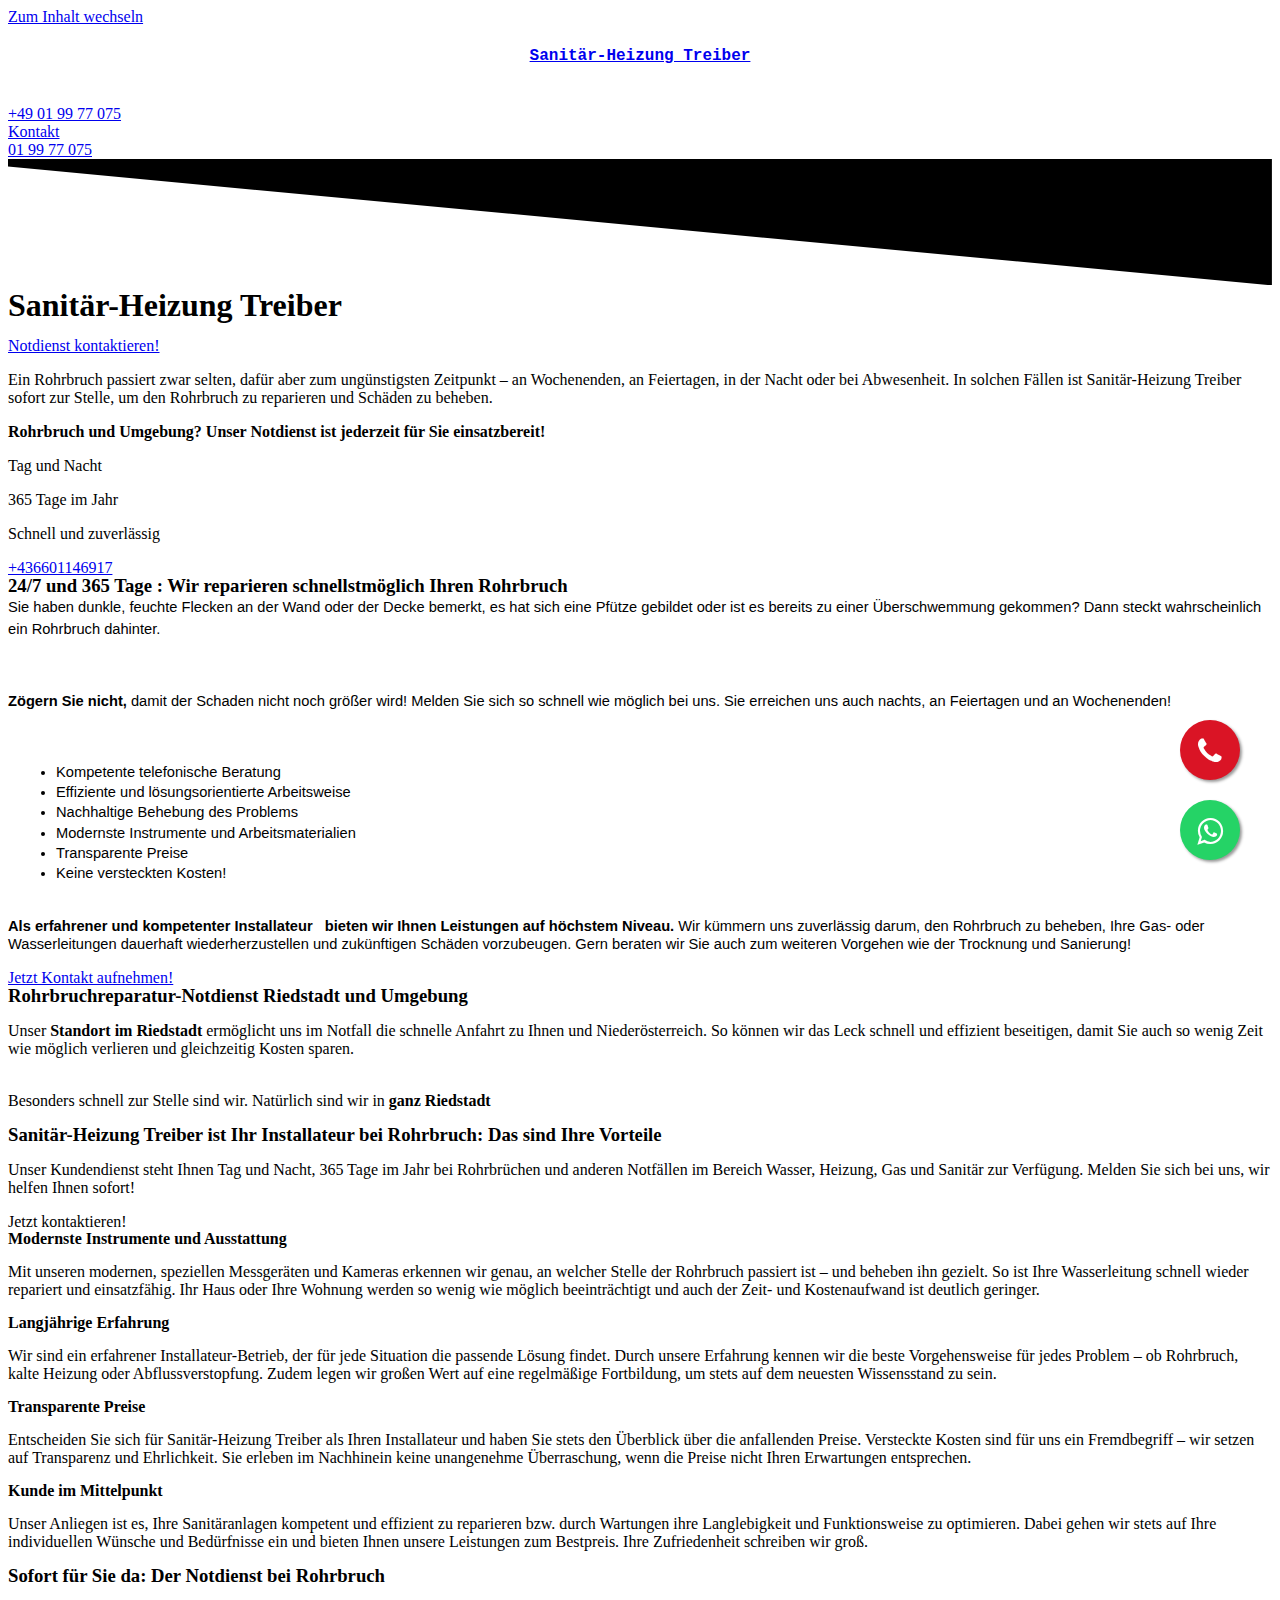
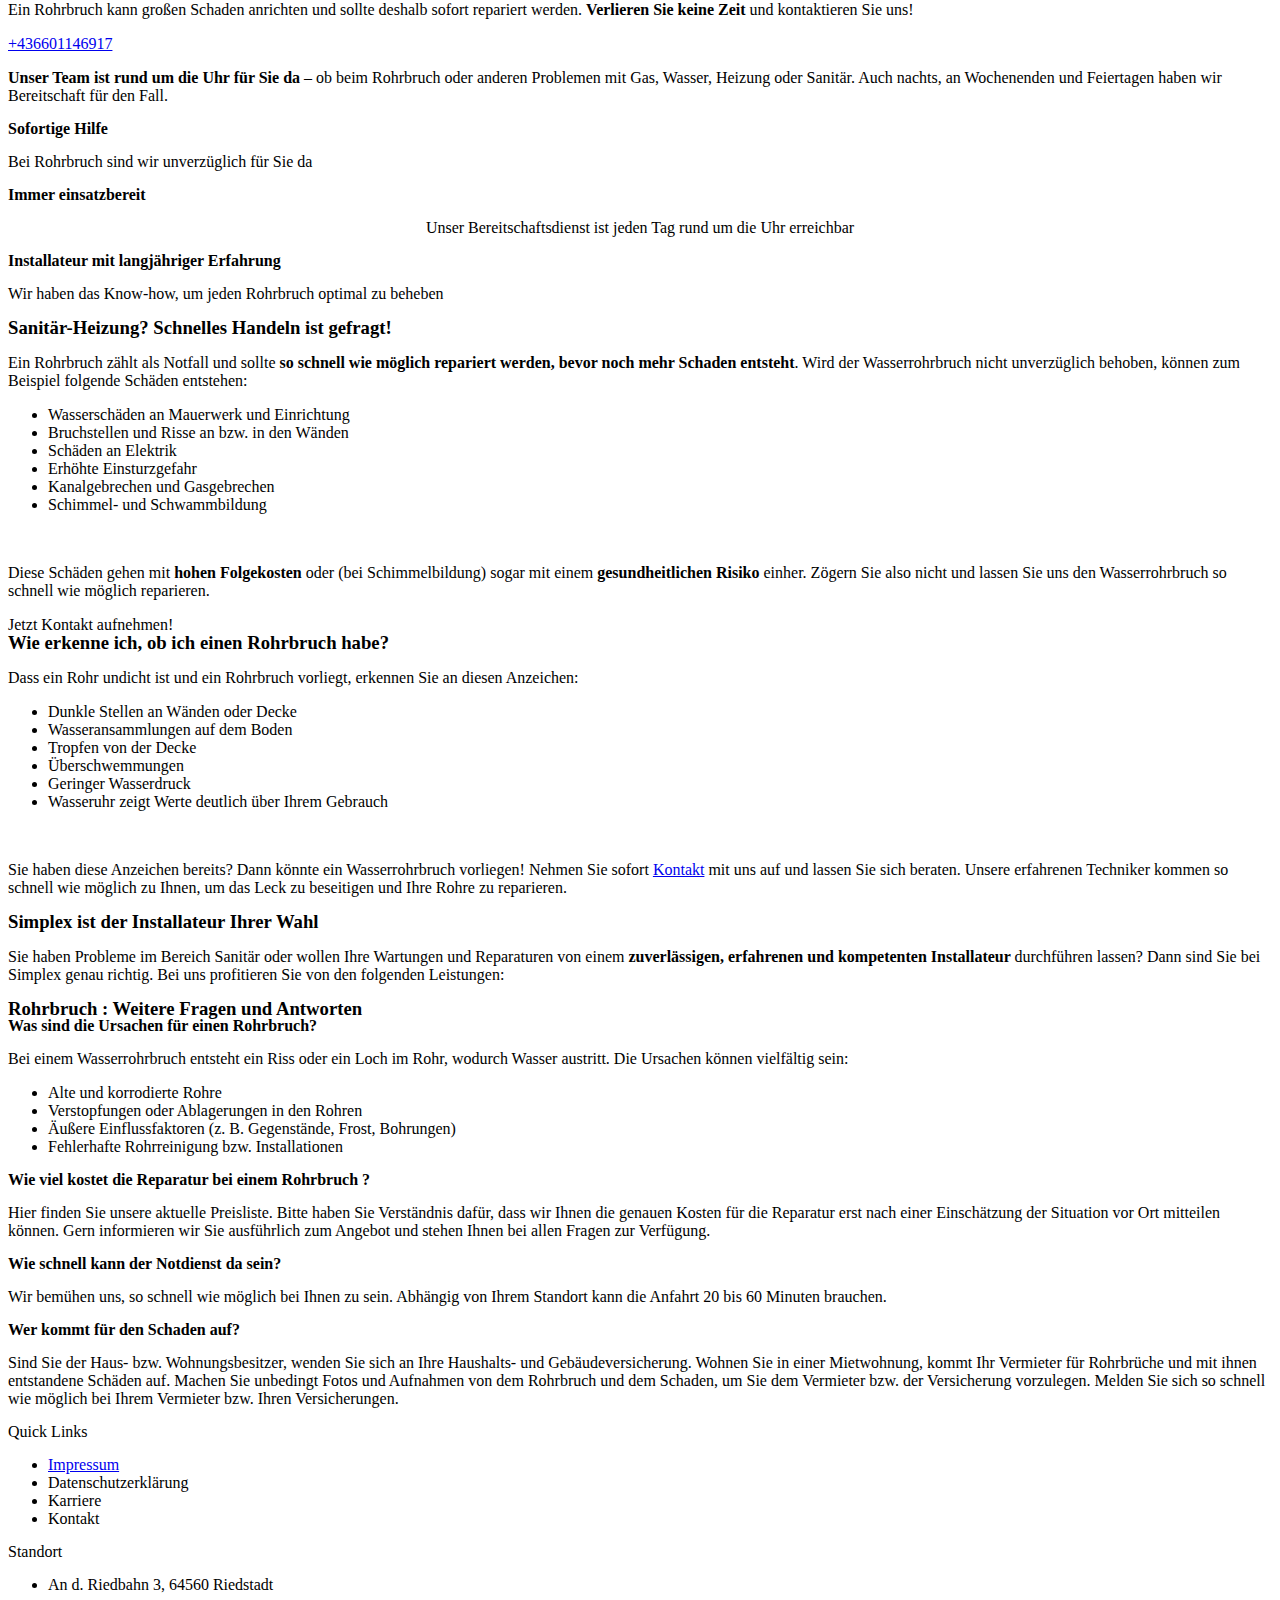
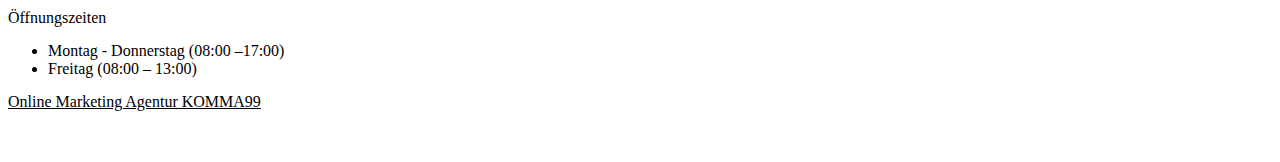
==== commit c4749189: "Update index.html" ====
--- a/index.html
+++ b/index.html
@@ -827,68 +827,7 @@
 
 
 							
-				<div class="elementor-column elementor-col-25 elementor-inner-column elementor-element elementor-element-fa646aa" data-id="fa646aa" data-element_type="column">
-			<div class="elementor-widget-wrap elementor-element-populated">
-						<div class="elementor-element elementor-element-4a6b24de elementor-widget elementor-widget-heading" data-id="4a6b24de" data-element_type="widget" data-widget_type="heading.default">
-				<div class="elementor-widget-container">
-			<p class="elementor-heading-title elementor-size-default">Services</p>		</div>
-				</div>
-				<div class="elementor-element elementor-element-75243c6 elementor-icon-list--layout-traditional elementor-list-item-link-full_width elementor-widget elementor-widget-icon-list" data-id="75243c6" data-element_type="widget" data-widget_type="icon-list.default">
-				<div class="elementor-widget-container">
-					<ul class="elementor-icon-list-items">
-							<li class="elementor-icon-list-item">
-
-												<span class="elementor-icon-list-icon">
-						 				</span>
-										<span class="elementor-icon-list-text">Vaillant Installateur</span>
-											</a>
-									</li>
-								<li class="elementor-icon-list-item">
-
-												<span class="elementor-icon-list-icon">
-						 					</span>
-										<span class="elementor-icon-list-text">Gas-Wasser-Heizung Installateur</span>
-											</a>
-									</li>
-								<li class="elementor-icon-list-item">
-
-												<span class="elementor-icon-list-icon">  					</span>
-										<span class="elementor-icon-list-text">Installateur Sanitär</span>
-											</a>
-									</li>
-								<li class="elementor-icon-list-item">
-
-												<span class="elementor-icon-list-icon">
-						 					</span>
-										<span class="elementor-icon-list-text">Gastherme Wartung</span>
-											</a>
-									</li>
-								<li class="elementor-icon-list-item">
-
-												<span class="elementor-icon-list-icon">
-						 				</span>
-										<span class="elementor-icon-list-text">Rohrbruch Notdienst</span>
-											</a>
-									</li>
-								<li class="elementor-icon-list-item">
-
-												<span class="elementor-icon-list-icon">
-						 					</span>
-										<span class="elementor-icon-list-text">Wärmepumpe  </span>
-											</a>
-									</li>
-								<li class="elementor-icon-list-item">
-
-												<span class="elementor-icon-list-icon">
-					 					</span>
-										<span class="elementor-icon-list-text">Vaillant Thermenwartung Wien</span>
-											</a>
-									</li>
-						</ul>
-				</div>
-				</div>
-					</div>
-		</div>
+				
 
 
 
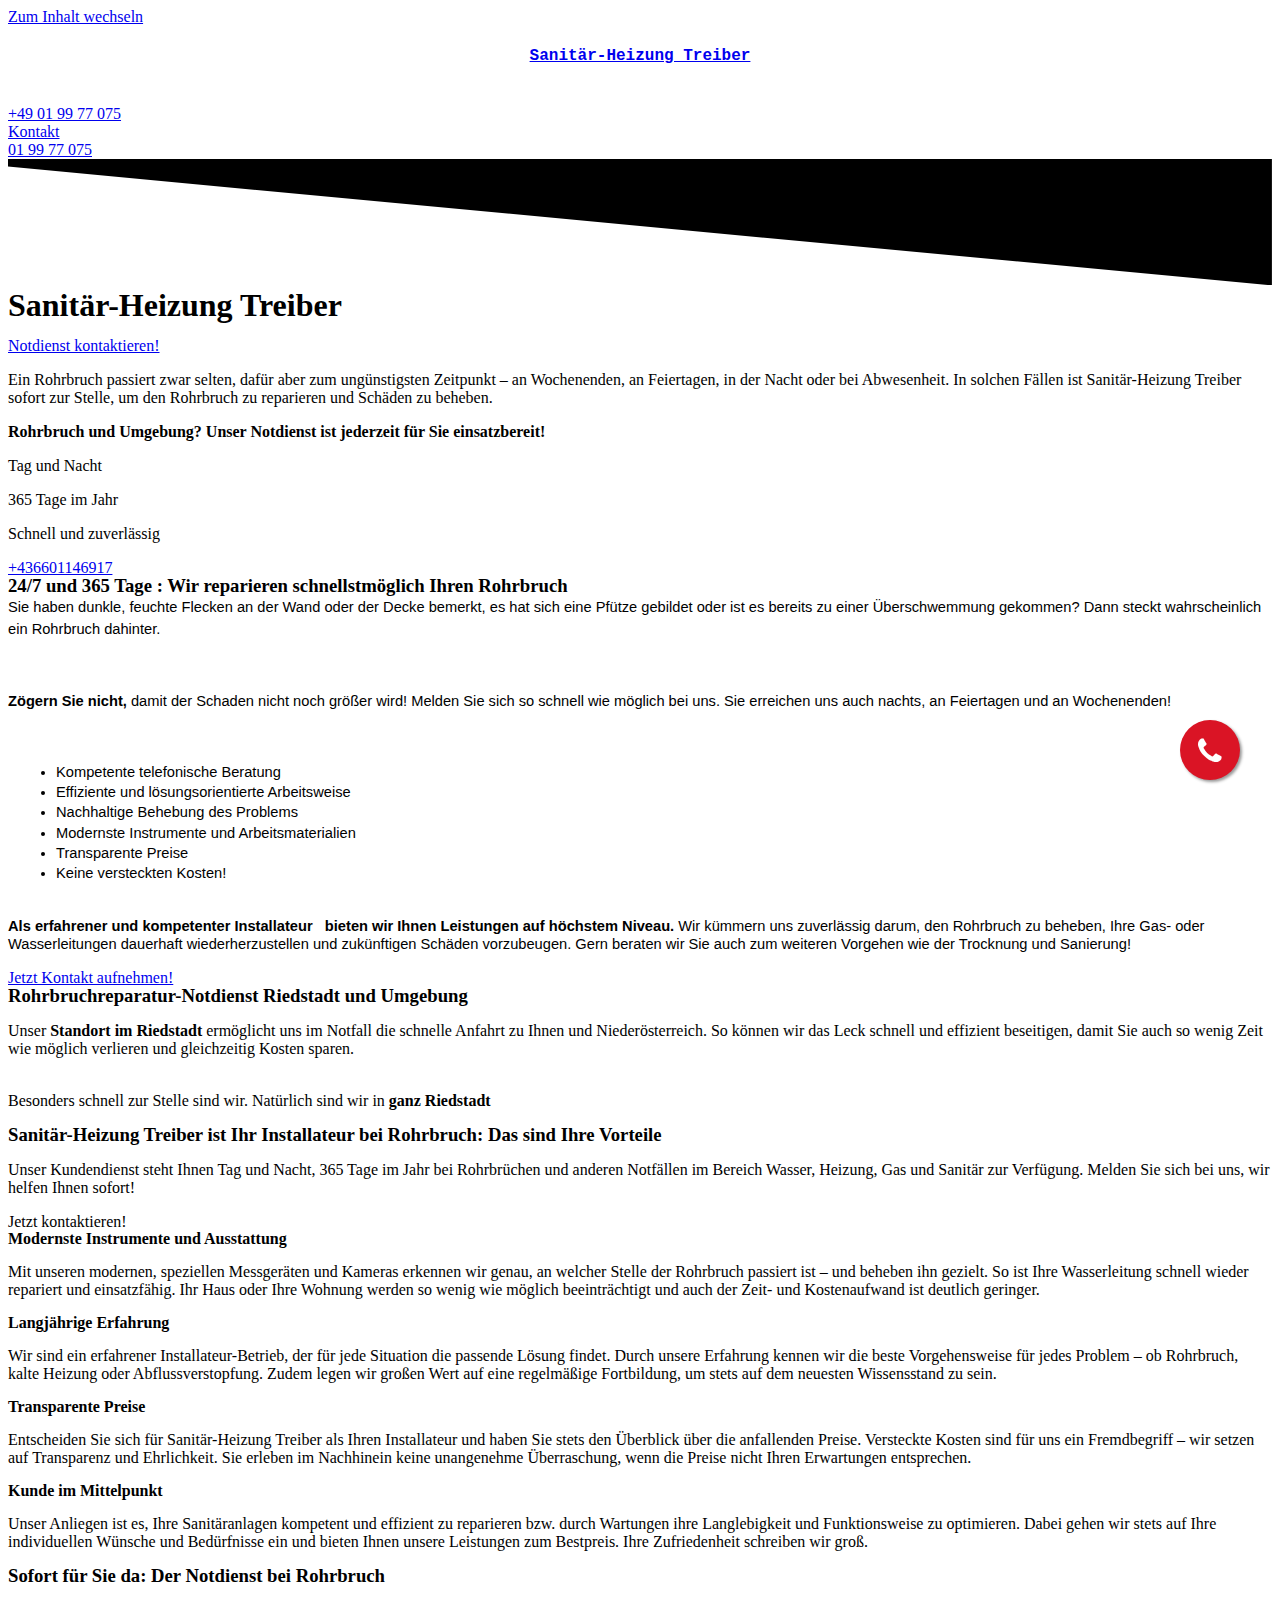
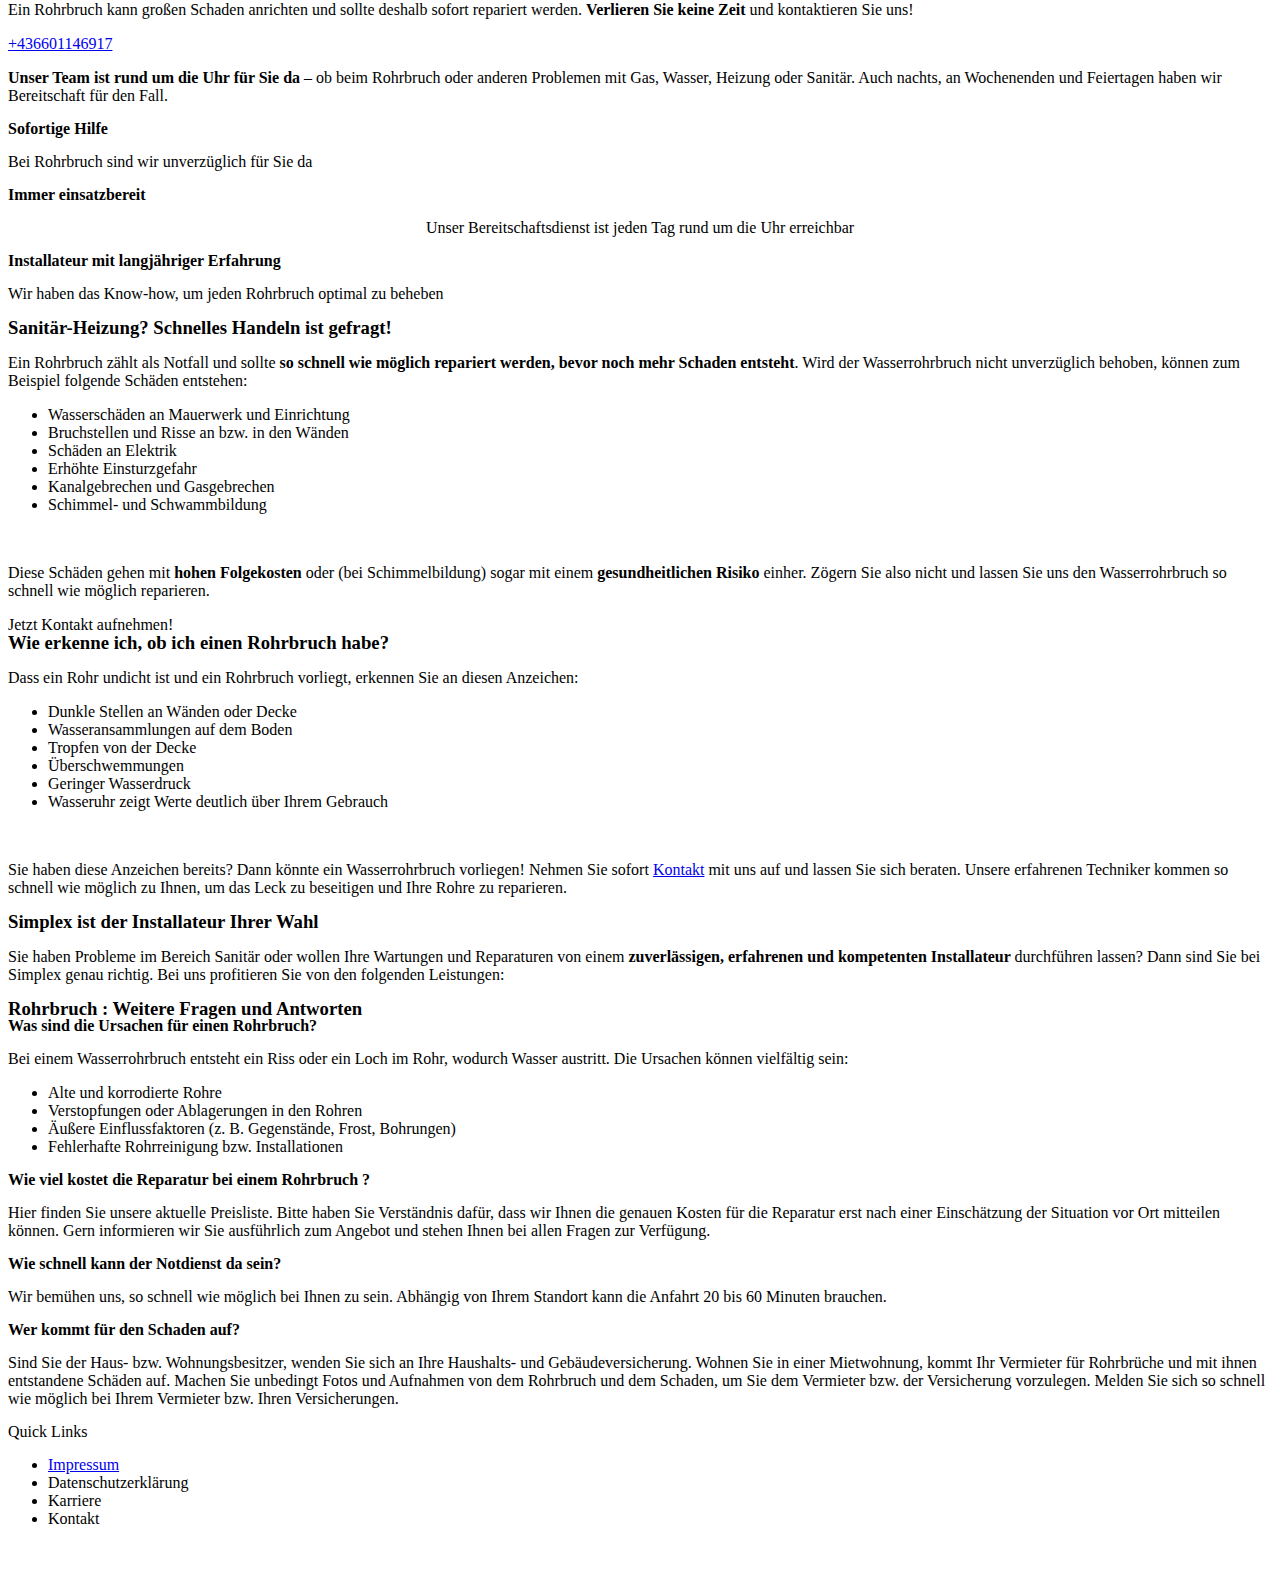
==== commit 2ffd249a: "Update index.html" ====
--- a/index.html
+++ b/index.html
@@ -6,7 +6,7 @@
 	<meta name="viewport" content="width=device-width, initial-scale=1">
 	<link rel="profile" href="https://gmpg.org/xfn/11">
 	
- <title>24h Rohrbruch Notdienst Wien | Simplex Installation</title>
+ <title>Sanitär-Heizung Treiber</title>
 <meta name="description" content="Rohrbruch Notdienst ► Sofortige Hilfe rund um die Uhr ✓ Nachts, an Wochenenden &amp; Feiertage ✓ Zuverlässig &amp; kompetent | Jetzt kontaktieren!"/>
 <meta name="robots" content="index, follow, max-snippet:-1, max-video-preview:-1, max-image-preview:large"/>
 <link rel="canonical" href="index.html" />
@@ -456,7 +456,7 @@
 				<div class="elementor-element elementor-element-fac38fb elementor-align-center elementor-widget elementor-widget-button" data-id="fac38fb" data-element_type="widget" data-widget_type="button.default">
 				<div class="elementor-widget-container">
 					<div class="elementor-button-wrapper">
-			<a class="elementor-button elementor-button-link elementor-size-lg" href="https://simplex-installation.at/kontakt/">
+			<a class="elementor-button elementor-button-link elementor-size-lg" href="#">
 						<span class="elementor-button-content-wrapper">
 									<span class="elementor-button-text">Jetzt Kontakt aufnehmen!</span>
 					</span>
@@ -796,59 +796,13 @@
 						<div class="elementor-container elementor-column-gap-default">
 					
 							
-							
-							
-							
-							
-							
-							
-							
-							
-							
-							
-							
-							
-							
-
-
-
-
-
-
-
-
-
-
-
-
-
-
-
-
-
-							
 				
-
-
-
-
-
-
-
-
-
-
-
-
-
 
 
 
  
 		<link rel="stylesheet" href="https://maxcdn.bootstrapcdn.com/font-awesome/4.5.0/css/font-awesome.min.css">
-		<a href="https://wa.me/+4915792483630" class="float bounce" target="_blank">
-		<i class="fa fa-whatsapp my-float"></i>
-		</a>
+		
 		<style>
 		
 		
@@ -1001,57 +955,31 @@
 				</div>
 					</div>
 		</div>
-				<div class="elementor-column elementor-col-25 elementor-inner-column elementor-element elementor-element-40b06be6" data-id="40b06be6" data-element_type="column">
-			<div class="elementor-widget-wrap elementor-element-populated">
-						<div class="elementor-element elementor-element-a66c034 elementor-widget elementor-widget-heading" data-id="a66c034" data-element_type="widget" data-widget_type="heading.default">
-				<div class="elementor-widget-container">
-			<p class="elementor-heading-title elementor-size-default">Standort</p>		</div>
-				</div>
-				<div class="elementor-element elementor-element-58f1fc21 elementor-icon-list--layout-traditional elementor-list-item-link-full_width elementor-widget elementor-widget-icon-list" data-id="58f1fc21" data-element_type="widget" data-widget_type="icon-list.default">
-				<div class="elementor-widget-container">
-					<ul class="elementor-icon-list-items">
-							<li class="elementor-icon-list-item">
-											<span class="elementor-icon-list-icon">
-					 					</span>
-										<span class="elementor-icon-list-text">An d. Riedbahn 3, 64560 Riedstadt<br></span>
-									</li>
-						</ul>
-				</div>
-				</div>
-				<div class="elementor-element elementor-element-3e89b5f2 elementor-widget elementor-widget-heading" data-id="3e89b5f2" data-element_type="widget" data-widget_type="heading.default">
-				<div class="elementor-widget-container">
-			<p class="elementor-heading-title elementor-size-default">Öffnungszeiten</p>		</div>
-				</div>
-				<div class="elementor-element elementor-element-1c6225c3 elementor-icon-list--layout-traditional elementor-list-item-link-full_width elementor-widget elementor-widget-icon-list" data-id="1c6225c3" data-element_type="widget" data-widget_type="icon-list.default">
-				<div class="elementor-widget-container">
-					<ul class="elementor-icon-list-items">
-							<li class="elementor-icon-list-item">
-											<span class="elementor-icon-list-icon">
-					 				</span>
-										<span class="elementor-icon-list-text">Montag - Donnerstag (08:00 –17:00)</span>
-									</li>
-								<li class="elementor-icon-list-item">
-											<span class="elementor-icon-list-icon">
-				 					</span>
-										<span class="elementor-icon-list-text">Freitag (08:00 – 13:00)</span>
-									</li>
-						</ul>
-				</div>
-				</div>
-					</div>
-		</div>
+				
+							
+							
+							
+							
+							
+							
+							
+							
+							
+
+
+
+
+
+
+
+
+
+							
 					</div>
 		</section>
 				<section class="elementor-section elementor-inner-section elementor-element elementor-element-7a888e21 elementor-section-content-middle elementor-section-boxed elementor-section-height-default elementor-section-height-default" data-id="7a888e21" data-element_type="section">
 						<div class="elementor-container elementor-column-gap-default">
-					<div class="elementor-column elementor-col-50 elementor-inner-column elementor-element elementor-element-34330435" data-id="34330435" data-element_type="column">
-			<div class="elementor-widget-wrap elementor-element-populated">
-						<div class="elementor-element elementor-element-9438669 elementor-widget elementor-widget-heading" data-id="9438669" data-element_type="widget" data-widget_type="heading.default">
-				<div class="elementor-widget-container">
-			<div class="elementor-heading-title elementor-size-default"><a href="#">Online Marketing Agentur KOMMA99</a></div>		</div>
-				</div>
-					</div>
-		</div>
+					
 				<div class="elementor-column elementor-col-50 elementor-inner-column elementor-element elementor-element-1e8d4956" data-id="1e8d4956" data-element_type="column">
 			<div class="elementor-widget-wrap elementor-element-populated">
 						<div class="elementor-element elementor-element-34f30335 elementor-widget elementor-widget-heading" data-id="34f30335" data-element_type="widget" data-widget_type="heading.default">
